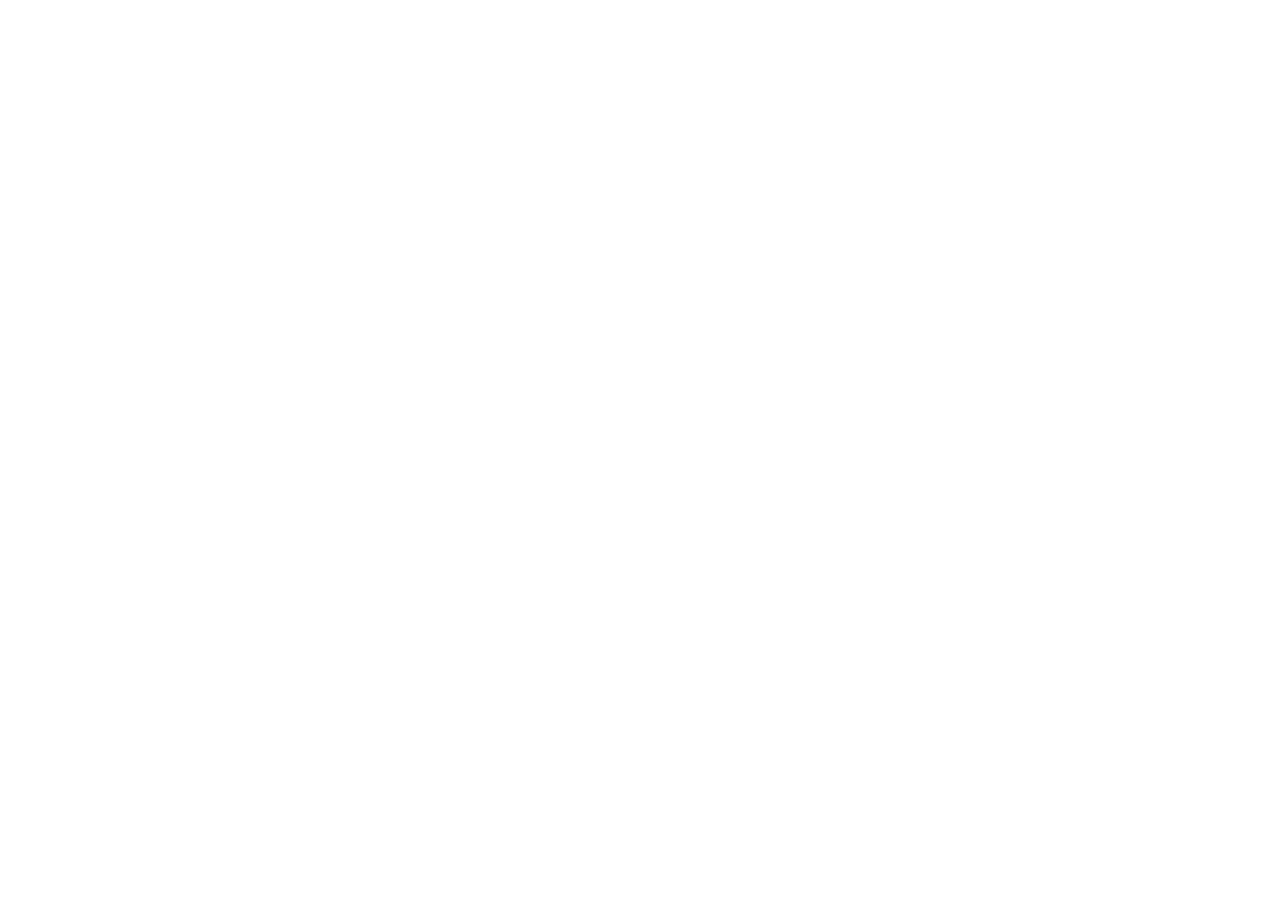
==== mini-games/index.html @ 5b11ca4d "added production for mini-games project" ====
<!doctype html><html lang=""><head><meta charset="utf-8"><meta http-equiv="X-UA-Compatible" content="IE=edge"><meta name="viewport" content="width=device-width,initial-scale=1"><link rel="icon" href="/favicon.ico"><title>mini-games</title><script defer="defer" type="module" src="/js/chunk-vendors.8a40d913.js"></script><script defer="defer" type="module" src="/js/app.040418e6.js"></script><link href="/css/app.bbcafe06.css" rel="stylesheet"><script defer="defer" src="/js/chunk-vendors-legacy.dfeb1d64.js" nomodule></script><script defer="defer" src="/js/app-legacy.09756540.js" nomodule></script></head><body><noscript><strong>We're sorry but mini-games doesn't work properly without JavaScript enabled. Please enable it to continue.</strong></noscript><div id="app"></div></body></html>
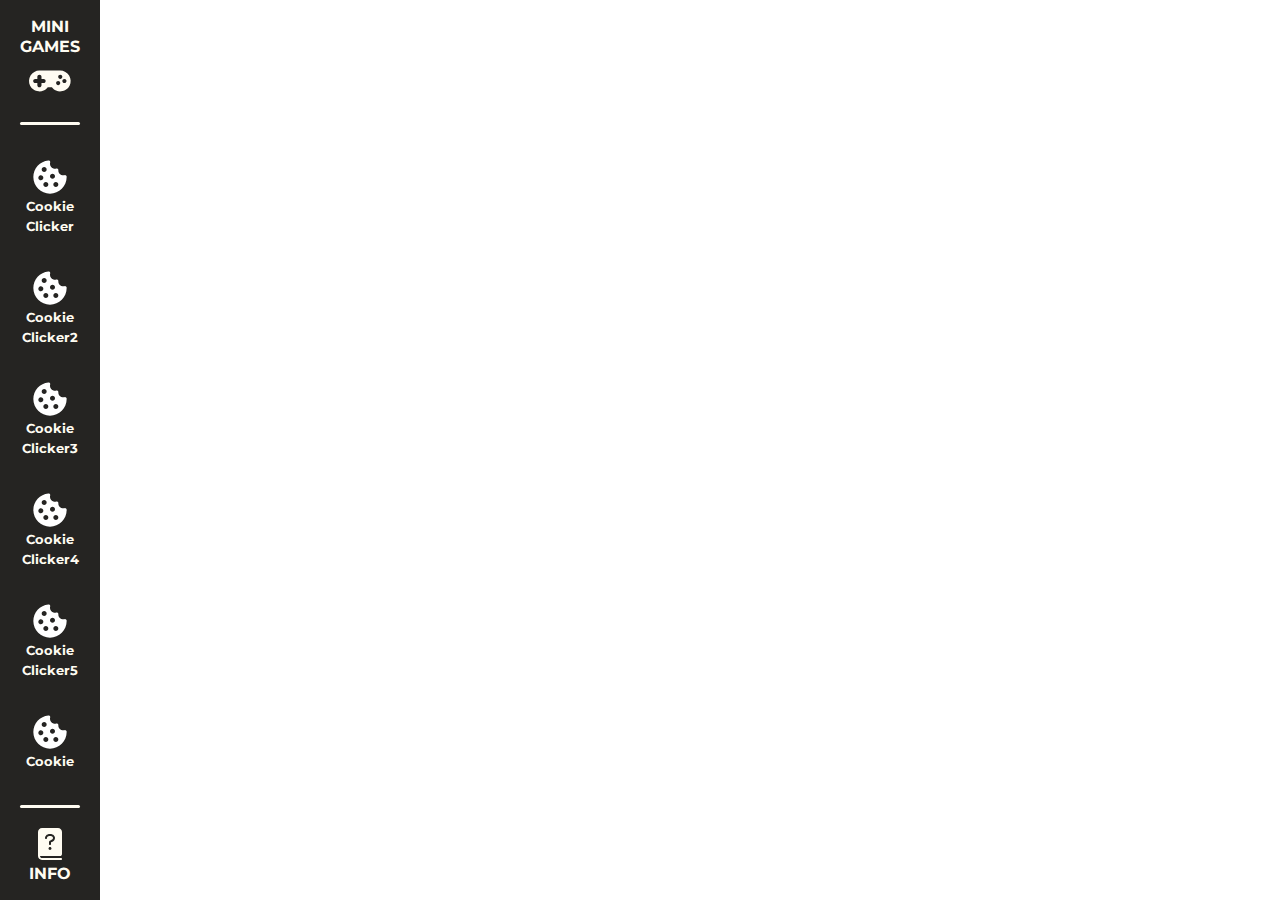
==== commit 63775aa1: "fix src for files" ====
--- a/mini-games/index.html
+++ b/mini-games/index.html
@@ -1 +1 @@
-<!doctype html><html lang=""><head><meta charset="utf-8"><meta http-equiv="X-UA-Compatible" content="IE=edge"><meta name="viewport" content="width=device-width,initial-scale=1"><link rel="icon" href="/favicon.ico"><title>mini-games</title><script defer="defer" type="module" src="/js/chunk-vendors.8a40d913.js"></script><script defer="defer" type="module" src="/js/app.040418e6.js"></script><link href="/css/app.bbcafe06.css" rel="stylesheet"><script defer="defer" src="/js/chunk-vendors-legacy.dfeb1d64.js" nomodule></script><script defer="defer" src="/js/app-legacy.09756540.js" nomodule></script></head><body><noscript><strong>We're sorry but mini-games doesn't work properly without JavaScript enabled. Please enable it to continue.</strong></noscript><div id="app"></div></body></html>+<!doctype html><html lang=""><head><meta charset="utf-8"><meta http-equiv="X-UA-Compatible" content="IE=edge"><meta name="viewport" content="width=device-width,initial-scale=1"><link rel="icon" href="./favicon.ico"><title>mini-games</title><script defer="defer" type="module" src="./js/chunk-vendors.8a40d913.js"></script><script defer="defer" type="module" src="./js/app.040418e6.js"></script><link href="./css/app.bbcafe06.css" rel="stylesheet"><script defer="defer" src="./js/chunk-vendors-legacy.dfeb1d64.js" nomodule></script><script defer="defer" src="./js/app-legacy.09756540.js" nomodule></script></head><body><noscript><strong>We're sorry but mini-games doesn't work properly without JavaScript enabled. Please enable it to continue.</strong></noscript><div id="app"></div></body></html>
--- a/mini-games/css/app.bbcafe06.css
+++ b/mini-games/css/app.bbcafe06.css
@@ -0,0 +1 @@
+@import url(https://fonts.googleapis.com/css2?family=Montserrat:ital,wght@0,100;0,200;0,300;0,400;0,500;0,600;0,700;0,800;0,900;1,100;1,200;1,300;1,400;1,500;1,600;1,700;1,800;1,900&display=swap);.navigation{background-color:#252422;width:100px;height:100vh;position:fixed;top:0;left:0;padding:17px 19.5px;justify-content:space-between;z-index:999}.navigation,.navigation__brand{display:flex;flex-direction:column;pointer-events:all}.navigation__brand{align-items:center;position:relative}.navigation__brand-text{text-align:center;color:#fffcf2;font-size:1rem;line-height:1.21875rem;font-weight:700;transition:color .3s ease-out}.navigation__brand-icon svg path{transition:fill .3s ease-out}.navigation__brand:hover .navigation__brand-icon svg path{fill:#eb5e28}.navigation__brand:hover .navigation__brand-text{color:#eb5e28}.navigation__brand-line{pointer-events:none}.navigation__brand-line,.navigation__line{background-color:#fffcf2;height:3px;width:calc(100% - 1px);border-radius:5px;margin-top:1rem}.navigation__line{margin-bottom:2rem}.navigation__wrapper{margin-top:2rem;margin-bottom:2rem;display:flex;flex-direction:column;row-gap:2rem;overflow-x:hidden;overflow-y:scroll;overscroll-behavior-inline:contain;-ms-scroll-snap-type:y mandatory;scroll-snap-type:y mandatory;scroll-snap-align:start;scrollbar-width:none}.navigation__wrapper::-webkit-scrollbar{display:none}.navigation__wrapper-link{display:flex;flex-direction:column;align-items:center;justify-content:center;pointer-events:all}.navigation__wrapper-link-text{text-align:center;color:#fffcf2;font-size:.8rem;line-height:1.21875rem;font-weight:700;transition:color .3s ease-out}.navigation__wrapper-link-icon svg path{transition:fill .3s ease-out}.navigation__wrapper-link:hover .navigation__wrapper-link-icon svg path{fill:#eb5e28}.navigation__wrapper-link:hover .navigation__wrapper-link-text{color:#eb5e28}.navigation__info{display:flex;flex-direction:column;align-items:center;position:relative;pointer-events:all}.navigation__info-text{text-align:center;color:#fffcf2;font-size:1rem;line-height:1.21875rem;font-weight:700;transition:color .3s ease-out}.navigation__info-icon svg path{transition:fill .3s ease-out}.navigation__info:hover .navigation__info-icon svg path{fill:#eb5e28}.navigation__info:hover .navigation__info-text{color:#eb5e28}.navigation__info-line{background-color:#fffcf2;height:3px;width:calc(100% - 1px);border-radius:5px;pointer-events:none;margin-bottom:1rem}.navigation .router-link-active .navigation__brand-text,.navigation .router-link-active .navigation__info-text,.navigation .router-link-active .navigation__wrapper-link-text{color:#eb5e28}.navigation .router-link-active svg path{fill:#eb5e28}@media screen and (max-width:991px){.navigation{width:100%;height:100%;top:0;bottom:0;flex-direction:row;align-items:center;background-color:unset;pointer-events:none}.navigation__brand{position:absolute;top:0;left:0;background-color:#252422;border-radius:50%;height:50px;width:50px;display:flex;justify-content:center;align-items:center;margin-top:1rem;margin-left:1rem}.navigation__brand-line,.navigation__brand-text{display:none}.navigation__wrapper{flex-direction:row;overflow-x:scroll;overflow-y:hidden;margin:0;-moz-column-gap:2rem;column-gap:2rem;position:absolute;bottom:0;left:0;width:100%;background-color:#252422;padding:1rem;pointer-events:all}.navigation__wrapper-link-text{display:none}.navigation__info{position:absolute;top:0;right:0;background-color:#252422;border-radius:50%;height:50px;width:50px;display:flex;justify-content:center;align-items:center;margin-top:1rem;margin-right:1rem}.navigation__info-line,.navigation__info-text{display:none}}a,a:hover{text-decoration:none!important}#app{font-family:Montserrat;-webkit-font-smoothing:antialiased;-moz-osx-font-smoothing:grayscale;text-align:center;color:#252422;background-color:#fffcf2}main{position:relative;z-index:1}*,:after,:before{box-sizing:border-box}html{font-family:sans-serif;line-height:1.15;-webkit-text-size-adjust:100%;-webkit-tap-highlight-color:rgba(0,0,0,0)}article,aside,figcaption,figure,footer,header,hgroup,main,nav,section{display:block}body{margin:0;font-family:-apple-system,BlinkMacSystemFont,Segoe UI,Roboto,Helvetica Neue,Arial,Noto Sans,Liberation Sans,sans-serif,Apple Color Emoji,Segoe UI Emoji,Segoe UI Symbol,Noto Color Emoji;font-size:1rem;font-weight:400;line-height:1.5;color:#212529;text-align:left;background-color:#fff}[tabindex="-1"]:focus:not(:focus-visible){outline:0!important}hr{box-sizing:content-box;height:0;overflow:visible}h1,h2,h3,h4,h5,h6{margin-top:0;margin-bottom:.5rem}p{margin-top:0;margin-bottom:1rem}abbr[data-original-title],abbr[title]{text-decoration:underline;-webkit-text-decoration:underline dotted;text-decoration:underline dotted;cursor:help;border-bottom:0;-webkit-text-decoration-skip-ink:none;text-decoration-skip-ink:none}address{font-style:normal;line-height:inherit}address,dl,ol,ul{margin-bottom:1rem}dl,ol,ul{margin-top:0}ol ol,ol ul,ul ol,ul ul{margin-bottom:0}dt{font-weight:700}dd{margin-bottom:.5rem;margin-left:0}blockquote{margin:0 0 1rem}b,strong{font-weight:bolder}small{font-size:80%}sub,sup{position:relative;font-size:75%;line-height:0;vertical-align:baseline}sub{bottom:-.25em}sup{top:-.5em}a{color:#007bff;text-decoration:none;background-color:transparent}a:hover{color:#0056b3;text-decoration:underline}a:not([href]):not([class]),a:not([href]):not([class]):hover{color:inherit;text-decoration:none}code,kbd,pre,samp{font-family:SFMono-Regular,Menlo,Monaco,Consolas,Liberation Mono,Courier New,monospace;font-size:1em}pre{margin-top:0;margin-bottom:1rem;overflow:auto;-ms-overflow-style:scrollbar}figure{margin:0 0 1rem}img{border-style:none}img,svg{vertical-align:middle}svg{overflow:hidden}table{border-collapse:collapse}caption{padding-top:.75rem;padding-bottom:.75rem;color:#6c757d;text-align:left;caption-side:bottom}th{text-align:inherit;text-align:-webkit-match-parent}label{display:inline-block;margin-bottom:.5rem}button{border-radius:0}button:focus:not(:focus-visible){outline:0}button,input,optgroup,select,textarea{margin:0;font-family:inherit;font-size:inherit;line-height:inherit}button,input{overflow:visible}button,select{text-transform:none}[role=button]{cursor:pointer}select{word-wrap:normal}[type=button],[type=reset],[type=submit],button{-webkit-appearance:button}[type=button]:not(:disabled),[type=reset]:not(:disabled),[type=submit]:not(:disabled),button:not(:disabled){cursor:pointer}[type=button]::-moz-focus-inner,[type=reset]::-moz-focus-inner,[type=submit]::-moz-focus-inner,button::-moz-focus-inner{padding:0;border-style:none}input[type=checkbox],input[type=radio]{box-sizing:border-box;padding:0}textarea{overflow:auto;resize:vertical}fieldset{min-width:0;padding:0;margin:0;border:0}legend{display:block;width:100%;max-width:100%;padding:0;margin-bottom:.5rem;font-size:1.5rem;line-height:inherit;color:inherit;white-space:normal}progress{vertical-align:baseline}[type=number]::-webkit-inner-spin-button,[type=number]::-webkit-outer-spin-button{height:auto}[type=search]{outline-offset:-2px;-webkit-appearance:none}[type=search]::-webkit-search-decoration{-webkit-appearance:none}::-webkit-file-upload-button{font:inherit;-webkit-appearance:button}output{display:inline-block}summary{display:list-item;cursor:pointer}template{display:none}[hidden]{display:none!important}.h1,.h2,.h3,.h4,.h5,.h6,h1,h2,h3,h4,h5,h6{margin-bottom:.5rem;font-weight:500;line-height:1.2}.h1,h1{font-size:2.5rem}.h2,h2{font-size:2rem}.h3,h3{font-size:1.75rem}.h4,h4{font-size:1.5rem}.h5,h5{font-size:1.25rem}.h6,h6{font-size:1rem}.lead{font-size:1.25rem;font-weight:300}.display-1{font-size:6rem}.display-1,.display-2{font-weight:300;line-height:1.2}.display-2{font-size:5.5rem}.display-3{font-size:4.5rem}.display-3,.display-4{font-weight:300;line-height:1.2}.display-4{font-size:3.5rem}hr{margin-top:1rem;margin-bottom:1rem;border:0;border-top:1px solid rgba(0,0,0,.1)}.small,small{font-size:80%;font-weight:400}.mark,mark{padding:.2em;background-color:#fcf8e3}.list-inline,.list-unstyled{padding-left:0;list-style:none}.list-inline-item{display:inline-block}.list-inline-item:not(:last-child){margin-right:.5rem}.initialism{font-size:90%;text-transform:uppercase}.blockquote{margin-bottom:1rem;font-size:1.25rem}.blockquote-footer{display:block;font-size:80%;color:#6c757d}.blockquote-footer:before{content:"— "}.img-fluid,.img-thumbnail{max-width:100%;height:auto}.img-thumbnail{padding:.25rem;background-color:#fff;border:1px solid #dee2e6;border-radius:.25rem}.figure{display:inline-block}.figure-img{margin-bottom:.5rem;line-height:1}.figure-caption{font-size:90%;color:#6c757d}.container,.container-fluid,.container-lg,.container-md,.container-sm,.container-xl{width:100%;padding-right:15px;padding-left:15px;margin-right:auto;margin-left:auto}@media(min-width:576px){.container,.container-sm{max-width:540px}}@media(min-width:768px){.container,.container-md,.container-sm{max-width:720px}}@media(min-width:992px){.container,.container-lg,.container-md,.container-sm{max-width:960px}}@media(min-width:1200px){.container,.container-lg,.container-md,.container-sm,.container-xl{max-width:1140px}}.row{display:flex;flex-wrap:wrap;margin-right:-15px;margin-left:-15px}.no-gutters{margin-right:0;margin-left:0}.no-gutters>.col,.no-gutters>[class*=col-]{padding-right:0;padding-left:0}.col,.col-1,.col-10,.col-11,.col-12,.col-2,.col-3,.col-4,.col-5,.col-6,.col-7,.col-8,.col-9,.col-auto,.col-lg,.col-lg-1,.col-lg-10,.col-lg-11,.col-lg-12,.col-lg-2,.col-lg-3,.col-lg-4,.col-lg-5,.col-lg-6,.col-lg-7,.col-lg-8,.col-lg-9,.col-lg-auto,.col-md,.col-md-1,.col-md-10,.col-md-11,.col-md-12,.col-md-2,.col-md-3,.col-md-4,.col-md-5,.col-md-6,.col-md-7,.col-md-8,.col-md-9,.col-md-auto,.col-sm,.col-sm-1,.col-sm-10,.col-sm-11,.col-sm-12,.col-sm-2,.col-sm-3,.col-sm-4,.col-sm-5,.col-sm-6,.col-sm-7,.col-sm-8,.col-sm-9,.col-sm-auto,.col-xl,.col-xl-1,.col-xl-10,.col-xl-11,.col-xl-12,.col-xl-2,.col-xl-3,.col-xl-4,.col-xl-5,.col-xl-6,.col-xl-7,.col-xl-8,.col-xl-9,.col-xl-auto{position:relative;width:100%;padding-right:15px;padding-left:15px}.col{flex-basis:0;flex-grow:1;max-width:100%}.row-cols-1>*{flex:0 0 100%;max-width:100%}.row-cols-2>*{flex:0 0 50%;max-width:50%}.row-cols-3>*{flex:0 0 33.3333333333%;max-width:33.3333333333%}.row-cols-4>*{flex:0 0 25%;max-width:25%}.row-cols-5>*{flex:0 0 20%;max-width:20%}.row-cols-6>*{flex:0 0 16.6666666667%;max-width:16.6666666667%}.col-auto{flex:0 0 auto;width:auto;max-width:100%}.col-1{flex:0 0 8.33333333%;max-width:8.33333333%}.col-2{flex:0 0 16.66666667%;max-width:16.66666667%}.col-3{flex:0 0 25%;max-width:25%}.col-4{flex:0 0 33.33333333%;max-width:33.33333333%}.col-5{flex:0 0 41.66666667%;max-width:41.66666667%}.col-6{flex:0 0 50%;max-width:50%}.col-7{flex:0 0 58.33333333%;max-width:58.33333333%}.col-8{flex:0 0 66.66666667%;max-width:66.66666667%}.col-9{flex:0 0 75%;max-width:75%}.col-10{flex:0 0 83.33333333%;max-width:83.33333333%}.col-11{flex:0 0 91.66666667%;max-width:91.66666667%}.col-12{flex:0 0 100%;max-width:100%}.order-first{order:-1}.order-last{order:13}.order-0{order:0}.order-1{order:1}.order-2{order:2}.order-3{order:3}.order-4{order:4}.order-5{order:5}.order-6{order:6}.order-7{order:7}.order-8{order:8}.order-9{order:9}.order-10{order:10}.order-11{order:11}.order-12{order:12}.offset-1{margin-left:8.33333333%}.offset-2{margin-left:16.66666667%}.offset-3{margin-left:25%}.offset-4{margin-left:33.33333333%}.offset-5{margin-left:41.66666667%}.offset-6{margin-left:50%}.offset-7{margin-left:58.33333333%}.offset-8{margin-left:66.66666667%}.offset-9{margin-left:75%}.offset-10{margin-left:83.33333333%}.offset-11{margin-left:91.66666667%}@media(min-width:576px){.col-sm{flex-basis:0;flex-grow:1;max-width:100%}.row-cols-sm-1>*{flex:0 0 100%;max-width:100%}.row-cols-sm-2>*{flex:0 0 50%;max-width:50%}.row-cols-sm-3>*{flex:0 0 33.3333333333%;max-width:33.3333333333%}.row-cols-sm-4>*{flex:0 0 25%;max-width:25%}.row-cols-sm-5>*{flex:0 0 20%;max-width:20%}.row-cols-sm-6>*{flex:0 0 16.6666666667%;max-width:16.6666666667%}.col-sm-auto{flex:0 0 auto;width:auto;max-width:100%}.col-sm-1{flex:0 0 8.33333333%;max-width:8.33333333%}.col-sm-2{flex:0 0 16.66666667%;max-width:16.66666667%}.col-sm-3{flex:0 0 25%;max-width:25%}.col-sm-4{flex:0 0 33.33333333%;max-width:33.33333333%}.col-sm-5{flex:0 0 41.66666667%;max-width:41.66666667%}.col-sm-6{flex:0 0 50%;max-width:50%}.col-sm-7{flex:0 0 58.33333333%;max-width:58.33333333%}.col-sm-8{flex:0 0 66.66666667%;max-width:66.66666667%}.col-sm-9{flex:0 0 75%;max-width:75%}.col-sm-10{flex:0 0 83.33333333%;max-width:83.33333333%}.col-sm-11{flex:0 0 91.66666667%;max-width:91.66666667%}.col-sm-12{flex:0 0 100%;max-width:100%}.order-sm-first{order:-1}.order-sm-last{order:13}.order-sm-0{order:0}.order-sm-1{order:1}.order-sm-2{order:2}.order-sm-3{order:3}.order-sm-4{order:4}.order-sm-5{order:5}.order-sm-6{order:6}.order-sm-7{order:7}.order-sm-8{order:8}.order-sm-9{order:9}.order-sm-10{order:10}.order-sm-11{order:11}.order-sm-12{order:12}.offset-sm-0{margin-left:0}.offset-sm-1{margin-left:8.33333333%}.offset-sm-2{margin-left:16.66666667%}.offset-sm-3{margin-left:25%}.offset-sm-4{margin-left:33.33333333%}.offset-sm-5{margin-left:41.66666667%}.offset-sm-6{margin-left:50%}.offset-sm-7{margin-left:58.33333333%}.offset-sm-8{margin-left:66.66666667%}.offset-sm-9{margin-left:75%}.offset-sm-10{margin-left:83.33333333%}.offset-sm-11{margin-left:91.66666667%}}@media(min-width:768px){.col-md{flex-basis:0;flex-grow:1;max-width:100%}.row-cols-md-1>*{flex:0 0 100%;max-width:100%}.row-cols-md-2>*{flex:0 0 50%;max-width:50%}.row-cols-md-3>*{flex:0 0 33.3333333333%;max-width:33.3333333333%}.row-cols-md-4>*{flex:0 0 25%;max-width:25%}.row-cols-md-5>*{flex:0 0 20%;max-width:20%}.row-cols-md-6>*{flex:0 0 16.6666666667%;max-width:16.6666666667%}.col-md-auto{flex:0 0 auto;width:auto;max-width:100%}.col-md-1{flex:0 0 8.33333333%;max-width:8.33333333%}.col-md-2{flex:0 0 16.66666667%;max-width:16.66666667%}.col-md-3{flex:0 0 25%;max-width:25%}.col-md-4{flex:0 0 33.33333333%;max-width:33.33333333%}.col-md-5{flex:0 0 41.66666667%;max-width:41.66666667%}.col-md-6{flex:0 0 50%;max-width:50%}.col-md-7{flex:0 0 58.33333333%;max-width:58.33333333%}.col-md-8{flex:0 0 66.66666667%;max-width:66.66666667%}.col-md-9{flex:0 0 75%;max-width:75%}.col-md-10{flex:0 0 83.33333333%;max-width:83.33333333%}.col-md-11{flex:0 0 91.66666667%;max-width:91.66666667%}.col-md-12{flex:0 0 100%;max-width:100%}.order-md-first{order:-1}.order-md-last{order:13}.order-md-0{order:0}.order-md-1{order:1}.order-md-2{order:2}.order-md-3{order:3}.order-md-4{order:4}.order-md-5{order:5}.order-md-6{order:6}.order-md-7{order:7}.order-md-8{order:8}.order-md-9{order:9}.order-md-10{order:10}.order-md-11{order:11}.order-md-12{order:12}.offset-md-0{margin-left:0}.offset-md-1{margin-left:8.33333333%}.offset-md-2{margin-left:16.66666667%}.offset-md-3{margin-left:25%}.offset-md-4{margin-left:33.33333333%}.offset-md-5{margin-left:41.66666667%}.offset-md-6{margin-left:50%}.offset-md-7{margin-left:58.33333333%}.offset-md-8{margin-left:66.66666667%}.offset-md-9{margin-left:75%}.offset-md-10{margin-left:83.33333333%}.offset-md-11{margin-left:91.66666667%}}@media(min-width:992px){.col-lg{flex-basis:0;flex-grow:1;max-width:100%}.row-cols-lg-1>*{flex:0 0 100%;max-width:100%}.row-cols-lg-2>*{flex:0 0 50%;max-width:50%}.row-cols-lg-3>*{flex:0 0 33.3333333333%;max-width:33.3333333333%}.row-cols-lg-4>*{flex:0 0 25%;max-width:25%}.row-cols-lg-5>*{flex:0 0 20%;max-width:20%}.row-cols-lg-6>*{flex:0 0 16.6666666667%;max-width:16.6666666667%}.col-lg-auto{flex:0 0 auto;width:auto;max-width:100%}.col-lg-1{flex:0 0 8.33333333%;max-width:8.33333333%}.col-lg-2{flex:0 0 16.66666667%;max-width:16.66666667%}.col-lg-3{flex:0 0 25%;max-width:25%}.col-lg-4{flex:0 0 33.33333333%;max-width:33.33333333%}.col-lg-5{flex:0 0 41.66666667%;max-width:41.66666667%}.col-lg-6{flex:0 0 50%;max-width:50%}.col-lg-7{flex:0 0 58.33333333%;max-width:58.33333333%}.col-lg-8{flex:0 0 66.66666667%;max-width:66.66666667%}.col-lg-9{flex:0 0 75%;max-width:75%}.col-lg-10{flex:0 0 83.33333333%;max-width:83.33333333%}.col-lg-11{flex:0 0 91.66666667%;max-width:91.66666667%}.col-lg-12{flex:0 0 100%;max-width:100%}.order-lg-first{order:-1}.order-lg-last{order:13}.order-lg-0{order:0}.order-lg-1{order:1}.order-lg-2{order:2}.order-lg-3{order:3}.order-lg-4{order:4}.order-lg-5{order:5}.order-lg-6{order:6}.order-lg-7{order:7}.order-lg-8{order:8}.order-lg-9{order:9}.order-lg-10{order:10}.order-lg-11{order:11}.order-lg-12{order:12}.offset-lg-0{margin-left:0}.offset-lg-1{margin-left:8.33333333%}.offset-lg-2{margin-left:16.66666667%}.offset-lg-3{margin-left:25%}.offset-lg-4{margin-left:33.33333333%}.offset-lg-5{margin-left:41.66666667%}.offset-lg-6{margin-left:50%}.offset-lg-7{margin-left:58.33333333%}.offset-lg-8{margin-left:66.66666667%}.offset-lg-9{margin-left:75%}.offset-lg-10{margin-left:83.33333333%}.offset-lg-11{margin-left:91.66666667%}}@media(min-width:1200px){.col-xl{flex-basis:0;flex-grow:1;max-width:100%}.row-cols-xl-1>*{flex:0 0 100%;max-width:100%}.row-cols-xl-2>*{flex:0 0 50%;max-width:50%}.row-cols-xl-3>*{flex:0 0 33.3333333333%;max-width:33.3333333333%}.row-cols-xl-4>*{flex:0 0 25%;max-width:25%}.row-cols-xl-5>*{flex:0 0 20%;max-width:20%}.row-cols-xl-6>*{flex:0 0 16.6666666667%;max-width:16.6666666667%}.col-xl-auto{flex:0 0 auto;width:auto;max-width:100%}.col-xl-1{flex:0 0 8.33333333%;max-width:8.33333333%}.col-xl-2{flex:0 0 16.66666667%;max-width:16.66666667%}.col-xl-3{flex:0 0 25%;max-width:25%}.col-xl-4{flex:0 0 33.33333333%;max-width:33.33333333%}.col-xl-5{flex:0 0 41.66666667%;max-width:41.66666667%}.col-xl-6{flex:0 0 50%;max-width:50%}.col-xl-7{flex:0 0 58.33333333%;max-width:58.33333333%}.col-xl-8{flex:0 0 66.66666667%;max-width:66.66666667%}.col-xl-9{flex:0 0 75%;max-width:75%}.col-xl-10{flex:0 0 83.33333333%;max-width:83.33333333%}.col-xl-11{flex:0 0 91.66666667%;max-width:91.66666667%}.col-xl-12{flex:0 0 100%;max-width:100%}.order-xl-first{order:-1}.order-xl-last{order:13}.order-xl-0{order:0}.order-xl-1{order:1}.order-xl-2{order:2}.order-xl-3{order:3}.order-xl-4{order:4}.order-xl-5{order:5}.order-xl-6{order:6}.order-xl-7{order:7}.order-xl-8{order:8}.order-xl-9{order:9}.order-xl-10{order:10}.order-xl-11{order:11}.order-xl-12{order:12}.offset-xl-0{margin-left:0}.offset-xl-1{margin-left:8.33333333%}.offset-xl-2{margin-left:16.66666667%}.offset-xl-3{margin-left:25%}.offset-xl-4{margin-left:33.33333333%}.offset-xl-5{margin-left:41.66666667%}.offset-xl-6{margin-left:50%}.offset-xl-7{margin-left:58.33333333%}.offset-xl-8{margin-left:66.66666667%}.offset-xl-9{margin-left:75%}.offset-xl-10{margin-left:83.33333333%}.offset-xl-11{margin-left:91.66666667%}}.form-control{display:block;width:100%;height:calc(1.5em + .75rem + 2px);padding:.375rem .75rem;font-size:1rem;font-weight:400;line-height:1.5;color:#495057;background-color:#fff;background-clip:padding-box;border:1px solid #ced4da;border-radius:.25rem;transition:border-color .15s ease-in-out,box-shadow .15s ease-in-out}@media(prefers-reduced-motion:reduce){.form-control{transition:none}}.form-control::-ms-expand{background-color:transparent;border:0}.form-control:focus{color:#495057;background-color:#fff;border-color:#80bdff;outline:0;box-shadow:0 0 0 .2rem rgba(0,123,255,.25)}.form-control::-moz-placeholder{color:#6c757d;opacity:1}.form-control:-ms-input-placeholder{color:#6c757d;opacity:1}.form-control::placeholder{color:#6c757d;opacity:1}.form-control:disabled,.form-control[readonly]{background-color:#e9ecef;opacity:1}input[type=date].form-control,input[type=datetime-local].form-control,input[type=month].form-control,input[type=time].form-control{-webkit-appearance:none;-moz-appearance:none;appearance:none}select.form-control:-moz-focusring{color:transparent;text-shadow:0 0 0 #495057}select.form-control:focus::-ms-value{color:#495057;background-color:#fff}.form-control-file,.form-control-range{display:block;width:100%}.col-form-label{padding-top:calc(.375rem + 1px);padding-bottom:calc(.375rem + 1px);margin-bottom:0;font-size:inherit;line-height:1.5}.col-form-label-lg{padding-top:calc(.5rem + 1px);padding-bottom:calc(.5rem + 1px);font-size:1.25rem;line-height:1.5}.col-form-label-sm{padding-top:calc(.25rem + 1px);padding-bottom:calc(.25rem + 1px);font-size:.875rem;line-height:1.5}.form-control-plaintext{display:block;width:100%;padding:.375rem 0;margin-bottom:0;font-size:1rem;line-height:1.5;color:#212529;background-color:transparent;border:solid transparent;border-width:1px 0}.form-control-plaintext.form-control-lg,.form-control-plaintext.form-control-sm{padding-right:0;padding-left:0}.form-control-sm{height:calc(1.5em + .5rem + 2px);padding:.25rem .5rem;font-size:.875rem;line-height:1.5;border-radius:.2rem}.form-control-lg{height:calc(1.5em + 1rem + 2px);padding:.5rem 1rem;font-size:1.25rem;line-height:1.5;border-radius:.3rem}select.form-control[multiple],select.form-control[size],textarea.form-control{height:auto}.form-group{margin-bottom:1rem}.form-text{display:block;margin-top:.25rem}.form-row{display:flex;flex-wrap:wrap;margin-right:-5px;margin-left:-5px}.form-row>.col,.form-row>[class*=col-]{padding-right:5px;padding-left:5px}.form-check{position:relative;display:block;padding-left:1.25rem}.form-check-input{position:absolute;margin-top:.3rem;margin-left:-1.25rem}.form-check-input:disabled~.form-check-label,.form-check-input[disabled]~.form-check-label{color:#6c757d}.form-check-label{margin-bottom:0}.form-check-inline{display:inline-flex;align-items:center;padding-left:0;margin-right:.75rem}.form-check-inline .form-check-input{position:static;margin-top:0;margin-right:.3125rem;margin-left:0}.valid-feedback{display:none;width:100%;margin-top:.25rem;font-size:80%;color:#28a745}.valid-tooltip{position:absolute;top:100%;left:0;z-index:5;display:none;max-width:100%;padding:.25rem .5rem;margin-top:.1rem;font-size:.875rem;line-height:1.5;color:#fff;background-color:rgba(40,167,69,.9);border-radius:.25rem}.form-row>.col>.valid-tooltip,.form-row>[class*=col-]>.valid-tooltip{left:5px}.is-valid~.valid-feedback,.is-valid~.valid-tooltip,.was-validated :valid~.valid-feedback,.was-validated :valid~.valid-tooltip{display:block}.form-control.is-valid,.was-validated .form-control:valid{border-color:#28a745;padding-right:calc(1.5em + .75rem)!important;background-image:url("data:image/svg+xml;charset=utf-8,%3Csvg xmlns='http://www.w3.org/2000/svg' width='8' height='8'%3E%3Cpath fill='%2328a745' d='M2.3 6.73.6 4.53c-.4-1.04.46-1.4 1.1-.8l1.1 1.4 3.4-3.8c.6-.63 1.6-.27 1.2.7l-4 4.6c-.43.5-.8.4-1.1.1z'/%3E%3C/svg%3E");background-repeat:no-repeat;background-position:right calc(.375em + .1875rem) center;background-size:calc(.75em + .375rem) calc(.75em + .375rem)}.form-control.is-valid:focus,.was-validated .form-control:valid:focus{border-color:#28a745;box-shadow:0 0 0 .2rem rgba(40,167,69,.25)}.was-validated select.form-control:valid,select.form-control.is-valid{padding-right:3rem!important;background-position:right 1.5rem center}.was-validated textarea.form-control:valid,textarea.form-control.is-valid{padding-right:calc(1.5em + .75rem);background-position:top calc(.375em + .1875rem) right calc(.375em + .1875rem)}.custom-select.is-valid,.was-validated .custom-select:valid{border-color:#28a745;padding-right:calc(.75em + 2.3125rem)!important;background:url("data:image/svg+xml;charset=utf-8,%3Csvg xmlns='http://www.w3.org/2000/svg' width='4' height='5'%3E%3Cpath fill='%23343a40' d='M2 0 0 2h4zm0 5L0 3h4z'/%3E%3C/svg%3E") right .75rem center/8px 10px no-repeat,#fff url("data:image/svg+xml;charset=utf-8,%3Csvg xmlns='http://www.w3.org/2000/svg' width='8' height='8'%3E%3Cpath fill='%2328a745' d='M2.3 6.73.6 4.53c-.4-1.04.46-1.4 1.1-.8l1.1 1.4 3.4-3.8c.6-.63 1.6-.27 1.2.7l-4 4.6c-.43.5-.8.4-1.1.1z'/%3E%3C/svg%3E") center right 1.75rem/calc(.75em + .375rem) calc(.75em + .375rem) no-repeat}.custom-select.is-valid:focus,.was-validated .custom-select:valid:focus{border-color:#28a745;box-shadow:0 0 0 .2rem rgba(40,167,69,.25)}.form-check-input.is-valid~.form-check-label,.was-validated .form-check-input:valid~.form-check-label{color:#28a745}.form-check-input.is-valid~.valid-feedback,.form-check-input.is-valid~.valid-tooltip,.was-validated .form-check-input:valid~.valid-feedback,.was-validated .form-check-input:valid~.valid-tooltip{display:block}.custom-control-input.is-valid~.custom-control-label,.was-validated .custom-control-input:valid~.custom-control-label{color:#28a745}.custom-control-input.is-valid~.custom-control-label:before,.was-validated .custom-control-input:valid~.custom-control-label:before{border-color:#28a745}.custom-control-input.is-valid:checked~.custom-control-label:before,.was-validated .custom-control-input:valid:checked~.custom-control-label:before{border-color:#34ce57;background-color:#34ce57}.custom-control-input.is-valid:focus~.custom-control-label:before,.was-validated .custom-control-input:valid:focus~.custom-control-label:before{box-shadow:0 0 0 .2rem rgba(40,167,69,.25)}.custom-control-input.is-valid:focus:not(:checked)~.custom-control-label:before,.was-validated .custom-control-input:valid:focus:not(:checked)~.custom-control-label:before{border-color:#28a745}.custom-file-input.is-valid~.custom-file-label,.was-validated .custom-file-input:valid~.custom-file-label{border-color:#28a745}.custom-file-input.is-valid:focus~.custom-file-label,.was-validated .custom-file-input:valid:focus~.custom-file-label{border-color:#28a745;box-shadow:0 0 0 .2rem rgba(40,167,69,.25)}.invalid-feedback{display:none;width:100%;margin-top:.25rem;font-size:80%;color:#dc3545}.invalid-tooltip{position:absolute;top:100%;left:0;z-index:5;display:none;max-width:100%;padding:.25rem .5rem;margin-top:.1rem;font-size:.875rem;line-height:1.5;color:#fff;background-color:rgba(220,53,69,.9);border-radius:.25rem}.form-row>.col>.invalid-tooltip,.form-row>[class*=col-]>.invalid-tooltip{left:5px}.is-invalid~.invalid-feedback,.is-invalid~.invalid-tooltip,.was-validated :invalid~.invalid-feedback,.was-validated :invalid~.invalid-tooltip{display:block}.form-control.is-invalid,.was-validated .form-control:invalid{border-color:#dc3545;padding-right:calc(1.5em + .75rem)!important;background-image:url("data:image/svg+xml;charset=utf-8,%3Csvg xmlns='http://www.w3.org/2000/svg' width='12' height='12' fill='none' stroke='%23dc3545'%3E%3Ccircle cx='6' cy='6' r='4.5'/%3E%3Cpath stroke-linejoin='round' d='M5.8 3.6h.4L6 6.5z'/%3E%3Ccircle cx='6' cy='8.2' r='.6' fill='%23dc3545' stroke='none'/%3E%3C/svg%3E");background-repeat:no-repeat;background-position:right calc(.375em + .1875rem) center;background-size:calc(.75em + .375rem) calc(.75em + .375rem)}.form-control.is-invalid:focus,.was-validated .form-control:invalid:focus{border-color:#dc3545;box-shadow:0 0 0 .2rem rgba(220,53,69,.25)}.was-validated select.form-control:invalid,select.form-control.is-invalid{padding-right:3rem!important;background-position:right 1.5rem center}.was-validated textarea.form-control:invalid,textarea.form-control.is-invalid{padding-right:calc(1.5em + .75rem);background-position:top calc(.375em + .1875rem) right calc(.375em + .1875rem)}.custom-select.is-invalid,.was-validated .custom-select:invalid{border-color:#dc3545;padding-right:calc(.75em + 2.3125rem)!important;background:url("data:image/svg+xml;charset=utf-8,%3Csvg xmlns='http://www.w3.org/2000/svg' width='4' height='5'%3E%3Cpath fill='%23343a40' d='M2 0 0 2h4zm0 5L0 3h4z'/%3E%3C/svg%3E") right .75rem center/8px 10px no-repeat,#fff url("data:image/svg+xml;charset=utf-8,%3Csvg xmlns='http://www.w3.org/2000/svg' width='12' height='12' fill='none' stroke='%23dc3545'%3E%3Ccircle cx='6' cy='6' r='4.5'/%3E%3Cpath stroke-linejoin='round' d='M5.8 3.6h.4L6 6.5z'/%3E%3Ccircle cx='6' cy='8.2' r='.6' fill='%23dc3545' stroke='none'/%3E%3C/svg%3E") center right 1.75rem/calc(.75em + .375rem) calc(.75em + .375rem) no-repeat}.custom-select.is-invalid:focus,.was-validated .custom-select:invalid:focus{border-color:#dc3545;box-shadow:0 0 0 .2rem rgba(220,53,69,.25)}.form-check-input.is-invalid~.form-check-label,.was-validated .form-check-input:invalid~.form-check-label{color:#dc3545}.form-check-input.is-invalid~.invalid-feedback,.form-check-input.is-invalid~.invalid-tooltip,.was-validated .form-check-input:invalid~.invalid-feedback,.was-validated .form-check-input:invalid~.invalid-tooltip{display:block}.custom-control-input.is-invalid~.custom-control-label,.was-validated .custom-control-input:invalid~.custom-control-label{color:#dc3545}.custom-control-input.is-invalid~.custom-control-label:before,.was-validated .custom-control-input:invalid~.custom-control-label:before{border-color:#dc3545}.custom-control-input.is-invalid:checked~.custom-control-label:before,.was-validated .custom-control-input:invalid:checked~.custom-control-label:before{border-color:#e4606d;background-color:#e4606d}.custom-control-input.is-invalid:focus~.custom-control-label:before,.was-validated .custom-control-input:invalid:focus~.custom-control-label:before{box-shadow:0 0 0 .2rem rgba(220,53,69,.25)}.custom-control-input.is-invalid:focus:not(:checked)~.custom-control-label:before,.was-validated .custom-control-input:invalid:focus:not(:checked)~.custom-control-label:before{border-color:#dc3545}.custom-file-input.is-invalid~.custom-file-label,.was-validated .custom-file-input:invalid~.custom-file-label{border-color:#dc3545}.custom-file-input.is-invalid:focus~.custom-file-label,.was-validated .custom-file-input:invalid:focus~.custom-file-label{border-color:#dc3545;box-shadow:0 0 0 .2rem rgba(220,53,69,.25)}.form-inline{display:flex;flex-flow:row wrap;align-items:center}.form-inline .form-check{width:100%}@media(min-width:576px){.form-inline label{justify-content:center}.form-inline .form-group,.form-inline label{display:flex;align-items:center;margin-bottom:0}.form-inline .form-group{flex:0 0 auto;flex-flow:row wrap}.form-inline .form-control{display:inline-block;width:auto;vertical-align:middle}.form-inline .form-control-plaintext{display:inline-block}.form-inline .custom-select,.form-inline .input-group{width:auto}.form-inline .form-check{display:flex;align-items:center;justify-content:center;width:auto;padding-left:0}.form-inline .form-check-input{position:relative;flex-shrink:0;margin-top:0;margin-right:.25rem;margin-left:0}.form-inline .custom-control{align-items:center;justify-content:center}.form-inline .custom-control-label{margin-bottom:0}}.btn{display:inline-block;font-weight:400;color:#212529;text-align:center;vertical-align:middle;-webkit-user-select:none;-moz-user-select:none;-ms-user-select:none;user-select:none;background-color:transparent;border:1px solid transparent;padding:.375rem .75rem;font-size:1rem;line-height:1.5;border-radius:.25rem;transition:color .15s ease-in-out,background-color .15s ease-in-out,border-color .15s ease-in-out,box-shadow .15s ease-in-out}@media(prefers-reduced-motion:reduce){.btn{transition:none}}.btn:hover{color:#212529;text-decoration:none}.btn.focus,.btn:focus{outline:0;box-shadow:0 0 0 .2rem rgba(0,123,255,.25)}.btn.disabled,.btn:disabled{opacity:.65}.btn:not(:disabled):not(.disabled){cursor:pointer}a.btn.disabled,fieldset:disabled a.btn{pointer-events:none}.btn-primary{color:#fff;background-color:#007bff;border-color:#007bff}.btn-primary.focus,.btn-primary:focus,.btn-primary:hover{color:#fff;background-color:#0069d9;border-color:#0062cc}.btn-primary.focus,.btn-primary:focus{box-shadow:0 0 0 .2rem rgba(38,143,255,.5)}.btn-primary.disabled,.btn-primary:disabled{color:#fff;background-color:#007bff;border-color:#007bff}.btn-primary:not(:disabled):not(.disabled).active,.btn-primary:not(:disabled):not(.disabled):active,.show>.btn-primary.dropdown-toggle{color:#fff;background-color:#0062cc;border-color:#005cbf}.btn-primary:not(:disabled):not(.disabled).active:focus,.btn-primary:not(:disabled):not(.disabled):active:focus,.show>.btn-primary.dropdown-toggle:focus{box-shadow:0 0 0 .2rem rgba(38,143,255,.5)}.btn-secondary{color:#fff;background-color:#6c757d;border-color:#6c757d}.btn-secondary.focus,.btn-secondary:focus,.btn-secondary:hover{color:#fff;background-color:#5a6268;border-color:#545b62}.btn-secondary.focus,.btn-secondary:focus{box-shadow:0 0 0 .2rem hsla(208,6%,54%,.5)}.btn-secondary.disabled,.btn-secondary:disabled{color:#fff;background-color:#6c757d;border-color:#6c757d}.btn-secondary:not(:disabled):not(.disabled).active,.btn-secondary:not(:disabled):not(.disabled):active,.show>.btn-secondary.dropdown-toggle{color:#fff;background-color:#545b62;border-color:#4e555b}.btn-secondary:not(:disabled):not(.disabled).active:focus,.btn-secondary:not(:disabled):not(.disabled):active:focus,.show>.btn-secondary.dropdown-toggle:focus{box-shadow:0 0 0 .2rem hsla(208,6%,54%,.5)}.btn-success{color:#fff;background-color:#28a745;border-color:#28a745}.btn-success.focus,.btn-success:focus,.btn-success:hover{color:#fff;background-color:#218838;border-color:#1e7e34}.btn-success.focus,.btn-success:focus{box-shadow:0 0 0 .2rem rgba(72,180,97,.5)}.btn-success.disabled,.btn-success:disabled{color:#fff;background-color:#28a745;border-color:#28a745}.btn-success:not(:disabled):not(.disabled).active,.btn-success:not(:disabled):not(.disabled):active,.show>.btn-success.dropdown-toggle{color:#fff;background-color:#1e7e34;border-color:#1c7430}.btn-success:not(:disabled):not(.disabled).active:focus,.btn-success:not(:disabled):not(.disabled):active:focus,.show>.btn-success.dropdown-toggle:focus{box-shadow:0 0 0 .2rem rgba(72,180,97,.5)}.btn-info{color:#fff;background-color:#17a2b8;border-color:#17a2b8}.btn-info.focus,.btn-info:focus,.btn-info:hover{color:#fff;background-color:#138496;border-color:#117a8b}.btn-info.focus,.btn-info:focus{box-shadow:0 0 0 .2rem rgba(58,176,195,.5)}.btn-info.disabled,.btn-info:disabled{color:#fff;background-color:#17a2b8;border-color:#17a2b8}.btn-info:not(:disabled):not(.disabled).active,.btn-info:not(:disabled):not(.disabled):active,.show>.btn-info.dropdown-toggle{color:#fff;background-color:#117a8b;border-color:#10707f}.btn-info:not(:disabled):not(.disabled).active:focus,.btn-info:not(:disabled):not(.disabled):active:focus,.show>.btn-info.dropdown-toggle:focus{box-shadow:0 0 0 .2rem rgba(58,176,195,.5)}.btn-warning{color:#212529;background-color:#ffc107;border-color:#ffc107}.btn-warning.focus,.btn-warning:focus,.btn-warning:hover{color:#212529;background-color:#e0a800;border-color:#d39e00}.btn-warning.focus,.btn-warning:focus{box-shadow:0 0 0 .2rem rgba(222,170,12,.5)}.btn-warning.disabled,.btn-warning:disabled{color:#212529;background-color:#ffc107;border-color:#ffc107}.btn-warning:not(:disabled):not(.disabled).active,.btn-warning:not(:disabled):not(.disabled):active,.show>.btn-warning.dropdown-toggle{color:#212529;background-color:#d39e00;border-color:#c69500}.btn-warning:not(:disabled):not(.disabled).active:focus,.btn-warning:not(:disabled):not(.disabled):active:focus,.show>.btn-warning.dropdown-toggle:focus{box-shadow:0 0 0 .2rem rgba(222,170,12,.5)}.btn-danger{color:#fff;background-color:#dc3545;border-color:#dc3545}.btn-danger.focus,.btn-danger:focus,.btn-danger:hover{color:#fff;background-color:#c82333;border-color:#bd2130}.btn-danger.focus,.btn-danger:focus{box-shadow:0 0 0 .2rem rgba(225,83,97,.5)}.btn-danger.disabled,.btn-danger:disabled{color:#fff;background-color:#dc3545;border-color:#dc3545}.btn-danger:not(:disabled):not(.disabled).active,.btn-danger:not(:disabled):not(.disabled):active,.show>.btn-danger.dropdown-toggle{color:#fff;background-color:#bd2130;border-color:#b21f2d}.btn-danger:not(:disabled):not(.disabled).active:focus,.btn-danger:not(:disabled):not(.disabled):active:focus,.show>.btn-danger.dropdown-toggle:focus{box-shadow:0 0 0 .2rem rgba(225,83,97,.5)}.btn-light{color:#212529;background-color:#f8f9fa;border-color:#f8f9fa}.btn-light.focus,.btn-light:focus,.btn-light:hover{color:#212529;background-color:#e2e6ea;border-color:#dae0e5}.btn-light.focus,.btn-light:focus{box-shadow:0 0 0 .2rem hsla(220,4%,85%,.5)}.btn-light.disabled,.btn-light:disabled{color:#212529;background-color:#f8f9fa;border-color:#f8f9fa}.btn-light:not(:disabled):not(.disabled).active,.btn-light:not(:disabled):not(.disabled):active,.show>.btn-light.dropdown-toggle{color:#212529;background-color:#dae0e5;border-color:#d3d9df}.btn-light:not(:disabled):not(.disabled).active:focus,.btn-light:not(:disabled):not(.disabled):active:focus,.show>.btn-light.dropdown-toggle:focus{box-shadow:0 0 0 .2rem hsla(220,4%,85%,.5)}.btn-dark{color:#fff;background-color:#343a40;border-color:#343a40}.btn-dark.focus,.btn-dark:focus,.btn-dark:hover{color:#fff;background-color:#23272b;border-color:#1d2124}.btn-dark.focus,.btn-dark:focus{box-shadow:0 0 0 .2rem rgba(82,88,93,.5)}.btn-dark.disabled,.btn-dark:disabled{color:#fff;background-color:#343a40;border-color:#343a40}.btn-dark:not(:disabled):not(.disabled).active,.btn-dark:not(:disabled):not(.disabled):active,.show>.btn-dark.dropdown-toggle{color:#fff;background-color:#1d2124;border-color:#171a1d}.btn-dark:not(:disabled):not(.disabled).active:focus,.btn-dark:not(:disabled):not(.disabled):active:focus,.show>.btn-dark.dropdown-toggle:focus{box-shadow:0 0 0 .2rem rgba(82,88,93,.5)}.btn-outline-primary{color:#007bff;border-color:#007bff}.btn-outline-primary:hover{color:#fff;background-color:#007bff;border-color:#007bff}.btn-outline-primary.focus,.btn-outline-primary:focus{box-shadow:0 0 0 .2rem rgba(0,123,255,.5)}.btn-outline-primary.disabled,.btn-outline-primary:disabled{color:#007bff;background-color:transparent}.btn-outline-primary:not(:disabled):not(.disabled).active,.btn-outline-primary:not(:disabled):not(.disabled):active,.show>.btn-outline-primary.dropdown-toggle{color:#fff;background-color:#007bff;border-color:#007bff}.btn-outline-primary:not(:disabled):not(.disabled).active:focus,.btn-outline-primary:not(:disabled):not(.disabled):active:focus,.show>.btn-outline-primary.dropdown-toggle:focus{box-shadow:0 0 0 .2rem rgba(0,123,255,.5)}.btn-outline-secondary{color:#6c757d;border-color:#6c757d}.btn-outline-secondary:hover{color:#fff;background-color:#6c757d;border-color:#6c757d}.btn-outline-secondary.focus,.btn-outline-secondary:focus{box-shadow:0 0 0 .2rem hsla(208,7%,46%,.5)}.btn-outline-secondary.disabled,.btn-outline-secondary:disabled{color:#6c757d;background-color:transparent}.btn-outline-secondary:not(:disabled):not(.disabled).active,.btn-outline-secondary:not(:disabled):not(.disabled):active,.show>.btn-outline-secondary.dropdown-toggle{color:#fff;background-color:#6c757d;border-color:#6c757d}.btn-outline-secondary:not(:disabled):not(.disabled).active:focus,.btn-outline-secondary:not(:disabled):not(.disabled):active:focus,.show>.btn-outline-secondary.dropdown-toggle:focus{box-shadow:0 0 0 .2rem hsla(208,7%,46%,.5)}.btn-outline-success{color:#28a745;border-color:#28a745}.btn-outline-success:hover{color:#fff;background-color:#28a745;border-color:#28a745}.btn-outline-success.focus,.btn-outline-success:focus{box-shadow:0 0 0 .2rem rgba(40,167,69,.5)}.btn-outline-success.disabled,.btn-outline-success:disabled{color:#28a745;background-color:transparent}.btn-outline-success:not(:disabled):not(.disabled).active,.btn-outline-success:not(:disabled):not(.disabled):active,.show>.btn-outline-success.dropdown-toggle{color:#fff;background-color:#28a745;border-color:#28a745}.btn-outline-success:not(:disabled):not(.disabled).active:focus,.btn-outline-success:not(:disabled):not(.disabled):active:focus,.show>.btn-outline-success.dropdown-toggle:focus{box-shadow:0 0 0 .2rem rgba(40,167,69,.5)}.btn-outline-info{color:#17a2b8;border-color:#17a2b8}.btn-outline-info:hover{color:#fff;background-color:#17a2b8;border-color:#17a2b8}.btn-outline-info.focus,.btn-outline-info:focus{box-shadow:0 0 0 .2rem rgba(23,162,184,.5)}.btn-outline-info.disabled,.btn-outline-info:disabled{color:#17a2b8;background-color:transparent}.btn-outline-info:not(:disabled):not(.disabled).active,.btn-outline-info:not(:disabled):not(.disabled):active,.show>.btn-outline-info.dropdown-toggle{color:#fff;background-color:#17a2b8;border-color:#17a2b8}.btn-outline-info:not(:disabled):not(.disabled).active:focus,.btn-outline-info:not(:disabled):not(.disabled):active:focus,.show>.btn-outline-info.dropdown-toggle:focus{box-shadow:0 0 0 .2rem rgba(23,162,184,.5)}.btn-outline-warning{color:#ffc107;border-color:#ffc107}.btn-outline-warning:hover{color:#212529;background-color:#ffc107;border-color:#ffc107}.btn-outline-warning.focus,.btn-outline-warning:focus{box-shadow:0 0 0 .2rem rgba(255,193,7,.5)}.btn-outline-warning.disabled,.btn-outline-warning:disabled{color:#ffc107;background-color:transparent}.btn-outline-warning:not(:disabled):not(.disabled).active,.btn-outline-warning:not(:disabled):not(.disabled):active,.show>.btn-outline-warning.dropdown-toggle{color:#212529;background-color:#ffc107;border-color:#ffc107}.btn-outline-warning:not(:disabled):not(.disabled).active:focus,.btn-outline-warning:not(:disabled):not(.disabled):active:focus,.show>.btn-outline-warning.dropdown-toggle:focus{box-shadow:0 0 0 .2rem rgba(255,193,7,.5)}.btn-outline-danger{color:#dc3545;border-color:#dc3545}.btn-outline-danger:hover{color:#fff;background-color:#dc3545;border-color:#dc3545}.btn-outline-danger.focus,.btn-outline-danger:focus{box-shadow:0 0 0 .2rem rgba(220,53,69,.5)}.btn-outline-danger.disabled,.btn-outline-danger:disabled{color:#dc3545;background-color:transparent}.btn-outline-danger:not(:disabled):not(.disabled).active,.btn-outline-danger:not(:disabled):not(.disabled):active,.show>.btn-outline-danger.dropdown-toggle{color:#fff;background-color:#dc3545;border-color:#dc3545}.btn-outline-danger:not(:disabled):not(.disabled).active:focus,.btn-outline-danger:not(:disabled):not(.disabled):active:focus,.show>.btn-outline-danger.dropdown-toggle:focus{box-shadow:0 0 0 .2rem rgba(220,53,69,.5)}.btn-outline-light{color:#f8f9fa;border-color:#f8f9fa}.btn-outline-light:hover{color:#212529;background-color:#f8f9fa;border-color:#f8f9fa}.btn-outline-light.focus,.btn-outline-light:focus{box-shadow:0 0 0 .2rem rgba(248,249,250,.5)}.btn-outline-light.disabled,.btn-outline-light:disabled{color:#f8f9fa;background-color:transparent}.btn-outline-light:not(:disabled):not(.disabled).active,.btn-outline-light:not(:disabled):not(.disabled):active,.show>.btn-outline-light.dropdown-toggle{color:#212529;background-color:#f8f9fa;border-color:#f8f9fa}.btn-outline-light:not(:disabled):not(.disabled).active:focus,.btn-outline-light:not(:disabled):not(.disabled):active:focus,.show>.btn-outline-light.dropdown-toggle:focus{box-shadow:0 0 0 .2rem rgba(248,249,250,.5)}.btn-outline-dark{color:#343a40;border-color:#343a40}.btn-outline-dark:hover{color:#fff;background-color:#343a40;border-color:#343a40}.btn-outline-dark.focus,.btn-outline-dark:focus{box-shadow:0 0 0 .2rem rgba(52,58,64,.5)}.btn-outline-dark.disabled,.btn-outline-dark:disabled{color:#343a40;background-color:transparent}.btn-outline-dark:not(:disabled):not(.disabled).active,.btn-outline-dark:not(:disabled):not(.disabled):active,.show>.btn-outline-dark.dropdown-toggle{color:#fff;background-color:#343a40;border-color:#343a40}.btn-outline-dark:not(:disabled):not(.disabled).active:focus,.btn-outline-dark:not(:disabled):not(.disabled):active:focus,.show>.btn-outline-dark.dropdown-toggle:focus{box-shadow:0 0 0 .2rem rgba(52,58,64,.5)}.btn-link{font-weight:400;color:#007bff;text-decoration:none}.btn-link:hover{color:#0056b3}.btn-link.focus,.btn-link:focus,.btn-link:hover{text-decoration:underline}.btn-link.disabled,.btn-link:disabled{color:#6c757d;pointer-events:none}.btn-lg{padding:.5rem 1rem;font-size:1.25rem;line-height:1.5;border-radius:.3rem}.btn-sm{padding:.25rem .5rem;font-size:.875rem;line-height:1.5;border-radius:.2rem}.btn-block{display:block;width:100%}.btn-block+.btn-block{margin-top:.5rem}input[type=button].btn-block,input[type=reset].btn-block,input[type=submit].btn-block{width:100%}.fade{transition:opacity .15s linear}@media(prefers-reduced-motion:reduce){.fade{transition:none}}.fade:not(.show){opacity:0}.collapse:not(.show){display:none}.collapsing{position:relative;height:0;overflow:hidden;transition:height .35s ease}@media(prefers-reduced-motion:reduce){.collapsing{transition:none}}.input-group{position:relative;display:flex;flex-wrap:wrap;align-items:stretch;width:100%}.input-group>.custom-file,.input-group>.custom-select,.input-group>.form-control,.input-group>.form-control-plaintext{position:relative;flex:1 1 auto;width:1%;min-width:0;margin-bottom:0}.input-group>.custom-file+.custom-file,.input-group>.custom-file+.custom-select,.input-group>.custom-file+.form-control,.input-group>.custom-select+.custom-file,.input-group>.custom-select+.custom-select,.input-group>.custom-select+.form-control,.input-group>.form-control+.custom-file,.input-group>.form-control+.custom-select,.input-group>.form-control+.form-control,.input-group>.form-control-plaintext+.custom-file,.input-group>.form-control-plaintext+.custom-select,.input-group>.form-control-plaintext+.form-control{margin-left:-1px}.input-group>.custom-file .custom-file-input:focus~.custom-file-label,.input-group>.custom-select:focus,.input-group>.form-control:focus{z-index:3}.input-group>.custom-file .custom-file-input:focus{z-index:4}.input-group>.custom-select:not(:first-child),.input-group>.form-control:not(:first-child){border-top-left-radius:0;border-bottom-left-radius:0}.input-group>.custom-file{display:flex;align-items:center}.input-group>.custom-file:not(:last-child) .custom-file-label,.input-group>.custom-file:not(:last-child) .custom-file-label:after{border-top-right-radius:0;border-bottom-right-radius:0}.input-group>.custom-file:not(:first-child) .custom-file-label{border-top-left-radius:0;border-bottom-left-radius:0}.input-group.has-validation>.custom-file:nth-last-child(n+3) .custom-file-label,.input-group.has-validation>.custom-file:nth-last-child(n+3) .custom-file-label:after,.input-group.has-validation>.custom-select:nth-last-child(n+3),.input-group.has-validation>.form-control:nth-last-child(n+3),.input-group:not(.has-validation)>.custom-file:not(:last-child) .custom-file-label,.input-group:not(.has-validation)>.custom-file:not(:last-child) .custom-file-label:after,.input-group:not(.has-validation)>.custom-select:not(:last-child),.input-group:not(.has-validation)>.form-control:not(:last-child){border-top-right-radius:0;border-bottom-right-radius:0}.input-group-append,.input-group-prepend{display:flex}.input-group-append .btn,.input-group-prepend .btn{position:relative;z-index:2}.input-group-append .btn:focus,.input-group-prepend .btn:focus{z-index:3}.input-group-append .btn+.btn,.input-group-append .btn+.input-group-text,.input-group-append .input-group-text+.btn,.input-group-append .input-group-text+.input-group-text,.input-group-prepend .btn+.btn,.input-group-prepend .btn+.input-group-text,.input-group-prepend .input-group-text+.btn,.input-group-prepend .input-group-text+.input-group-text{margin-left:-1px}.input-group-prepend{margin-right:-1px}.input-group-append{margin-left:-1px}.input-group-text{display:flex;align-items:center;padding:.375rem .75rem;margin-bottom:0;font-size:1rem;font-weight:400;line-height:1.5;color:#495057;text-align:center;white-space:nowrap;background-color:#e9ecef;border:1px solid #ced4da;border-radius:.25rem}.input-group-text input[type=checkbox],.input-group-text input[type=radio]{margin-top:0}.input-group-lg>.custom-select,.input-group-lg>.form-control:not(textarea){height:calc(1.5em + 1rem + 2px)}.input-group-lg>.custom-select,.input-group-lg>.form-control,.input-group-lg>.input-group-append>.btn,.input-group-lg>.input-group-append>.input-group-text,.input-group-lg>.input-group-prepend>.btn,.input-group-lg>.input-group-prepend>.input-group-text{padding:.5rem 1rem;font-size:1.25rem;line-height:1.5;border-radius:.3rem}.input-group-sm>.custom-select,.input-group-sm>.form-control:not(textarea){height:calc(1.5em + .5rem + 2px)}.input-group-sm>.custom-select,.input-group-sm>.form-control,.input-group-sm>.input-group-append>.btn,.input-group-sm>.input-group-append>.input-group-text,.input-group-sm>.input-group-prepend>.btn,.input-group-sm>.input-group-prepend>.input-group-text{padding:.25rem .5rem;font-size:.875rem;line-height:1.5;border-radius:.2rem}.input-group-lg>.custom-select,.input-group-sm>.custom-select{padding-right:1.75rem}.input-group.has-validation>.input-group-append:nth-last-child(n+3)>.btn,.input-group.has-validation>.input-group-append:nth-last-child(n+3)>.input-group-text,.input-group:not(.has-validation)>.input-group-append:not(:last-child)>.btn,.input-group:not(.has-validation)>.input-group-append:not(:last-child)>.input-group-text,.input-group>.input-group-append:last-child>.btn:not(:last-child):not(.dropdown-toggle),.input-group>.input-group-append:last-child>.input-group-text:not(:last-child),.input-group>.input-group-prepend>.btn,.input-group>.input-group-prepend>.input-group-text{border-top-right-radius:0;border-bottom-right-radius:0}.input-group>.input-group-append>.btn,.input-group>.input-group-append>.input-group-text,.input-group>.input-group-prepend:first-child>.btn:not(:first-child),.input-group>.input-group-prepend:first-child>.input-group-text:not(:first-child),.input-group>.input-group-prepend:not(:first-child)>.btn,.input-group>.input-group-prepend:not(:first-child)>.input-group-text{border-top-left-radius:0;border-bottom-left-radius:0}.custom-control{position:relative;z-index:1;display:block;min-height:1.5rem;padding-left:1.5rem;-webkit-print-color-adjust:exact;color-adjust:exact}.custom-control-inline{display:inline-flex;margin-right:1rem}.custom-control-input{position:absolute;left:0;z-index:-1;width:1rem;height:1.25rem;opacity:0}.custom-control-input:checked~.custom-control-label:before{color:#fff;border-color:#007bff;background-color:#007bff}.custom-control-input:focus~.custom-control-label:before{box-shadow:0 0 0 .2rem rgba(0,123,255,.25)}.custom-control-input:focus:not(:checked)~.custom-control-label:before{border-color:#80bdff}.custom-control-input:not(:disabled):active~.custom-control-label:before{color:#fff;background-color:#b3d7ff;border-color:#b3d7ff}.custom-control-input:disabled~.custom-control-label,.custom-control-input[disabled]~.custom-control-label{color:#6c757d}.custom-control-input:disabled~.custom-control-label:before,.custom-control-input[disabled]~.custom-control-label:before{background-color:#e9ecef}.custom-control-label{position:relative;margin-bottom:0;vertical-align:top}.custom-control-label:before{pointer-events:none;background-color:#fff;border:1px solid #adb5bd}.custom-control-label:after,.custom-control-label:before{position:absolute;top:.25rem;left:-1.5rem;display:block;width:1rem;height:1rem;content:""}.custom-control-label:after{background:50%/50% 50% no-repeat}.custom-checkbox .custom-control-label:before{border-radius:.25rem}.custom-checkbox .custom-control-input:checked~.custom-control-label:after{background-image:url("data:image/svg+xml;charset=utf-8,%3Csvg xmlns='http://www.w3.org/2000/svg' width='8' height='8'%3E%3Cpath fill='%23fff' d='m6.564.75-3.59 3.612-1.538-1.55L0 4.26l2.974 2.99L8 2.193z'/%3E%3C/svg%3E")}.custom-checkbox .custom-control-input:indeterminate~.custom-control-label:before{border-color:#007bff;background-color:#007bff}.custom-checkbox .custom-control-input:indeterminate~.custom-control-label:after{background-image:url("data:image/svg+xml;charset=utf-8,%3Csvg xmlns='http://www.w3.org/2000/svg' width='4' height='4'%3E%3Cpath stroke='%23fff' d='M0 2h4'/%3E%3C/svg%3E")}.custom-checkbox .custom-control-input:disabled:checked~.custom-control-label:before{background-color:rgba(0,123,255,.5)}.custom-checkbox .custom-control-input:disabled:indeterminate~.custom-control-label:before{background-color:rgba(0,123,255,.5)}.custom-radio .custom-control-label:before{border-radius:50%}.custom-radio .custom-control-input:checked~.custom-control-label:after{background-image:url("data:image/svg+xml;charset=utf-8,%3Csvg xmlns='http://www.w3.org/2000/svg' width='12' height='12' viewBox='-4 -4 8 8'%3E%3Ccircle r='3' fill='%23fff'/%3E%3C/svg%3E")}.custom-radio .custom-control-input:disabled:checked~.custom-control-label:before{background-color:rgba(0,123,255,.5)}.custom-switch{padding-left:2.25rem}.custom-switch .custom-control-label:before{left:-2.25rem;width:1.75rem;pointer-events:all;border-radius:.5rem}.custom-switch .custom-control-label:after{top:calc(.25rem + 2px);left:calc(-2.25rem + 2px);width:calc(1rem - 4px);height:calc(1rem - 4px);background-color:#adb5bd;border-radius:.5rem;transition:transform .15s ease-in-out,background-color .15s ease-in-out,border-color .15s ease-in-out,box-shadow .15s ease-in-out}@media(prefers-reduced-motion:reduce){.custom-switch .custom-control-label:after{transition:none}}.custom-switch .custom-control-input:checked~.custom-control-label:after{background-color:#fff;transform:translateX(.75rem)}.custom-switch .custom-control-input:disabled:checked~.custom-control-label:before{background-color:rgba(0,123,255,.5)}.custom-select{display:inline-block;width:100%;height:calc(1.5em + .75rem + 2px);padding:.375rem 1.75rem .375rem .75rem;font-size:1rem;font-weight:400;line-height:1.5;color:#495057;vertical-align:middle;background:#fff url("data:image/svg+xml;charset=utf-8,%3Csvg xmlns='http://www.w3.org/2000/svg' width='4' height='5'%3E%3Cpath fill='%23343a40' d='M2 0 0 2h4zm0 5L0 3h4z'/%3E%3C/svg%3E") right .75rem center/8px 10px no-repeat;border:1px solid #ced4da;border-radius:.25rem;-webkit-appearance:none;-moz-appearance:none;appearance:none}.custom-select:focus{border-color:#80bdff;outline:0;box-shadow:0 0 0 .2rem rgba(0,123,255,.25)}.custom-select:focus::-ms-value{color:#495057;background-color:#fff}.custom-select[multiple],.custom-select[size]:not([size="1"]){height:auto;padding-right:.75rem;background-image:none}.custom-select:disabled{color:#6c757d;background-color:#e9ecef}.custom-select::-ms-expand{display:none}.custom-select:-moz-focusring{color:transparent;text-shadow:0 0 0 #495057}.custom-select-sm{height:calc(1.5em + .5rem + 2px);padding-top:.25rem;padding-bottom:.25rem;padding-left:.5rem;font-size:.875rem}.custom-select-lg{height:calc(1.5em + 1rem + 2px);padding-top:.5rem;padding-bottom:.5rem;padding-left:1rem;font-size:1.25rem}.custom-file{display:inline-block;margin-bottom:0}.custom-file,.custom-file-input{position:relative;width:100%;height:calc(1.5em + .75rem + 2px)}.custom-file-input{z-index:2;margin:0;overflow:hidden;opacity:0}.custom-file-input:focus~.custom-file-label{border-color:#80bdff;box-shadow:0 0 0 .2rem rgba(0,123,255,.25)}.custom-file-input:disabled~.custom-file-label,.custom-file-input[disabled]~.custom-file-label{background-color:#e9ecef}.custom-file-input:lang(en)~.custom-file-label:after{content:"Browse"}.custom-file-input~.custom-file-label[data-browse]:after{content:attr(data-browse)}.custom-file-label{left:0;z-index:1;height:calc(1.5em + .75rem + 2px);overflow:hidden;font-weight:400;background-color:#fff;border:1px solid #ced4da;border-radius:.25rem}.custom-file-label,.custom-file-label:after{position:absolute;top:0;right:0;padding:.375rem .75rem;line-height:1.5;color:#495057}.custom-file-label:after{bottom:0;z-index:3;display:block;height:calc(1.5em + .75rem);content:"Browse";background-color:#e9ecef;border-left:inherit;border-radius:0 .25rem .25rem 0}.custom-range{width:100%;height:1.4rem;padding:0;background-color:transparent;-webkit-appearance:none;-moz-appearance:none;appearance:none}.custom-range:focus{outline:0}.custom-range:focus::-webkit-slider-thumb{box-shadow:0 0 0 1px #fff,0 0 0 .2rem rgba(0,123,255,.25)}.custom-range:focus::-moz-range-thumb{box-shadow:0 0 0 1px #fff,0 0 0 .2rem rgba(0,123,255,.25)}.custom-range:focus::-ms-thumb{box-shadow:0 0 0 1px #fff,0 0 0 .2rem rgba(0,123,255,.25)}.custom-range::-moz-focus-outer{border:0}.custom-range::-webkit-slider-thumb{width:1rem;height:1rem;margin-top:-.25rem;background-color:#007bff;border:0;border-radius:1rem;-webkit-transition:background-color .15s ease-in-out,border-color .15s ease-in-out,box-shadow .15s ease-in-out;transition:background-color .15s ease-in-out,border-color .15s ease-in-out,box-shadow .15s ease-in-out;-webkit-appearance:none;appearance:none}@media(prefers-reduced-motion:reduce){.custom-range::-webkit-slider-thumb{-webkit-transition:none;transition:none}}.custom-range::-webkit-slider-thumb:active{background-color:#b3d7ff}.custom-range::-webkit-slider-runnable-track{width:100%;height:.5rem;color:transparent;cursor:pointer;background-color:#dee2e6;border-color:transparent;border-radius:1rem}.custom-range::-moz-range-thumb{width:1rem;height:1rem;background-color:#007bff;border:0;border-radius:1rem;-moz-transition:background-color .15s ease-in-out,border-color .15s ease-in-out,box-shadow .15s ease-in-out;transition:background-color .15s ease-in-out,border-color .15s ease-in-out,box-shadow .15s ease-in-out;-moz-appearance:none;appearance:none}@media(prefers-reduced-motion:reduce){.custom-range::-moz-range-thumb{-moz-transition:none;transition:none}}.custom-range::-moz-range-thumb:active{background-color:#b3d7ff}.custom-range::-moz-range-track{width:100%;height:.5rem;color:transparent;cursor:pointer;background-color:#dee2e6;border-color:transparent;border-radius:1rem}.custom-range::-ms-thumb{width:1rem;height:1rem;margin-top:0;margin-right:.2rem;margin-left:.2rem;background-color:#007bff;border:0;border-radius:1rem;-ms-transition:background-color .15s ease-in-out,border-color .15s ease-in-out,box-shadow .15s ease-in-out;transition:background-color .15s ease-in-out,border-color .15s ease-in-out,box-shadow .15s ease-in-out;appearance:none}@media(prefers-reduced-motion:reduce){.custom-range::-ms-thumb{-ms-transition:none;transition:none}}.custom-range::-ms-thumb:active{background-color:#b3d7ff}.custom-range::-ms-track{width:100%;height:.5rem;color:transparent;cursor:pointer;background-color:transparent;border-color:transparent;border-width:.5rem}.custom-range::-ms-fill-lower,.custom-range::-ms-fill-upper{background-color:#dee2e6;border-radius:1rem}.custom-range::-ms-fill-upper{margin-right:15px}.custom-range:disabled::-webkit-slider-thumb{background-color:#adb5bd}.custom-range:disabled::-webkit-slider-runnable-track{cursor:default}.custom-range:disabled::-moz-range-thumb{background-color:#adb5bd}.custom-range:disabled::-moz-range-track{cursor:default}.custom-range:disabled::-ms-thumb{background-color:#adb5bd}.custom-control-label:before,.custom-file-label,.custom-select{transition:background-color .15s ease-in-out,border-color .15s ease-in-out,box-shadow .15s ease-in-out}@media(prefers-reduced-motion:reduce){.custom-control-label:before,.custom-file-label,.custom-select{transition:none}}.close{float:right;font-size:1.5rem;font-weight:700;line-height:1;color:#000;text-shadow:0 1px 0 #fff;opacity:.5}.close:hover{color:#000;text-decoration:none}.close:not(:disabled):not(.disabled):focus,.close:not(:disabled):not(.disabled):hover{opacity:.75}button.close{padding:0;background-color:transparent;border:0}a.close.disabled{pointer-events:none}.modal-open{overflow:hidden}.modal-open .modal{overflow-x:hidden;overflow-y:auto}.modal{position:fixed;top:0;left:0;z-index:1050;display:none;width:100%;height:100%;overflow:hidden;outline:0}.modal-dialog{position:relative;width:auto;margin:.5rem;pointer-events:none}.modal.fade .modal-dialog{transition:transform .3s ease-out;transform:translateY(-50px)}@media(prefers-reduced-motion:reduce){.modal.fade .modal-dialog{transition:none}}.modal.show .modal-dialog{transform:none}.modal.modal-static .modal-dialog{transform:scale(1.02)}.modal-dialog-scrollable{display:flex;max-height:calc(100% - 1rem)}.modal-dialog-scrollable .modal-content{max-height:calc(100vh - 1rem);overflow:hidden}.modal-dialog-scrollable .modal-footer,.modal-dialog-scrollable .modal-header{flex-shrink:0}.modal-dialog-scrollable .modal-body{overflow-y:auto}.modal-dialog-centered{display:flex;align-items:center;min-height:calc(100% - 1rem)}.modal-dialog-centered:before{display:block;height:calc(100vh - 1rem);height:-webkit-min-content;height:-moz-min-content;height:min-content;content:""}.modal-dialog-centered.modal-dialog-scrollable{flex-direction:column;justify-content:center;height:100%}.modal-dialog-centered.modal-dialog-scrollable .modal-content{max-height:none}.modal-dialog-centered.modal-dialog-scrollable:before{content:none}.modal-content{position:relative;display:flex;flex-direction:column;width:100%;pointer-events:auto;background-color:#fff;background-clip:padding-box;border:1px solid rgba(0,0,0,.2);border-radius:.3rem;outline:0}.modal-backdrop{position:fixed;top:0;left:0;z-index:1040;width:100vw;height:100vh;background-color:#000}.modal-backdrop.fade{opacity:0}.modal-backdrop.show{opacity:.5}.modal-header{display:flex;align-items:flex-start;justify-content:space-between;padding:1rem 1rem;border-bottom:1px solid #dee2e6;border-top-left-radius:calc(.3rem - 1px);border-top-right-radius:calc(.3rem - 1px)}.modal-header .close{padding:1rem 1rem;margin:-1rem -1rem -1rem auto}.modal-title{margin-bottom:0;line-height:1.5}.modal-body{position:relative;flex:1 1 auto;padding:1rem}.modal-footer{display:flex;flex-wrap:wrap;align-items:center;justify-content:flex-end;padding:.75rem;border-top:1px solid #dee2e6;border-bottom-right-radius:calc(.3rem - 1px);border-bottom-left-radius:calc(.3rem - 1px)}.modal-footer>*{margin:.25rem}.modal-scrollbar-measure{position:absolute;top:-9999px;width:50px;height:50px;overflow:scroll}@media(min-width:576px){.modal-dialog{max-width:500px;margin:1.75rem auto}.modal-dialog-scrollable{max-height:calc(100% - 3.5rem)}.modal-dialog-scrollable .modal-content{max-height:calc(100vh - 3.5rem)}.modal-dialog-centered{min-height:calc(100% - 3.5rem)}.modal-dialog-centered:before{height:calc(100vh - 3.5rem);height:-webkit-min-content;height:-moz-min-content;height:min-content}.modal-sm{max-width:300px}}@media(min-width:992px){.modal-lg,.modal-xl{max-width:800px}}@media(min-width:1200px){.modal-xl{max-width:1140px}}@-webkit-keyframes spinner-border{to{transform:rotate(1turn)}}@keyframes spinner-border{to{transform:rotate(1turn)}}.spinner-border{display:inline-block;width:2rem;height:2rem;vertical-align:-.125em;border:.25em solid currentColor;border-right-color:transparent;border-radius:50%;-webkit-animation:spinner-border .75s linear infinite;animation:spinner-border .75s linear infinite}.spinner-border-sm{width:1rem;height:1rem;border-width:.2em}@-webkit-keyframes spinner-grow{0%{transform:scale(0)}50%{opacity:1;transform:none}}@keyframes spinner-grow{0%{transform:scale(0)}50%{opacity:1;transform:none}}.spinner-grow{display:inline-block;width:2rem;height:2rem;vertical-align:-.125em;background-color:currentColor;border-radius:50%;opacity:0;-webkit-animation:spinner-grow .75s linear infinite;animation:spinner-grow .75s linear infinite}.spinner-grow-sm{width:1rem;height:1rem}@media(prefers-reduced-motion:reduce){.spinner-border,.spinner-grow{-webkit-animation-duration:1.5s;animation-duration:1.5s}}.bg-primary{background-color:#007bff!important}a.bg-primary:focus,a.bg-primary:hover,button.bg-primary:focus,button.bg-primary:hover{background-color:#0062cc!important}.bg-secondary{background-color:#6c757d!important}a.bg-secondary:focus,a.bg-secondary:hover,button.bg-secondary:focus,button.bg-secondary:hover{background-color:#545b62!important}.bg-success{background-color:#28a745!important}a.bg-success:focus,a.bg-success:hover,button.bg-success:focus,button.bg-success:hover{background-color:#1e7e34!important}.bg-info{background-color:#17a2b8!important}a.bg-info:focus,a.bg-info:hover,button.bg-info:focus,button.bg-info:hover{background-color:#117a8b!important}.bg-warning{background-color:#ffc107!important}a.bg-warning:focus,a.bg-warning:hover,button.bg-warning:focus,button.bg-warning:hover{background-color:#d39e00!important}.bg-danger{background-color:#dc3545!important}a.bg-danger:focus,a.bg-danger:hover,button.bg-danger:focus,button.bg-danger:hover{background-color:#bd2130!important}.bg-light{background-color:#f8f9fa!important}a.bg-light:focus,a.bg-light:hover,button.bg-light:focus,button.bg-light:hover{background-color:#dae0e5!important}.bg-dark{background-color:#343a40!important}a.bg-dark:focus,a.bg-dark:hover,button.bg-dark:focus,button.bg-dark:hover{background-color:#1d2124!important}.bg-white{background-color:#fff!important}.bg-transparent{background-color:transparent!important}.border{border:1px solid #dee2e6!important}.border-top{border-top:1px solid #dee2e6!important}.border-right{border-right:1px solid #dee2e6!important}.border-bottom{border-bottom:1px solid #dee2e6!important}.border-left{border-left:1px solid #dee2e6!important}.border-0{border:0!important}.border-top-0{border-top:0!important}.border-right-0{border-right:0!important}.border-bottom-0{border-bottom:0!important}.border-left-0{border-left:0!important}.border-primary{border-color:#007bff!important}.border-secondary{border-color:#6c757d!important}.border-success{border-color:#28a745!important}.border-info{border-color:#17a2b8!important}.border-warning{border-color:#ffc107!important}.border-danger{border-color:#dc3545!important}.border-light{border-color:#f8f9fa!important}.border-dark{border-color:#343a40!important}.border-white{border-color:#fff!important}.rounded-sm{border-radius:.2rem!important}.rounded{border-radius:.25rem!important}.rounded-top{border-top-left-radius:.25rem!important}.rounded-right,.rounded-top{border-top-right-radius:.25rem!important}.rounded-bottom,.rounded-right{border-bottom-right-radius:.25rem!important}.rounded-bottom,.rounded-left{border-bottom-left-radius:.25rem!important}.rounded-left{border-top-left-radius:.25rem!important}.rounded-lg{border-radius:.3rem!important}.rounded-circle{border-radius:50%!important}.rounded-pill{border-radius:50rem!important}.rounded-0{border-radius:0!important}.d-none{display:none!important}.d-inline{display:inline!important}.d-inline-block{display:inline-block!important}.d-block{display:block!important}.d-table{display:table!important}.d-table-row{display:table-row!important}.d-table-cell{display:table-cell!important}.d-flex{display:flex!important}.d-inline-flex{display:inline-flex!important}@media(min-width:576px){.d-sm-none{display:none!important}.d-sm-inline{display:inline!important}.d-sm-inline-block{display:inline-block!important}.d-sm-block{display:block!important}.d-sm-table{display:table!important}.d-sm-table-row{display:table-row!important}.d-sm-table-cell{display:table-cell!important}.d-sm-flex{display:flex!important}.d-sm-inline-flex{display:inline-flex!important}}@media(min-width:768px){.d-md-none{display:none!important}.d-md-inline{display:inline!important}.d-md-inline-block{display:inline-block!important}.d-md-block{display:block!important}.d-md-table{display:table!important}.d-md-table-row{display:table-row!important}.d-md-table-cell{display:table-cell!important}.d-md-flex{display:flex!important}.d-md-inline-flex{display:inline-flex!important}}@media(min-width:992px){.d-lg-none{display:none!important}.d-lg-inline{display:inline!important}.d-lg-inline-block{display:inline-block!important}.d-lg-block{display:block!important}.d-lg-table{display:table!important}.d-lg-table-row{display:table-row!important}.d-lg-table-cell{display:table-cell!important}.d-lg-flex{display:flex!important}.d-lg-inline-flex{display:inline-flex!important}}@media(min-width:1200px){.d-xl-none{display:none!important}.d-xl-inline{display:inline!important}.d-xl-inline-block{display:inline-block!important}.d-xl-block{display:block!important}.d-xl-table{display:table!important}.d-xl-table-row{display:table-row!important}.d-xl-table-cell{display:table-cell!important}.d-xl-flex{display:flex!important}.d-xl-inline-flex{display:inline-flex!important}}@media print{.d-print-none{display:none!important}.d-print-inline{display:inline!important}.d-print-inline-block{display:inline-block!important}.d-print-block{display:block!important}.d-print-table{display:table!important}.d-print-table-row{display:table-row!important}.d-print-table-cell{display:table-cell!important}.d-print-flex{display:flex!important}.d-print-inline-flex{display:inline-flex!important}}.flex-row{flex-direction:row!important}.flex-column{flex-direction:column!important}.flex-row-reverse{flex-direction:row-reverse!important}.flex-column-reverse{flex-direction:column-reverse!important}.flex-wrap{flex-wrap:wrap!important}.flex-nowrap{flex-wrap:nowrap!important}.flex-wrap-reverse{flex-wrap:wrap-reverse!important}.flex-fill{flex:1 1 auto!important}.flex-grow-0{flex-grow:0!important}.flex-grow-1{flex-grow:1!important}.flex-shrink-0{flex-shrink:0!important}.flex-shrink-1{flex-shrink:1!important}.justify-content-start{justify-content:flex-start!important}.justify-content-end{justify-content:flex-end!important}.justify-content-center{justify-content:center!important}.justify-content-between{justify-content:space-between!important}.justify-content-around{justify-content:space-around!important}.align-items-start{align-items:flex-start!important}.align-items-end{align-items:flex-end!important}.align-items-center{align-items:center!important}.align-items-baseline{align-items:baseline!important}.align-items-stretch{align-items:stretch!important}.align-content-start{align-content:flex-start!important}.align-content-end{align-content:flex-end!important}.align-content-center{align-content:center!important}.align-content-between{align-content:space-between!important}.align-content-around{align-content:space-around!important}.align-content-stretch{align-content:stretch!important}.align-self-auto{align-self:auto!important}.align-self-start{align-self:flex-start!important}.align-self-end{align-self:flex-end!important}.align-self-center{align-self:center!important}.align-self-baseline{align-self:baseline!important}.align-self-stretch{align-self:stretch!important}@media(min-width:576px){.flex-sm-row{flex-direction:row!important}.flex-sm-column{flex-direction:column!important}.flex-sm-row-reverse{flex-direction:row-reverse!important}.flex-sm-column-reverse{flex-direction:column-reverse!important}.flex-sm-wrap{flex-wrap:wrap!important}.flex-sm-nowrap{flex-wrap:nowrap!important}.flex-sm-wrap-reverse{flex-wrap:wrap-reverse!important}.flex-sm-fill{flex:1 1 auto!important}.flex-sm-grow-0{flex-grow:0!important}.flex-sm-grow-1{flex-grow:1!important}.flex-sm-shrink-0{flex-shrink:0!important}.flex-sm-shrink-1{flex-shrink:1!important}.justify-content-sm-start{justify-content:flex-start!important}.justify-content-sm-end{justify-content:flex-end!important}.justify-content-sm-center{justify-content:center!important}.justify-content-sm-between{justify-content:space-between!important}.justify-content-sm-around{justify-content:space-around!important}.align-items-sm-start{align-items:flex-start!important}.align-items-sm-end{align-items:flex-end!important}.align-items-sm-center{align-items:center!important}.align-items-sm-baseline{align-items:baseline!important}.align-items-sm-stretch{align-items:stretch!important}.align-content-sm-start{align-content:flex-start!important}.align-content-sm-end{align-content:flex-end!important}.align-content-sm-center{align-content:center!important}.align-content-sm-between{align-content:space-between!important}.align-content-sm-around{align-content:space-around!important}.align-content-sm-stretch{align-content:stretch!important}.align-self-sm-auto{align-self:auto!important}.align-self-sm-start{align-self:flex-start!important}.align-self-sm-end{align-self:flex-end!important}.align-self-sm-center{align-self:center!important}.align-self-sm-baseline{align-self:baseline!important}.align-self-sm-stretch{align-self:stretch!important}}@media(min-width:768px){.flex-md-row{flex-direction:row!important}.flex-md-column{flex-direction:column!important}.flex-md-row-reverse{flex-direction:row-reverse!important}.flex-md-column-reverse{flex-direction:column-reverse!important}.flex-md-wrap{flex-wrap:wrap!important}.flex-md-nowrap{flex-wrap:nowrap!important}.flex-md-wrap-reverse{flex-wrap:wrap-reverse!important}.flex-md-fill{flex:1 1 auto!important}.flex-md-grow-0{flex-grow:0!important}.flex-md-grow-1{flex-grow:1!important}.flex-md-shrink-0{flex-shrink:0!important}.flex-md-shrink-1{flex-shrink:1!important}.justify-content-md-start{justify-content:flex-start!important}.justify-content-md-end{justify-content:flex-end!important}.justify-content-md-center{justify-content:center!important}.justify-content-md-between{justify-content:space-between!important}.justify-content-md-around{justify-content:space-around!important}.align-items-md-start{align-items:flex-start!important}.align-items-md-end{align-items:flex-end!important}.align-items-md-center{align-items:center!important}.align-items-md-baseline{align-items:baseline!important}.align-items-md-stretch{align-items:stretch!important}.align-content-md-start{align-content:flex-start!important}.align-content-md-end{align-content:flex-end!important}.align-content-md-center{align-content:center!important}.align-content-md-between{align-content:space-between!important}.align-content-md-around{align-content:space-around!important}.align-content-md-stretch{align-content:stretch!important}.align-self-md-auto{align-self:auto!important}.align-self-md-start{align-self:flex-start!important}.align-self-md-end{align-self:flex-end!important}.align-self-md-center{align-self:center!important}.align-self-md-baseline{align-self:baseline!important}.align-self-md-stretch{align-self:stretch!important}}@media(min-width:992px){.flex-lg-row{flex-direction:row!important}.flex-lg-column{flex-direction:column!important}.flex-lg-row-reverse{flex-direction:row-reverse!important}.flex-lg-column-reverse{flex-direction:column-reverse!important}.flex-lg-wrap{flex-wrap:wrap!important}.flex-lg-nowrap{flex-wrap:nowrap!important}.flex-lg-wrap-reverse{flex-wrap:wrap-reverse!important}.flex-lg-fill{flex:1 1 auto!important}.flex-lg-grow-0{flex-grow:0!important}.flex-lg-grow-1{flex-grow:1!important}.flex-lg-shrink-0{flex-shrink:0!important}.flex-lg-shrink-1{flex-shrink:1!important}.justify-content-lg-start{justify-content:flex-start!important}.justify-content-lg-end{justify-content:flex-end!important}.justify-content-lg-center{justify-content:center!important}.justify-content-lg-between{justify-content:space-between!important}.justify-content-lg-around{justify-content:space-around!important}.align-items-lg-start{align-items:flex-start!important}.align-items-lg-end{align-items:flex-end!important}.align-items-lg-center{align-items:center!important}.align-items-lg-baseline{align-items:baseline!important}.align-items-lg-stretch{align-items:stretch!important}.align-content-lg-start{align-content:flex-start!important}.align-content-lg-end{align-content:flex-end!important}.align-content-lg-center{align-content:center!important}.align-content-lg-between{align-content:space-between!important}.align-content-lg-around{align-content:space-around!important}.align-content-lg-stretch{align-content:stretch!important}.align-self-lg-auto{align-self:auto!important}.align-self-lg-start{align-self:flex-start!important}.align-self-lg-end{align-self:flex-end!important}.align-self-lg-center{align-self:center!important}.align-self-lg-baseline{align-self:baseline!important}.align-self-lg-stretch{align-self:stretch!important}}@media(min-width:1200px){.flex-xl-row{flex-direction:row!important}.flex-xl-column{flex-direction:column!important}.flex-xl-row-reverse{flex-direction:row-reverse!important}.flex-xl-column-reverse{flex-direction:column-reverse!important}.flex-xl-wrap{flex-wrap:wrap!important}.flex-xl-nowrap{flex-wrap:nowrap!important}.flex-xl-wrap-reverse{flex-wrap:wrap-reverse!important}.flex-xl-fill{flex:1 1 auto!important}.flex-xl-grow-0{flex-grow:0!important}.flex-xl-grow-1{flex-grow:1!important}.flex-xl-shrink-0{flex-shrink:0!important}.flex-xl-shrink-1{flex-shrink:1!important}.justify-content-xl-start{justify-content:flex-start!important}.justify-content-xl-end{justify-content:flex-end!important}.justify-content-xl-center{justify-content:center!important}.justify-content-xl-between{justify-content:space-between!important}.justify-content-xl-around{justify-content:space-around!important}.align-items-xl-start{align-items:flex-start!important}.align-items-xl-end{align-items:flex-end!important}.align-items-xl-center{align-items:center!important}.align-items-xl-baseline{align-items:baseline!important}.align-items-xl-stretch{align-items:stretch!important}.align-content-xl-start{align-content:flex-start!important}.align-content-xl-end{align-content:flex-end!important}.align-content-xl-center{align-content:center!important}.align-content-xl-between{align-content:space-between!important}.align-content-xl-around{align-content:space-around!important}.align-content-xl-stretch{align-content:stretch!important}.align-self-xl-auto{align-self:auto!important}.align-self-xl-start{align-self:flex-start!important}.align-self-xl-end{align-self:flex-end!important}.align-self-xl-center{align-self:center!important}.align-self-xl-baseline{align-self:baseline!important}.align-self-xl-stretch{align-self:stretch!important}}.shadow-sm{box-shadow:0 .125rem .25rem rgba(0,0,0,.075)!important}.shadow{box-shadow:0 .5rem 1rem rgba(0,0,0,.15)!important}.shadow-lg{box-shadow:0 1rem 3rem rgba(0,0,0,.175)!important}.shadow-none{box-shadow:none!important}.w-25{width:25%!important}.w-50{width:50%!important}.w-75{width:75%!important}.w-100{width:100%!important}.w-auto{width:auto!important}.h-25{height:25%!important}.h-50{height:50%!important}.h-75{height:75%!important}.h-100{height:100%!important}.h-auto{height:auto!important}.mw-100{max-width:100%!important}.mh-100{max-height:100%!important}.min-vw-100{min-width:100vw!important}.min-vh-100{min-height:100vh!important}.vw-100{width:100vw!important}.vh-100{height:100vh!important}.m-0{margin:0!important}.mt-0,.my-0{margin-top:0!important}.mr-0,.mx-0{margin-right:0!important}.mb-0,.my-0{margin-bottom:0!important}.ml-0,.mx-0{margin-left:0!important}.m-1{margin:.25rem!important}.mt-1,.my-1{margin-top:.25rem!important}.mr-1,.mx-1{margin-right:.25rem!important}.mb-1,.my-1{margin-bottom:.25rem!important}.ml-1,.mx-1{margin-left:.25rem!important}.m-2{margin:.5rem!important}.mt-2,.my-2{margin-top:.5rem!important}.mr-2,.mx-2{margin-right:.5rem!important}.mb-2,.my-2{margin-bottom:.5rem!important}.ml-2,.mx-2{margin-left:.5rem!important}.m-3{margin:1rem!important}.mt-3,.my-3{margin-top:1rem!important}.mr-3,.mx-3{margin-right:1rem!important}.mb-3,.my-3{margin-bottom:1rem!important}.ml-3,.mx-3{margin-left:1rem!important}.m-4{margin:1.5rem!important}.mt-4,.my-4{margin-top:1.5rem!important}.mr-4,.mx-4{margin-right:1.5rem!important}.mb-4,.my-4{margin-bottom:1.5rem!important}.ml-4,.mx-4{margin-left:1.5rem!important}.m-5{margin:3rem!important}.mt-5,.my-5{margin-top:3rem!important}.mr-5,.mx-5{margin-right:3rem!important}.mb-5,.my-5{margin-bottom:3rem!important}.ml-5,.mx-5{margin-left:3rem!important}.p-0{padding:0!important}.pt-0,.py-0{padding-top:0!important}.pr-0,.px-0{padding-right:0!important}.pb-0,.py-0{padding-bottom:0!important}.pl-0,.px-0{padding-left:0!important}.p-1{padding:.25rem!important}.pt-1,.py-1{padding-top:.25rem!important}.pr-1,.px-1{padding-right:.25rem!important}.pb-1,.py-1{padding-bottom:.25rem!important}.pl-1,.px-1{padding-left:.25rem!important}.p-2{padding:.5rem!important}.pt-2,.py-2{padding-top:.5rem!important}.pr-2,.px-2{padding-right:.5rem!important}.pb-2,.py-2{padding-bottom:.5rem!important}.pl-2,.px-2{padding-left:.5rem!important}.p-3{padding:1rem!important}.pt-3,.py-3{padding-top:1rem!important}.pr-3,.px-3{padding-right:1rem!important}.pb-3,.py-3{padding-bottom:1rem!important}.pl-3,.px-3{padding-left:1rem!important}.p-4{padding:1.5rem!important}.pt-4,.py-4{padding-top:1.5rem!important}.pr-4,.px-4{padding-right:1.5rem!important}.pb-4,.py-4{padding-bottom:1.5rem!important}.pl-4,.px-4{padding-left:1.5rem!important}.p-5{padding:3rem!important}.pt-5,.py-5{padding-top:3rem!important}.pr-5,.px-5{padding-right:3rem!important}.pb-5,.py-5{padding-bottom:3rem!important}.pl-5,.px-5{padding-left:3rem!important}.m-n1{margin:-.25rem!important}.mt-n1,.my-n1{margin-top:-.25rem!important}.mr-n1,.mx-n1{margin-right:-.25rem!important}.mb-n1,.my-n1{margin-bottom:-.25rem!important}.ml-n1,.mx-n1{margin-left:-.25rem!important}.m-n2{margin:-.5rem!important}.mt-n2,.my-n2{margin-top:-.5rem!important}.mr-n2,.mx-n2{margin-right:-.5rem!important}.mb-n2,.my-n2{margin-bottom:-.5rem!important}.ml-n2,.mx-n2{margin-left:-.5rem!important}.m-n3{margin:-1rem!important}.mt-n3,.my-n3{margin-top:-1rem!important}.mr-n3,.mx-n3{margin-right:-1rem!important}.mb-n3,.my-n3{margin-bottom:-1rem!important}.ml-n3,.mx-n3{margin-left:-1rem!important}.m-n4{margin:-1.5rem!important}.mt-n4,.my-n4{margin-top:-1.5rem!important}.mr-n4,.mx-n4{margin-right:-1.5rem!important}.mb-n4,.my-n4{margin-bottom:-1.5rem!important}.ml-n4,.mx-n4{margin-left:-1.5rem!important}.m-n5{margin:-3rem!important}.mt-n5,.my-n5{margin-top:-3rem!important}.mr-n5,.mx-n5{margin-right:-3rem!important}.mb-n5,.my-n5{margin-bottom:-3rem!important}.ml-n5,.mx-n5{margin-left:-3rem!important}.m-auto{margin:auto!important}.mt-auto,.my-auto{margin-top:auto!important}.mr-auto,.mx-auto{margin-right:auto!important}.mb-auto,.my-auto{margin-bottom:auto!important}.ml-auto,.mx-auto{margin-left:auto!important}@media(min-width:576px){.m-sm-0{margin:0!important}.mt-sm-0,.my-sm-0{margin-top:0!important}.mr-sm-0,.mx-sm-0{margin-right:0!important}.mb-sm-0,.my-sm-0{margin-bottom:0!important}.ml-sm-0,.mx-sm-0{margin-left:0!important}.m-sm-1{margin:.25rem!important}.mt-sm-1,.my-sm-1{margin-top:.25rem!important}.mr-sm-1,.mx-sm-1{margin-right:.25rem!important}.mb-sm-1,.my-sm-1{margin-bottom:.25rem!important}.ml-sm-1,.mx-sm-1{margin-left:.25rem!important}.m-sm-2{margin:.5rem!important}.mt-sm-2,.my-sm-2{margin-top:.5rem!important}.mr-sm-2,.mx-sm-2{margin-right:.5rem!important}.mb-sm-2,.my-sm-2{margin-bottom:.5rem!important}.ml-sm-2,.mx-sm-2{margin-left:.5rem!important}.m-sm-3{margin:1rem!important}.mt-sm-3,.my-sm-3{margin-top:1rem!important}.mr-sm-3,.mx-sm-3{margin-right:1rem!important}.mb-sm-3,.my-sm-3{margin-bottom:1rem!important}.ml-sm-3,.mx-sm-3{margin-left:1rem!important}.m-sm-4{margin:1.5rem!important}.mt-sm-4,.my-sm-4{margin-top:1.5rem!important}.mr-sm-4,.mx-sm-4{margin-right:1.5rem!important}.mb-sm-4,.my-sm-4{margin-bottom:1.5rem!important}.ml-sm-4,.mx-sm-4{margin-left:1.5rem!important}.m-sm-5{margin:3rem!important}.mt-sm-5,.my-sm-5{margin-top:3rem!important}.mr-sm-5,.mx-sm-5{margin-right:3rem!important}.mb-sm-5,.my-sm-5{margin-bottom:3rem!important}.ml-sm-5,.mx-sm-5{margin-left:3rem!important}.p-sm-0{padding:0!important}.pt-sm-0,.py-sm-0{padding-top:0!important}.pr-sm-0,.px-sm-0{padding-right:0!important}.pb-sm-0,.py-sm-0{padding-bottom:0!important}.pl-sm-0,.px-sm-0{padding-left:0!important}.p-sm-1{padding:.25rem!important}.pt-sm-1,.py-sm-1{padding-top:.25rem!important}.pr-sm-1,.px-sm-1{padding-right:.25rem!important}.pb-sm-1,.py-sm-1{padding-bottom:.25rem!important}.pl-sm-1,.px-sm-1{padding-left:.25rem!important}.p-sm-2{padding:.5rem!important}.pt-sm-2,.py-sm-2{padding-top:.5rem!important}.pr-sm-2,.px-sm-2{padding-right:.5rem!important}.pb-sm-2,.py-sm-2{padding-bottom:.5rem!important}.pl-sm-2,.px-sm-2{padding-left:.5rem!important}.p-sm-3{padding:1rem!important}.pt-sm-3,.py-sm-3{padding-top:1rem!important}.pr-sm-3,.px-sm-3{padding-right:1rem!important}.pb-sm-3,.py-sm-3{padding-bottom:1rem!important}.pl-sm-3,.px-sm-3{padding-left:1rem!important}.p-sm-4{padding:1.5rem!important}.pt-sm-4,.py-sm-4{padding-top:1.5rem!important}.pr-sm-4,.px-sm-4{padding-right:1.5rem!important}.pb-sm-4,.py-sm-4{padding-bottom:1.5rem!important}.pl-sm-4,.px-sm-4{padding-left:1.5rem!important}.p-sm-5{padding:3rem!important}.pt-sm-5,.py-sm-5{padding-top:3rem!important}.pr-sm-5,.px-sm-5{padding-right:3rem!important}.pb-sm-5,.py-sm-5{padding-bottom:3rem!important}.pl-sm-5,.px-sm-5{padding-left:3rem!important}.m-sm-n1{margin:-.25rem!important}.mt-sm-n1,.my-sm-n1{margin-top:-.25rem!important}.mr-sm-n1,.mx-sm-n1{margin-right:-.25rem!important}.mb-sm-n1,.my-sm-n1{margin-bottom:-.25rem!important}.ml-sm-n1,.mx-sm-n1{margin-left:-.25rem!important}.m-sm-n2{margin:-.5rem!important}.mt-sm-n2,.my-sm-n2{margin-top:-.5rem!important}.mr-sm-n2,.mx-sm-n2{margin-right:-.5rem!important}.mb-sm-n2,.my-sm-n2{margin-bottom:-.5rem!important}.ml-sm-n2,.mx-sm-n2{margin-left:-.5rem!important}.m-sm-n3{margin:-1rem!important}.mt-sm-n3,.my-sm-n3{margin-top:-1rem!important}.mr-sm-n3,.mx-sm-n3{margin-right:-1rem!important}.mb-sm-n3,.my-sm-n3{margin-bottom:-1rem!important}.ml-sm-n3,.mx-sm-n3{margin-left:-1rem!important}.m-sm-n4{margin:-1.5rem!important}.mt-sm-n4,.my-sm-n4{margin-top:-1.5rem!important}.mr-sm-n4,.mx-sm-n4{margin-right:-1.5rem!important}.mb-sm-n4,.my-sm-n4{margin-bottom:-1.5rem!important}.ml-sm-n4,.mx-sm-n4{margin-left:-1.5rem!important}.m-sm-n5{margin:-3rem!important}.mt-sm-n5,.my-sm-n5{margin-top:-3rem!important}.mr-sm-n5,.mx-sm-n5{margin-right:-3rem!important}.mb-sm-n5,.my-sm-n5{margin-bottom:-3rem!important}.ml-sm-n5,.mx-sm-n5{margin-left:-3rem!important}.m-sm-auto{margin:auto!important}.mt-sm-auto,.my-sm-auto{margin-top:auto!important}.mr-sm-auto,.mx-sm-auto{margin-right:auto!important}.mb-sm-auto,.my-sm-auto{margin-bottom:auto!important}.ml-sm-auto,.mx-sm-auto{margin-left:auto!important}}@media(min-width:768px){.m-md-0{margin:0!important}.mt-md-0,.my-md-0{margin-top:0!important}.mr-md-0,.mx-md-0{margin-right:0!important}.mb-md-0,.my-md-0{margin-bottom:0!important}.ml-md-0,.mx-md-0{margin-left:0!important}.m-md-1{margin:.25rem!important}.mt-md-1,.my-md-1{margin-top:.25rem!important}.mr-md-1,.mx-md-1{margin-right:.25rem!important}.mb-md-1,.my-md-1{margin-bottom:.25rem!important}.ml-md-1,.mx-md-1{margin-left:.25rem!important}.m-md-2{margin:.5rem!important}.mt-md-2,.my-md-2{margin-top:.5rem!important}.mr-md-2,.mx-md-2{margin-right:.5rem!important}.mb-md-2,.my-md-2{margin-bottom:.5rem!important}.ml-md-2,.mx-md-2{margin-left:.5rem!important}.m-md-3{margin:1rem!important}.mt-md-3,.my-md-3{margin-top:1rem!important}.mr-md-3,.mx-md-3{margin-right:1rem!important}.mb-md-3,.my-md-3{margin-bottom:1rem!important}.ml-md-3,.mx-md-3{margin-left:1rem!important}.m-md-4{margin:1.5rem!important}.mt-md-4,.my-md-4{margin-top:1.5rem!important}.mr-md-4,.mx-md-4{margin-right:1.5rem!important}.mb-md-4,.my-md-4{margin-bottom:1.5rem!important}.ml-md-4,.mx-md-4{margin-left:1.5rem!important}.m-md-5{margin:3rem!important}.mt-md-5,.my-md-5{margin-top:3rem!important}.mr-md-5,.mx-md-5{margin-right:3rem!important}.mb-md-5,.my-md-5{margin-bottom:3rem!important}.ml-md-5,.mx-md-5{margin-left:3rem!important}.p-md-0{padding:0!important}.pt-md-0,.py-md-0{padding-top:0!important}.pr-md-0,.px-md-0{padding-right:0!important}.pb-md-0,.py-md-0{padding-bottom:0!important}.pl-md-0,.px-md-0{padding-left:0!important}.p-md-1{padding:.25rem!important}.pt-md-1,.py-md-1{padding-top:.25rem!important}.pr-md-1,.px-md-1{padding-right:.25rem!important}.pb-md-1,.py-md-1{padding-bottom:.25rem!important}.pl-md-1,.px-md-1{padding-left:.25rem!important}.p-md-2{padding:.5rem!important}.pt-md-2,.py-md-2{padding-top:.5rem!important}.pr-md-2,.px-md-2{padding-right:.5rem!important}.pb-md-2,.py-md-2{padding-bottom:.5rem!important}.pl-md-2,.px-md-2{padding-left:.5rem!important}.p-md-3{padding:1rem!important}.pt-md-3,.py-md-3{padding-top:1rem!important}.pr-md-3,.px-md-3{padding-right:1rem!important}.pb-md-3,.py-md-3{padding-bottom:1rem!important}.pl-md-3,.px-md-3{padding-left:1rem!important}.p-md-4{padding:1.5rem!important}.pt-md-4,.py-md-4{padding-top:1.5rem!important}.pr-md-4,.px-md-4{padding-right:1.5rem!important}.pb-md-4,.py-md-4{padding-bottom:1.5rem!important}.pl-md-4,.px-md-4{padding-left:1.5rem!important}.p-md-5{padding:3rem!important}.pt-md-5,.py-md-5{padding-top:3rem!important}.pr-md-5,.px-md-5{padding-right:3rem!important}.pb-md-5,.py-md-5{padding-bottom:3rem!important}.pl-md-5,.px-md-5{padding-left:3rem!important}.m-md-n1{margin:-.25rem!important}.mt-md-n1,.my-md-n1{margin-top:-.25rem!important}.mr-md-n1,.mx-md-n1{margin-right:-.25rem!important}.mb-md-n1,.my-md-n1{margin-bottom:-.25rem!important}.ml-md-n1,.mx-md-n1{margin-left:-.25rem!important}.m-md-n2{margin:-.5rem!important}.mt-md-n2,.my-md-n2{margin-top:-.5rem!important}.mr-md-n2,.mx-md-n2{margin-right:-.5rem!important}.mb-md-n2,.my-md-n2{margin-bottom:-.5rem!important}.ml-md-n2,.mx-md-n2{margin-left:-.5rem!important}.m-md-n3{margin:-1rem!important}.mt-md-n3,.my-md-n3{margin-top:-1rem!important}.mr-md-n3,.mx-md-n3{margin-right:-1rem!important}.mb-md-n3,.my-md-n3{margin-bottom:-1rem!important}.ml-md-n3,.mx-md-n3{margin-left:-1rem!important}.m-md-n4{margin:-1.5rem!important}.mt-md-n4,.my-md-n4{margin-top:-1.5rem!important}.mr-md-n4,.mx-md-n4{margin-right:-1.5rem!important}.mb-md-n4,.my-md-n4{margin-bottom:-1.5rem!important}.ml-md-n4,.mx-md-n4{margin-left:-1.5rem!important}.m-md-n5{margin:-3rem!important}.mt-md-n5,.my-md-n5{margin-top:-3rem!important}.mr-md-n5,.mx-md-n5{margin-right:-3rem!important}.mb-md-n5,.my-md-n5{margin-bottom:-3rem!important}.ml-md-n5,.mx-md-n5{margin-left:-3rem!important}.m-md-auto{margin:auto!important}.mt-md-auto,.my-md-auto{margin-top:auto!important}.mr-md-auto,.mx-md-auto{margin-right:auto!important}.mb-md-auto,.my-md-auto{margin-bottom:auto!important}.ml-md-auto,.mx-md-auto{margin-left:auto!important}}@media(min-width:992px){.m-lg-0{margin:0!important}.mt-lg-0,.my-lg-0{margin-top:0!important}.mr-lg-0,.mx-lg-0{margin-right:0!important}.mb-lg-0,.my-lg-0{margin-bottom:0!important}.ml-lg-0,.mx-lg-0{margin-left:0!important}.m-lg-1{margin:.25rem!important}.mt-lg-1,.my-lg-1{margin-top:.25rem!important}.mr-lg-1,.mx-lg-1{margin-right:.25rem!important}.mb-lg-1,.my-lg-1{margin-bottom:.25rem!important}.ml-lg-1,.mx-lg-1{margin-left:.25rem!important}.m-lg-2{margin:.5rem!important}.mt-lg-2,.my-lg-2{margin-top:.5rem!important}.mr-lg-2,.mx-lg-2{margin-right:.5rem!important}.mb-lg-2,.my-lg-2{margin-bottom:.5rem!important}.ml-lg-2,.mx-lg-2{margin-left:.5rem!important}.m-lg-3{margin:1rem!important}.mt-lg-3,.my-lg-3{margin-top:1rem!important}.mr-lg-3,.mx-lg-3{margin-right:1rem!important}.mb-lg-3,.my-lg-3{margin-bottom:1rem!important}.ml-lg-3,.mx-lg-3{margin-left:1rem!important}.m-lg-4{margin:1.5rem!important}.mt-lg-4,.my-lg-4{margin-top:1.5rem!important}.mr-lg-4,.mx-lg-4{margin-right:1.5rem!important}.mb-lg-4,.my-lg-4{margin-bottom:1.5rem!important}.ml-lg-4,.mx-lg-4{margin-left:1.5rem!important}.m-lg-5{margin:3rem!important}.mt-lg-5,.my-lg-5{margin-top:3rem!important}.mr-lg-5,.mx-lg-5{margin-right:3rem!important}.mb-lg-5,.my-lg-5{margin-bottom:3rem!important}.ml-lg-5,.mx-lg-5{margin-left:3rem!important}.p-lg-0{padding:0!important}.pt-lg-0,.py-lg-0{padding-top:0!important}.pr-lg-0,.px-lg-0{padding-right:0!important}.pb-lg-0,.py-lg-0{padding-bottom:0!important}.pl-lg-0,.px-lg-0{padding-left:0!important}.p-lg-1{padding:.25rem!important}.pt-lg-1,.py-lg-1{padding-top:.25rem!important}.pr-lg-1,.px-lg-1{padding-right:.25rem!important}.pb-lg-1,.py-lg-1{padding-bottom:.25rem!important}.pl-lg-1,.px-lg-1{padding-left:.25rem!important}.p-lg-2{padding:.5rem!important}.pt-lg-2,.py-lg-2{padding-top:.5rem!important}.pr-lg-2,.px-lg-2{padding-right:.5rem!important}.pb-lg-2,.py-lg-2{padding-bottom:.5rem!important}.pl-lg-2,.px-lg-2{padding-left:.5rem!important}.p-lg-3{padding:1rem!important}.pt-lg-3,.py-lg-3{padding-top:1rem!important}.pr-lg-3,.px-lg-3{padding-right:1rem!important}.pb-lg-3,.py-lg-3{padding-bottom:1rem!important}.pl-lg-3,.px-lg-3{padding-left:1rem!important}.p-lg-4{padding:1.5rem!important}.pt-lg-4,.py-lg-4{padding-top:1.5rem!important}.pr-lg-4,.px-lg-4{padding-right:1.5rem!important}.pb-lg-4,.py-lg-4{padding-bottom:1.5rem!important}.pl-lg-4,.px-lg-4{padding-left:1.5rem!important}.p-lg-5{padding:3rem!important}.pt-lg-5,.py-lg-5{padding-top:3rem!important}.pr-lg-5,.px-lg-5{padding-right:3rem!important}.pb-lg-5,.py-lg-5{padding-bottom:3rem!important}.pl-lg-5,.px-lg-5{padding-left:3rem!important}.m-lg-n1{margin:-.25rem!important}.mt-lg-n1,.my-lg-n1{margin-top:-.25rem!important}.mr-lg-n1,.mx-lg-n1{margin-right:-.25rem!important}.mb-lg-n1,.my-lg-n1{margin-bottom:-.25rem!important}.ml-lg-n1,.mx-lg-n1{margin-left:-.25rem!important}.m-lg-n2{margin:-.5rem!important}.mt-lg-n2,.my-lg-n2{margin-top:-.5rem!important}.mr-lg-n2,.mx-lg-n2{margin-right:-.5rem!important}.mb-lg-n2,.my-lg-n2{margin-bottom:-.5rem!important}.ml-lg-n2,.mx-lg-n2{margin-left:-.5rem!important}.m-lg-n3{margin:-1rem!important}.mt-lg-n3,.my-lg-n3{margin-top:-1rem!important}.mr-lg-n3,.mx-lg-n3{margin-right:-1rem!important}.mb-lg-n3,.my-lg-n3{margin-bottom:-1rem!important}.ml-lg-n3,.mx-lg-n3{margin-left:-1rem!important}.m-lg-n4{margin:-1.5rem!important}.mt-lg-n4,.my-lg-n4{margin-top:-1.5rem!important}.mr-lg-n4,.mx-lg-n4{margin-right:-1.5rem!important}.mb-lg-n4,.my-lg-n4{margin-bottom:-1.5rem!important}.ml-lg-n4,.mx-lg-n4{margin-left:-1.5rem!important}.m-lg-n5{margin:-3rem!important}.mt-lg-n5,.my-lg-n5{margin-top:-3rem!important}.mr-lg-n5,.mx-lg-n5{margin-right:-3rem!important}.mb-lg-n5,.my-lg-n5{margin-bottom:-3rem!important}.ml-lg-n5,.mx-lg-n5{margin-left:-3rem!important}.m-lg-auto{margin:auto!important}.mt-lg-auto,.my-lg-auto{margin-top:auto!important}.mr-lg-auto,.mx-lg-auto{margin-right:auto!important}.mb-lg-auto,.my-lg-auto{margin-bottom:auto!important}.ml-lg-auto,.mx-lg-auto{margin-left:auto!important}}@media(min-width:1200px){.m-xl-0{margin:0!important}.mt-xl-0,.my-xl-0{margin-top:0!important}.mr-xl-0,.mx-xl-0{margin-right:0!important}.mb-xl-0,.my-xl-0{margin-bottom:0!important}.ml-xl-0,.mx-xl-0{margin-left:0!important}.m-xl-1{margin:.25rem!important}.mt-xl-1,.my-xl-1{margin-top:.25rem!important}.mr-xl-1,.mx-xl-1{margin-right:.25rem!important}.mb-xl-1,.my-xl-1{margin-bottom:.25rem!important}.ml-xl-1,.mx-xl-1{margin-left:.25rem!important}.m-xl-2{margin:.5rem!important}.mt-xl-2,.my-xl-2{margin-top:.5rem!important}.mr-xl-2,.mx-xl-2{margin-right:.5rem!important}.mb-xl-2,.my-xl-2{margin-bottom:.5rem!important}.ml-xl-2,.mx-xl-2{margin-left:.5rem!important}.m-xl-3{margin:1rem!important}.mt-xl-3,.my-xl-3{margin-top:1rem!important}.mr-xl-3,.mx-xl-3{margin-right:1rem!important}.mb-xl-3,.my-xl-3{margin-bottom:1rem!important}.ml-xl-3,.mx-xl-3{margin-left:1rem!important}.m-xl-4{margin:1.5rem!important}.mt-xl-4,.my-xl-4{margin-top:1.5rem!important}.mr-xl-4,.mx-xl-4{margin-right:1.5rem!important}.mb-xl-4,.my-xl-4{margin-bottom:1.5rem!important}.ml-xl-4,.mx-xl-4{margin-left:1.5rem!important}.m-xl-5{margin:3rem!important}.mt-xl-5,.my-xl-5{margin-top:3rem!important}.mr-xl-5,.mx-xl-5{margin-right:3rem!important}.mb-xl-5,.my-xl-5{margin-bottom:3rem!important}.ml-xl-5,.mx-xl-5{margin-left:3rem!important}.p-xl-0{padding:0!important}.pt-xl-0,.py-xl-0{padding-top:0!important}.pr-xl-0,.px-xl-0{padding-right:0!important}.pb-xl-0,.py-xl-0{padding-bottom:0!important}.pl-xl-0,.px-xl-0{padding-left:0!important}.p-xl-1{padding:.25rem!important}.pt-xl-1,.py-xl-1{padding-top:.25rem!important}.pr-xl-1,.px-xl-1{padding-right:.25rem!important}.pb-xl-1,.py-xl-1{padding-bottom:.25rem!important}.pl-xl-1,.px-xl-1{padding-left:.25rem!important}.p-xl-2{padding:.5rem!important}.pt-xl-2,.py-xl-2{padding-top:.5rem!important}.pr-xl-2,.px-xl-2{padding-right:.5rem!important}.pb-xl-2,.py-xl-2{padding-bottom:.5rem!important}.pl-xl-2,.px-xl-2{padding-left:.5rem!important}.p-xl-3{padding:1rem!important}.pt-xl-3,.py-xl-3{padding-top:1rem!important}.pr-xl-3,.px-xl-3{padding-right:1rem!important}.pb-xl-3,.py-xl-3{padding-bottom:1rem!important}.pl-xl-3,.px-xl-3{padding-left:1rem!important}.p-xl-4{padding:1.5rem!important}.pt-xl-4,.py-xl-4{padding-top:1.5rem!important}.pr-xl-4,.px-xl-4{padding-right:1.5rem!important}.pb-xl-4,.py-xl-4{padding-bottom:1.5rem!important}.pl-xl-4,.px-xl-4{padding-left:1.5rem!important}.p-xl-5{padding:3rem!important}.pt-xl-5,.py-xl-5{padding-top:3rem!important}.pr-xl-5,.px-xl-5{padding-right:3rem!important}.pb-xl-5,.py-xl-5{padding-bottom:3rem!important}.pl-xl-5,.px-xl-5{padding-left:3rem!important}.m-xl-n1{margin:-.25rem!important}.mt-xl-n1,.my-xl-n1{margin-top:-.25rem!important}.mr-xl-n1,.mx-xl-n1{margin-right:-.25rem!important}.mb-xl-n1,.my-xl-n1{margin-bottom:-.25rem!important}.ml-xl-n1,.mx-xl-n1{margin-left:-.25rem!important}.m-xl-n2{margin:-.5rem!important}.mt-xl-n2,.my-xl-n2{margin-top:-.5rem!important}.mr-xl-n2,.mx-xl-n2{margin-right:-.5rem!important}.mb-xl-n2,.my-xl-n2{margin-bottom:-.5rem!important}.ml-xl-n2,.mx-xl-n2{margin-left:-.5rem!important}.m-xl-n3{margin:-1rem!important}.mt-xl-n3,.my-xl-n3{margin-top:-1rem!important}.mr-xl-n3,.mx-xl-n3{margin-right:-1rem!important}.mb-xl-n3,.my-xl-n3{margin-bottom:-1rem!important}.ml-xl-n3,.mx-xl-n3{margin-left:-1rem!important}.m-xl-n4{margin:-1.5rem!important}.mt-xl-n4,.my-xl-n4{margin-top:-1.5rem!important}.mr-xl-n4,.mx-xl-n4{margin-right:-1.5rem!important}.mb-xl-n4,.my-xl-n4{margin-bottom:-1.5rem!important}.ml-xl-n4,.mx-xl-n4{margin-left:-1.5rem!important}.m-xl-n5{margin:-3rem!important}.mt-xl-n5,.my-xl-n5{margin-top:-3rem!important}.mr-xl-n5,.mx-xl-n5{margin-right:-3rem!important}.mb-xl-n5,.my-xl-n5{margin-bottom:-3rem!important}.ml-xl-n5,.mx-xl-n5{margin-left:-3rem!important}.m-xl-auto{margin:auto!important}.mt-xl-auto,.my-xl-auto{margin-top:auto!important}.mr-xl-auto,.mx-xl-auto{margin-right:auto!important}.mb-xl-auto,.my-xl-auto{margin-bottom:auto!important}.ml-xl-auto,.mx-xl-auto{margin-left:auto!important}}.text-monospace{font-family:SFMono-Regular,Menlo,Monaco,Consolas,Liberation Mono,Courier New,monospace!important}.text-justify{text-align:justify!important}.text-wrap{white-space:normal!important}.text-nowrap{white-space:nowrap!important}.text-truncate{overflow:hidden;text-overflow:ellipsis;white-space:nowrap}.text-left{text-align:left!important}.text-right{text-align:right!important}.text-center{text-align:center!important}@media(min-width:576px){.text-sm-left{text-align:left!important}.text-sm-right{text-align:right!important}.text-sm-center{text-align:center!important}}@media(min-width:768px){.text-md-left{text-align:left!important}.text-md-right{text-align:right!important}.text-md-center{text-align:center!important}}@media(min-width:992px){.text-lg-left{text-align:left!important}.text-lg-right{text-align:right!important}.text-lg-center{text-align:center!important}}@media(min-width:1200px){.text-xl-left{text-align:left!important}.text-xl-right{text-align:right!important}.text-xl-center{text-align:center!important}}.text-lowercase{text-transform:lowercase!important}.text-uppercase{text-transform:uppercase!important}.text-capitalize{text-transform:capitalize!important}.font-weight-light{font-weight:300!important}.font-weight-lighter{font-weight:lighter!important}.font-weight-normal{font-weight:400!important}.font-weight-bold{font-weight:700!important}.font-weight-bolder{font-weight:bolder!important}.font-italic{font-style:italic!important}.text-white{color:#fff!important}.text-primary{color:#007bff!important}a.text-primary:focus,a.text-primary:hover{color:#0056b3!important}.text-secondary{color:#6c757d!important}a.text-secondary:focus,a.text-secondary:hover{color:#494f54!important}.text-success{color:#28a745!important}a.text-success:focus,a.text-success:hover{color:#19692c!important}.text-info{color:#17a2b8!important}a.text-info:focus,a.text-info:hover{color:#0f6674!important}.text-warning{color:#ffc107!important}a.text-warning:focus,a.text-warning:hover{color:#ba8b00!important}.text-danger{color:#dc3545!important}a.text-danger:focus,a.text-danger:hover{color:#a71d2a!important}.text-light{color:#f8f9fa!important}a.text-light:focus,a.text-light:hover{color:#cbd3da!important}.text-dark{color:#343a40!important}a.text-dark:focus,a.text-dark:hover{color:#121416!important}.text-body{color:#212529!important}.text-muted{color:#6c757d!important}.text-black-50{color:rgba(0,0,0,.5)!important}.text-white-50{color:hsla(0,0%,100%,.5)!important}.text-hide{font:0/0 a;color:transparent;text-shadow:none;background-color:transparent;border:0}.text-decoration-none{text-decoration:none!important}.text-break{word-break:break-word!important;word-wrap:break-word!important}.text-reset{color:inherit!important}.bv-no-focus-ring:focus{outline:none}@media(max-width:575.98px){.bv-d-xs-down-none{display:none!important}}@media(max-width:767.98px){.bv-d-sm-down-none{display:none!important}}@media(max-width:991.98px){.bv-d-md-down-none{display:none!important}}@media(max-width:1199.98px){.bv-d-lg-down-none{display:none!important}}.bv-d-xl-down-none{display:none!important}.form-control.focus{color:#495057;background-color:#fff;border-color:#80bdff;outline:0;box-shadow:0 0 0 .2rem rgba(0,123,255,.25)}.form-control.focus.is-valid{border-color:#28a745;box-shadow:0 0 0 .2rem rgba(40,167,69,.25)}.form-control.focus.is-invalid{border-color:#dc3545;box-shadow:0 0 0 .2rem rgba(220,53,69,.25)}.custom-checkbox.b-custom-control-lg,.input-group-lg .custom-checkbox{font-size:1.25rem;line-height:1.5;padding-left:1.875rem}.custom-checkbox.b-custom-control-lg .custom-control-label:before,.input-group-lg .custom-checkbox .custom-control-label:before{top:.3125rem;left:-1.875rem;width:1.25rem;height:1.25rem;border-radius:.3rem}.custom-checkbox.b-custom-control-lg .custom-control-label:after,.input-group-lg .custom-checkbox .custom-control-label:after{top:.3125rem;left:-1.875rem;width:1.25rem;height:1.25rem;background-size:50% 50%}.custom-checkbox.b-custom-control-sm,.input-group-sm .custom-checkbox{font-size:.875rem;line-height:1.5;padding-left:1.3125rem}.custom-checkbox.b-custom-control-sm .custom-control-label:before,.input-group-sm .custom-checkbox .custom-control-label:before{top:.21875rem;left:-1.3125rem;width:.875rem;height:.875rem;border-radius:.2rem}.custom-checkbox.b-custom-control-sm .custom-control-label:after,.input-group-sm .custom-checkbox .custom-control-label:after{top:.21875rem;left:-1.3125rem;width:.875rem;height:.875rem;background-size:50% 50%}.custom-switch.b-custom-control-lg,.input-group-lg .custom-switch{padding-left:2.8125rem}.custom-switch.b-custom-control-lg .custom-control-label,.input-group-lg .custom-switch .custom-control-label{font-size:1.25rem;line-height:1.5}.custom-switch.b-custom-control-lg .custom-control-label:before,.input-group-lg .custom-switch .custom-control-label:before{top:.3125rem;height:1.25rem;left:-2.8125rem;width:2.1875rem;border-radius:.625rem}.custom-switch.b-custom-control-lg .custom-control-label:after,.input-group-lg .custom-switch .custom-control-label:after{top:calc(.3125rem + 2px);left:calc(-2.8125rem + 2px);width:calc(1.25rem - 4px);height:calc(1.25rem - 4px);border-radius:.625rem;background-size:50% 50%}.custom-switch.b-custom-control-lg .custom-control-input:checked~.custom-control-label:after,.input-group-lg .custom-switch .custom-control-input:checked~.custom-control-label:after{transform:translateX(.9375rem)}.custom-switch.b-custom-control-sm,.input-group-sm .custom-switch{padding-left:1.96875rem}.custom-switch.b-custom-control-sm .custom-control-label,.input-group-sm .custom-switch .custom-control-label{font-size:.875rem;line-height:1.5}.custom-switch.b-custom-control-sm .custom-control-label:before,.input-group-sm .custom-switch .custom-control-label:before{top:.21875rem;left:-1.96875rem;width:1.53125rem;height:.875rem;border-radius:.4375rem}.custom-switch.b-custom-control-sm .custom-control-label:after,.input-group-sm .custom-switch .custom-control-label:after{top:calc(.21875rem + 2px);left:calc(-1.96875rem + 2px);width:calc(.875rem - 4px);height:calc(.875rem - 4px);border-radius:.4375rem;background-size:50% 50%}.custom-switch.b-custom-control-sm .custom-control-input:checked~.custom-control-label:after,.input-group-sm .custom-switch .custom-control-input:checked~.custom-control-label:after{transform:translateX(.65625rem)}.input-group>.input-group-append:last-child>.btn-group:not(:last-child):not(.dropdown-toggle)>.btn,.input-group>.input-group-append:not(:last-child)>.btn-group>.btn,.input-group>.input-group-prepend>.btn-group>.btn{border-top-right-radius:0;border-bottom-right-radius:0}.input-group>.input-group-append>.btn-group>.btn,.input-group>.input-group-prepend:first-child>.btn-group:not(:first-child)>.btn,.input-group>.input-group-prepend:not(:first-child)>.btn-group>.btn{border-top-left-radius:0;border-bottom-left-radius:0}.form-control.is-invalid,.form-control.is-valid,.was-validated .form-control:invalid,.was-validated .form-control:valid{background-position:right calc(.375em + .1875rem) center}input[type=color].form-control{height:calc(1.5em + .75rem + 2px);padding:.125rem .25rem}.input-group-sm input[type=color].form-control,input[type=color].form-control.form-control-sm{height:calc(1.5em + .5rem + 2px);padding:.125rem .25rem}.input-group-lg input[type=color].form-control,input[type=color].form-control.form-control-lg{height:calc(1.5em + 1rem + 2px);padding:.125rem .25rem}input[type=color].form-control:disabled{background-color:#adb5bd;opacity:.65}.input-group>.custom-range{position:relative;flex:1 1 auto;width:1%;margin-bottom:0}.input-group>.custom-file+.custom-range,.input-group>.custom-range+.custom-file,.input-group>.custom-range+.custom-range,.input-group>.custom-range+.custom-select,.input-group>.custom-range+.form-control,.input-group>.custom-range+.form-control-plaintext,.input-group>.custom-select+.custom-range,.input-group>.form-control+.custom-range,.input-group>.form-control-plaintext+.custom-range{margin-left:-1px}.input-group>.custom-range:focus{z-index:3}.input-group>.custom-range:not(:last-child){border-top-right-radius:0;border-bottom-right-radius:0}.input-group>.custom-range:not(:first-child){border-top-left-radius:0;border-bottom-left-radius:0}.input-group>.custom-range{padding:0 .75rem;background-color:#fff;background-clip:padding-box;border:1px solid #ced4da;height:calc(1.5em + .75rem + 2px);border-radius:.25rem;transition:border-color .15s ease-in-out,box-shadow .15s ease-in-out}@media(prefers-reduced-motion:reduce){.input-group>.custom-range{transition:none}}.input-group>.custom-range:focus{color:#495057;background-color:#fff;border-color:#80bdff;outline:0;box-shadow:0 0 0 .2rem rgba(0,123,255,.25)}.input-group>.custom-range:disabled,.input-group>.custom-range[readonly]{background-color:#e9ecef}.input-group-lg>.custom-range{height:calc(1.5em + 1rem + 2px);padding:0 1rem;border-radius:.3rem}.input-group-sm>.custom-range{height:calc(1.5em + .5rem + 2px);padding:0 .5rem;border-radius:.2rem}.input-group .custom-range.is-valid,.was-validated .input-group .custom-range:valid{border-color:#28a745}.input-group .custom-range.is-valid:focus,.was-validated .input-group .custom-range:valid:focus{border-color:#28a745;box-shadow:0 0 0 .2rem rgba(40,167,69,.25)}.custom-range.is-valid:focus::-webkit-slider-thumb,.was-validated .custom-range:valid:focus::-webkit-slider-thumb{box-shadow:0 0 0 1px #fff,0 0 0 .2rem #9be7ac}.custom-range.is-valid:focus::-moz-range-thumb,.was-validated .custom-range:valid:focus::-moz-range-thumb{box-shadow:0 0 0 1px #fff,0 0 0 .2rem #9be7ac}.custom-range.is-valid:focus::-ms-thumb,.was-validated .custom-range:valid:focus::-ms-thumb{box-shadow:0 0 0 1px #fff,0 0 0 .2rem #9be7ac}.custom-range.is-valid::-webkit-slider-thumb,.was-validated .custom-range:valid::-webkit-slider-thumb{background-color:#28a745;background-image:none}.custom-range.is-valid::-webkit-slider-thumb:active,.was-validated .custom-range:valid::-webkit-slider-thumb:active{background-color:#9be7ac;background-image:none}.custom-range.is-valid::-webkit-slider-runnable-track,.was-validated .custom-range:valid::-webkit-slider-runnable-track{background-color:rgba(40,167,69,.35)}.custom-range.is-valid::-moz-range-thumb,.was-validated .custom-range:valid::-moz-range-thumb{background-color:#28a745;background-image:none}.custom-range.is-valid::-moz-range-thumb:active,.was-validated .custom-range:valid::-moz-range-thumb:active{background-color:#9be7ac;background-image:none}.custom-range.is-valid::-moz-range-track,.was-validated .custom-range:valid::-moz-range-track{background:rgba(40,167,69,.35)}.custom-range.is-valid~.valid-feedback,.custom-range.is-valid~.valid-tooltip,.was-validated .custom-range:valid~.valid-feedback,.was-validated .custom-range:valid~.valid-tooltip{display:block}.custom-range.is-valid::-ms-thumb,.was-validated .custom-range:valid::-ms-thumb{background-color:#28a745;background-image:none}.custom-range.is-valid::-ms-thumb:active,.was-validated .custom-range:valid::-ms-thumb:active{background-color:#9be7ac;background-image:none}.custom-range.is-valid::-ms-track-lower,.was-validated .custom-range:valid::-ms-track-lower{background:rgba(40,167,69,.35)}.custom-range.is-valid::-ms-track-upper,.was-validated .custom-range:valid::-ms-track-upper{background:rgba(40,167,69,.35)}.input-group .custom-range.is-invalid,.was-validated .input-group .custom-range:invalid{border-color:#dc3545}.input-group .custom-range.is-invalid:focus,.was-validated .input-group .custom-range:invalid:focus{border-color:#dc3545;box-shadow:0 0 0 .2rem rgba(220,53,69,.25)}.custom-range.is-invalid:focus::-webkit-slider-thumb,.was-validated .custom-range:invalid:focus::-webkit-slider-thumb{box-shadow:0 0 0 1px #fff,0 0 0 .2rem #f6cdd1}.custom-range.is-invalid:focus::-moz-range-thumb,.was-validated .custom-range:invalid:focus::-moz-range-thumb{box-shadow:0 0 0 1px #fff,0 0 0 .2rem #f6cdd1}.custom-range.is-invalid:focus::-ms-thumb,.was-validated .custom-range:invalid:focus::-ms-thumb{box-shadow:0 0 0 1px #fff,0 0 0 .2rem #f6cdd1}.custom-range.is-invalid::-webkit-slider-thumb,.was-validated .custom-range:invalid::-webkit-slider-thumb{background-color:#dc3545;background-image:none}.custom-range.is-invalid::-webkit-slider-thumb:active,.was-validated .custom-range:invalid::-webkit-slider-thumb:active{background-color:#f6cdd1;background-image:none}.custom-range.is-invalid::-webkit-slider-runnable-track,.was-validated .custom-range:invalid::-webkit-slider-runnable-track{background-color:rgba(220,53,69,.35)}.custom-range.is-invalid::-moz-range-thumb,.was-validated .custom-range:invalid::-moz-range-thumb{background-color:#dc3545;background-image:none}.custom-range.is-invalid::-moz-range-thumb:active,.was-validated .custom-range:invalid::-moz-range-thumb:active{background-color:#f6cdd1;background-image:none}.custom-range.is-invalid::-moz-range-track,.was-validated .custom-range:invalid::-moz-range-track{background:rgba(220,53,69,.35)}.custom-range.is-invalid~.invalid-feedback,.custom-range.is-invalid~.invalid-tooltip,.was-validated .custom-range:invalid~.invalid-feedback,.was-validated .custom-range:invalid~.invalid-tooltip{display:block}.custom-range.is-invalid::-ms-thumb,.was-validated .custom-range:invalid::-ms-thumb{background-color:#dc3545;background-image:none}.custom-range.is-invalid::-ms-thumb:active,.was-validated .custom-range:invalid::-ms-thumb:active{background-color:#f6cdd1;background-image:none}.custom-range.is-invalid::-ms-track-lower,.was-validated .custom-range:invalid::-ms-track-lower{background:rgba(220,53,69,.35)}.custom-range.is-invalid::-ms-track-upper,.was-validated .custom-range:invalid::-ms-track-upper{background:rgba(220,53,69,.35)}.modal-backdrop{opacity:.5}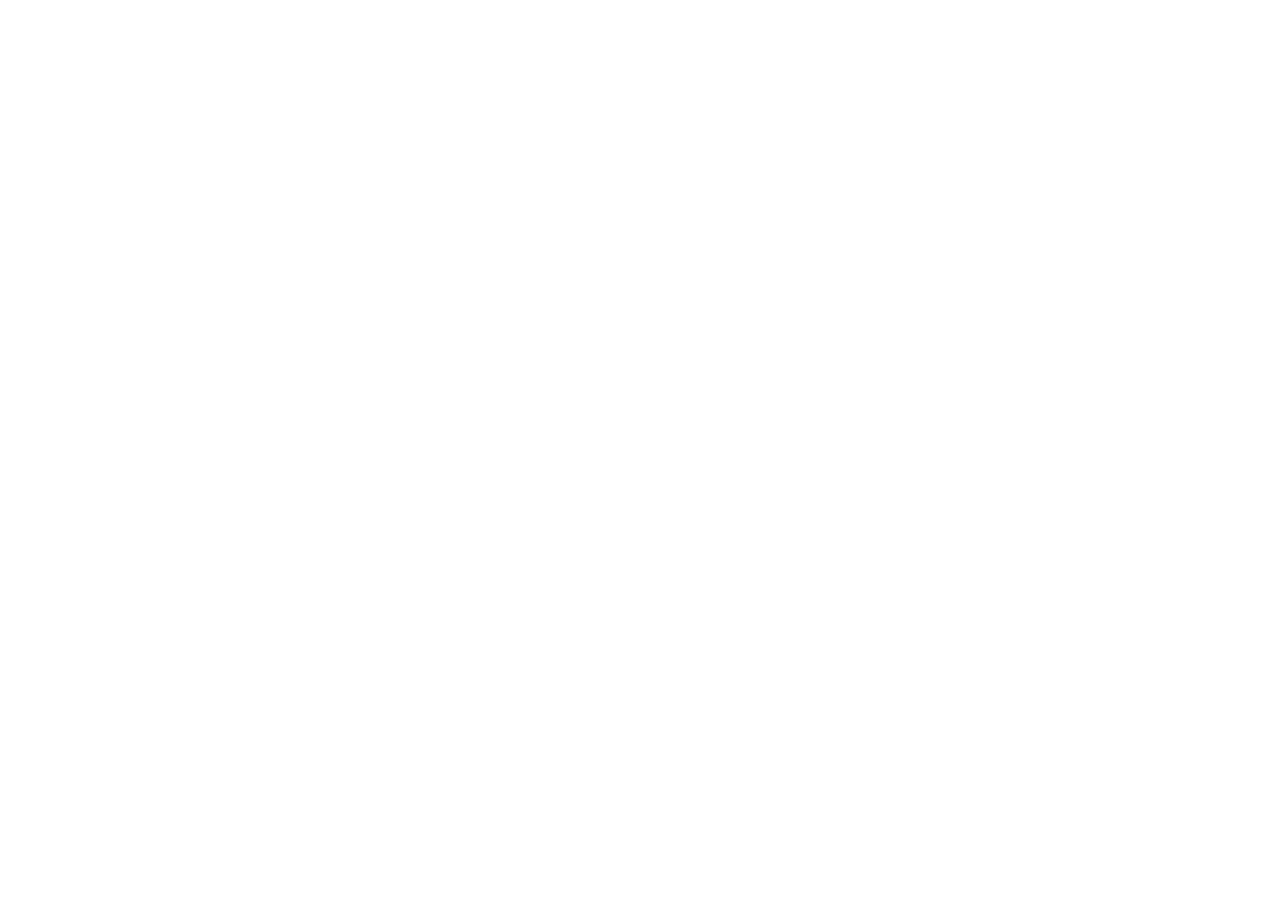
==== commit 04833f19: "changed paths to mini-games/" ====
--- a/mini-games/index.html
+++ b/mini-games/index.html
@@ -1 +1 @@
-<!doctype html><html lang=""><head><meta charset="utf-8"><meta http-equiv="X-UA-Compatible" content="IE=edge"><meta name="viewport" content="width=device-width,initial-scale=1"><link rel="icon" href="./favicon.ico"><title>mini-games</title><script defer="defer" type="module" src="./js/chunk-vendors.8a40d913.js"></script><script defer="defer" type="module" src="./js/app.040418e6.js"></script><link href="./css/app.bbcafe06.css" rel="stylesheet"><script defer="defer" src="./js/chunk-vendors-legacy.dfeb1d64.js" nomodule></script><script defer="defer" src="./js/app-legacy.09756540.js" nomodule></script></head><body><noscript><strong>We're sorry but mini-games doesn't work properly without JavaScript enabled. Please enable it to continue.</strong></noscript><div id="app"></div></body></html>
+<!doctype html><html lang=""><head><meta charset="utf-8"><meta http-equiv="X-UA-Compatible" content="IE=edge"><meta name="viewport" content="width=device-width,initial-scale=1"><link rel="icon" href="mini-games/favicon.ico"><title>mini-games</title><script defer="defer" type="module" src="mini-games/js/chunk-vendors.8a40d913.js"></script><script defer="defer" type="module" src="mini-games/js/app.040418e6.js"></script><link href="mini-games/css/app.bbcafe06.css" rel="stylesheet"></head><body><noscript><strong>We're sorry but mini-games doesn't work properly without JavaScript enabled. Please enable it to continue.</strong></noscript><div id="app"></div></body></html>
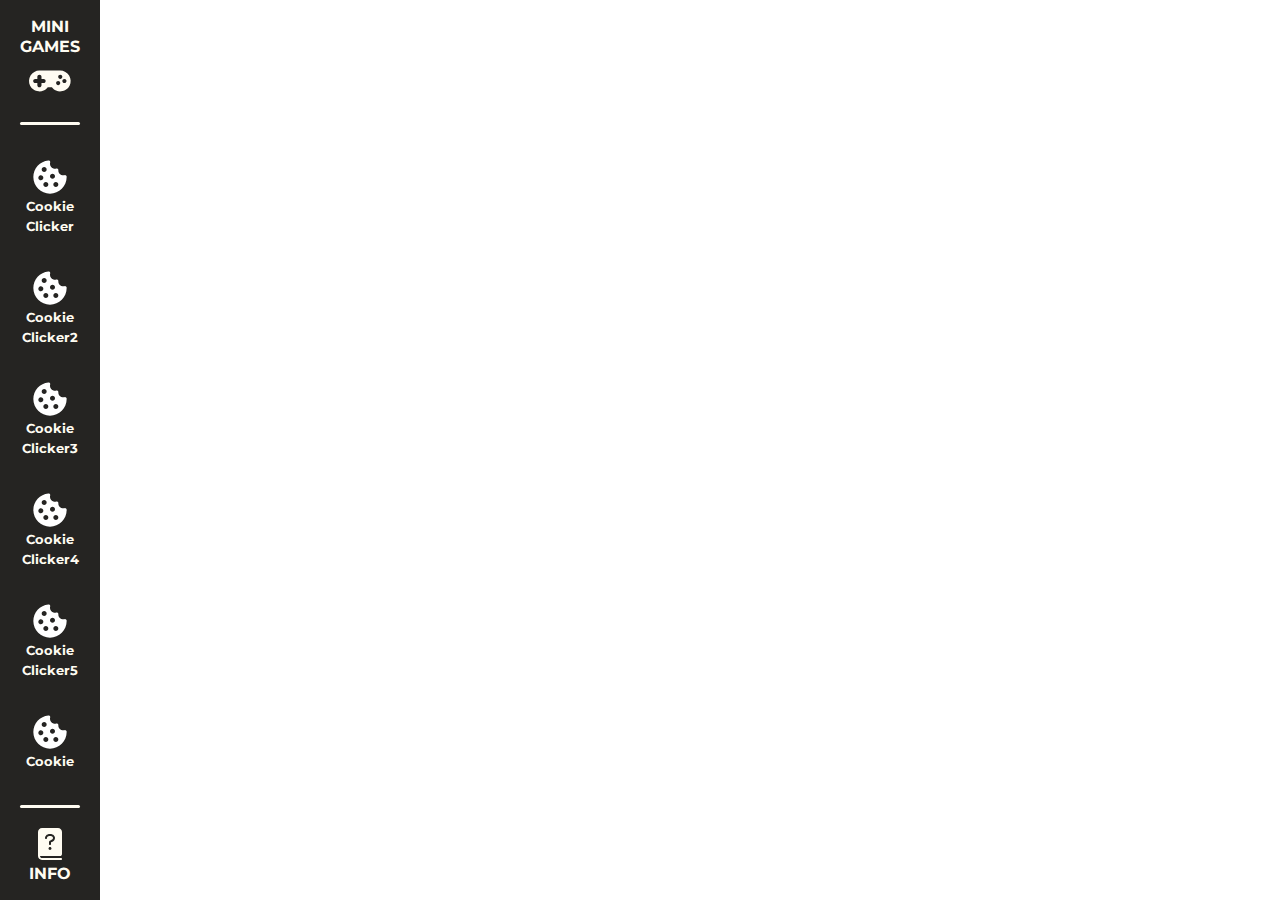
==== commit 53d378cc: "changed paths to /mini-games/" ====
--- a/mini-games/index.html
+++ b/mini-games/index.html
@@ -1 +1 @@
-<!doctype html><html lang=""><head><meta charset="utf-8"><meta http-equiv="X-UA-Compatible" content="IE=edge"><meta name="viewport" content="width=device-width,initial-scale=1"><link rel="icon" href="mini-games/favicon.ico"><title>mini-games</title><script defer="defer" type="module" src="mini-games/js/chunk-vendors.8a40d913.js"></script><script defer="defer" type="module" src="mini-games/js/app.040418e6.js"></script><link href="mini-games/css/app.bbcafe06.css" rel="stylesheet"></head><body><noscript><strong>We're sorry but mini-games doesn't work properly without JavaScript enabled. Please enable it to continue.</strong></noscript><div id="app"></div></body></html>
+<!doctype html><html lang=""><head><meta charset="utf-8"><meta http-equiv="X-UA-Compatible" content="IE=edge"><meta name="viewport" content="width=device-width,initial-scale=1"><link rel="icon" href="/mini-games/favicon.ico"><title>mini-games</title><script defer="defer" type="module" src="/mini-games/js/chunk-vendors.8a40d913.js"></script><script defer="defer" type="module" src="/mini-games/js/app.040418e6.js"></script><link href="/mini-games/css/app.bbcafe06.css" rel="stylesheet"></head><body><noscript><strong>We're sorry but mini-games doesn't work properly without JavaScript enabled. Please enable it to continue.</strong></noscript><div id="app"></div></body></html>
--- a/mini-games/css/app.bbcafe06.css
+++ b/mini-games/css/app.bbcafe06.css
@@ -0,0 +1 @@
+@import url(https://fonts.googleapis.com/css2?family=Montserrat:ital,wght@0,100;0,200;0,300;0,400;0,500;0,600;0,700;0,800;0,900;1,100;1,200;1,300;1,400;1,500;1,600;1,700;1,800;1,900&display=swap);.navigation{background-color:#252422;width:100px;height:100vh;position:fixed;top:0;left:0;padding:17px 19.5px;justify-content:space-between;z-index:999}.navigation,.navigation__brand{display:flex;flex-direction:column;pointer-events:all}.navigation__brand{align-items:center;position:relative}.navigation__brand-text{text-align:center;color:#fffcf2;font-size:1rem;line-height:1.21875rem;font-weight:700;transition:color .3s ease-out}.navigation__brand-icon svg path{transition:fill .3s ease-out}.navigation__brand:hover .navigation__brand-icon svg path{fill:#eb5e28}.navigation__brand:hover .navigation__brand-text{color:#eb5e28}.navigation__brand-line{pointer-events:none}.navigation__brand-line,.navigation__line{background-color:#fffcf2;height:3px;width:calc(100% - 1px);border-radius:5px;margin-top:1rem}.navigation__line{margin-bottom:2rem}.navigation__wrapper{margin-top:2rem;margin-bottom:2rem;display:flex;flex-direction:column;row-gap:2rem;overflow-x:hidden;overflow-y:scroll;overscroll-behavior-inline:contain;-ms-scroll-snap-type:y mandatory;scroll-snap-type:y mandatory;scroll-snap-align:start;scrollbar-width:none}.navigation__wrapper::-webkit-scrollbar{display:none}.navigation__wrapper-link{display:flex;flex-direction:column;align-items:center;justify-content:center;pointer-events:all}.navigation__wrapper-link-text{text-align:center;color:#fffcf2;font-size:.8rem;line-height:1.21875rem;font-weight:700;transition:color .3s ease-out}.navigation__wrapper-link-icon svg path{transition:fill .3s ease-out}.navigation__wrapper-link:hover .navigation__wrapper-link-icon svg path{fill:#eb5e28}.navigation__wrapper-link:hover .navigation__wrapper-link-text{color:#eb5e28}.navigation__info{display:flex;flex-direction:column;align-items:center;position:relative;pointer-events:all}.navigation__info-text{text-align:center;color:#fffcf2;font-size:1rem;line-height:1.21875rem;font-weight:700;transition:color .3s ease-out}.navigation__info-icon svg path{transition:fill .3s ease-out}.navigation__info:hover .navigation__info-icon svg path{fill:#eb5e28}.navigation__info:hover .navigation__info-text{color:#eb5e28}.navigation__info-line{background-color:#fffcf2;height:3px;width:calc(100% - 1px);border-radius:5px;pointer-events:none;margin-bottom:1rem}.navigation .router-link-active .navigation__brand-text,.navigation .router-link-active .navigation__info-text,.navigation .router-link-active .navigation__wrapper-link-text{color:#eb5e28}.navigation .router-link-active svg path{fill:#eb5e28}@media screen and (max-width:991px){.navigation{width:100%;height:100%;top:0;bottom:0;flex-direction:row;align-items:center;background-color:unset;pointer-events:none}.navigation__brand{position:absolute;top:0;left:0;background-color:#252422;border-radius:50%;height:50px;width:50px;display:flex;justify-content:center;align-items:center;margin-top:1rem;margin-left:1rem}.navigation__brand-line,.navigation__brand-text{display:none}.navigation__wrapper{flex-direction:row;overflow-x:scroll;overflow-y:hidden;margin:0;-moz-column-gap:2rem;column-gap:2rem;position:absolute;bottom:0;left:0;width:100%;background-color:#252422;padding:1rem;pointer-events:all}.navigation__wrapper-link-text{display:none}.navigation__info{position:absolute;top:0;right:0;background-color:#252422;border-radius:50%;height:50px;width:50px;display:flex;justify-content:center;align-items:center;margin-top:1rem;margin-right:1rem}.navigation__info-line,.navigation__info-text{display:none}}a,a:hover{text-decoration:none!important}#app{font-family:Montserrat;-webkit-font-smoothing:antialiased;-moz-osx-font-smoothing:grayscale;text-align:center;color:#252422;background-color:#fffcf2}main{position:relative;z-index:1}*,:after,:before{box-sizing:border-box}html{font-family:sans-serif;line-height:1.15;-webkit-text-size-adjust:100%;-webkit-tap-highlight-color:rgba(0,0,0,0)}article,aside,figcaption,figure,footer,header,hgroup,main,nav,section{display:block}body{margin:0;font-family:-apple-system,BlinkMacSystemFont,Segoe UI,Roboto,Helvetica Neue,Arial,Noto Sans,Liberation Sans,sans-serif,Apple Color Emoji,Segoe UI Emoji,Segoe UI Symbol,Noto Color Emoji;font-size:1rem;font-weight:400;line-height:1.5;color:#212529;text-align:left;background-color:#fff}[tabindex="-1"]:focus:not(:focus-visible){outline:0!important}hr{box-sizing:content-box;height:0;overflow:visible}h1,h2,h3,h4,h5,h6{margin-top:0;margin-bottom:.5rem}p{margin-top:0;margin-bottom:1rem}abbr[data-original-title],abbr[title]{text-decoration:underline;-webkit-text-decoration:underline dotted;text-decoration:underline dotted;cursor:help;border-bottom:0;-webkit-text-decoration-skip-ink:none;text-decoration-skip-ink:none}address{font-style:normal;line-height:inherit}address,dl,ol,ul{margin-bottom:1rem}dl,ol,ul{margin-top:0}ol ol,ol ul,ul ol,ul ul{margin-bottom:0}dt{font-weight:700}dd{margin-bottom:.5rem;margin-left:0}blockquote{margin:0 0 1rem}b,strong{font-weight:bolder}small{font-size:80%}sub,sup{position:relative;font-size:75%;line-height:0;vertical-align:baseline}sub{bottom:-.25em}sup{top:-.5em}a{color:#007bff;text-decoration:none;background-color:transparent}a:hover{color:#0056b3;text-decoration:underline}a:not([href]):not([class]),a:not([href]):not([class]):hover{color:inherit;text-decoration:none}code,kbd,pre,samp{font-family:SFMono-Regular,Menlo,Monaco,Consolas,Liberation Mono,Courier New,monospace;font-size:1em}pre{margin-top:0;margin-bottom:1rem;overflow:auto;-ms-overflow-style:scrollbar}figure{margin:0 0 1rem}img{border-style:none}img,svg{vertical-align:middle}svg{overflow:hidden}table{border-collapse:collapse}caption{padding-top:.75rem;padding-bottom:.75rem;color:#6c757d;text-align:left;caption-side:bottom}th{text-align:inherit;text-align:-webkit-match-parent}label{display:inline-block;margin-bottom:.5rem}button{border-radius:0}button:focus:not(:focus-visible){outline:0}button,input,optgroup,select,textarea{margin:0;font-family:inherit;font-size:inherit;line-height:inherit}button,input{overflow:visible}button,select{text-transform:none}[role=button]{cursor:pointer}select{word-wrap:normal}[type=button],[type=reset],[type=submit],button{-webkit-appearance:button}[type=button]:not(:disabled),[type=reset]:not(:disabled),[type=submit]:not(:disabled),button:not(:disabled){cursor:pointer}[type=button]::-moz-focus-inner,[type=reset]::-moz-focus-inner,[type=submit]::-moz-focus-inner,button::-moz-focus-inner{padding:0;border-style:none}input[type=checkbox],input[type=radio]{box-sizing:border-box;padding:0}textarea{overflow:auto;resize:vertical}fieldset{min-width:0;padding:0;margin:0;border:0}legend{display:block;width:100%;max-width:100%;padding:0;margin-bottom:.5rem;font-size:1.5rem;line-height:inherit;color:inherit;white-space:normal}progress{vertical-align:baseline}[type=number]::-webkit-inner-spin-button,[type=number]::-webkit-outer-spin-button{height:auto}[type=search]{outline-offset:-2px;-webkit-appearance:none}[type=search]::-webkit-search-decoration{-webkit-appearance:none}::-webkit-file-upload-button{font:inherit;-webkit-appearance:button}output{display:inline-block}summary{display:list-item;cursor:pointer}template{display:none}[hidden]{display:none!important}.h1,.h2,.h3,.h4,.h5,.h6,h1,h2,h3,h4,h5,h6{margin-bottom:.5rem;font-weight:500;line-height:1.2}.h1,h1{font-size:2.5rem}.h2,h2{font-size:2rem}.h3,h3{font-size:1.75rem}.h4,h4{font-size:1.5rem}.h5,h5{font-size:1.25rem}.h6,h6{font-size:1rem}.lead{font-size:1.25rem;font-weight:300}.display-1{font-size:6rem}.display-1,.display-2{font-weight:300;line-height:1.2}.display-2{font-size:5.5rem}.display-3{font-size:4.5rem}.display-3,.display-4{font-weight:300;line-height:1.2}.display-4{font-size:3.5rem}hr{margin-top:1rem;margin-bottom:1rem;border:0;border-top:1px solid rgba(0,0,0,.1)}.small,small{font-size:80%;font-weight:400}.mark,mark{padding:.2em;background-color:#fcf8e3}.list-inline,.list-unstyled{padding-left:0;list-style:none}.list-inline-item{display:inline-block}.list-inline-item:not(:last-child){margin-right:.5rem}.initialism{font-size:90%;text-transform:uppercase}.blockquote{margin-bottom:1rem;font-size:1.25rem}.blockquote-footer{display:block;font-size:80%;color:#6c757d}.blockquote-footer:before{content:"— "}.img-fluid,.img-thumbnail{max-width:100%;height:auto}.img-thumbnail{padding:.25rem;background-color:#fff;border:1px solid #dee2e6;border-radius:.25rem}.figure{display:inline-block}.figure-img{margin-bottom:.5rem;line-height:1}.figure-caption{font-size:90%;color:#6c757d}.container,.container-fluid,.container-lg,.container-md,.container-sm,.container-xl{width:100%;padding-right:15px;padding-left:15px;margin-right:auto;margin-left:auto}@media(min-width:576px){.container,.container-sm{max-width:540px}}@media(min-width:768px){.container,.container-md,.container-sm{max-width:720px}}@media(min-width:992px){.container,.container-lg,.container-md,.container-sm{max-width:960px}}@media(min-width:1200px){.container,.container-lg,.container-md,.container-sm,.container-xl{max-width:1140px}}.row{display:flex;flex-wrap:wrap;margin-right:-15px;margin-left:-15px}.no-gutters{margin-right:0;margin-left:0}.no-gutters>.col,.no-gutters>[class*=col-]{padding-right:0;padding-left:0}.col,.col-1,.col-10,.col-11,.col-12,.col-2,.col-3,.col-4,.col-5,.col-6,.col-7,.col-8,.col-9,.col-auto,.col-lg,.col-lg-1,.col-lg-10,.col-lg-11,.col-lg-12,.col-lg-2,.col-lg-3,.col-lg-4,.col-lg-5,.col-lg-6,.col-lg-7,.col-lg-8,.col-lg-9,.col-lg-auto,.col-md,.col-md-1,.col-md-10,.col-md-11,.col-md-12,.col-md-2,.col-md-3,.col-md-4,.col-md-5,.col-md-6,.col-md-7,.col-md-8,.col-md-9,.col-md-auto,.col-sm,.col-sm-1,.col-sm-10,.col-sm-11,.col-sm-12,.col-sm-2,.col-sm-3,.col-sm-4,.col-sm-5,.col-sm-6,.col-sm-7,.col-sm-8,.col-sm-9,.col-sm-auto,.col-xl,.col-xl-1,.col-xl-10,.col-xl-11,.col-xl-12,.col-xl-2,.col-xl-3,.col-xl-4,.col-xl-5,.col-xl-6,.col-xl-7,.col-xl-8,.col-xl-9,.col-xl-auto{position:relative;width:100%;padding-right:15px;padding-left:15px}.col{flex-basis:0;flex-grow:1;max-width:100%}.row-cols-1>*{flex:0 0 100%;max-width:100%}.row-cols-2>*{flex:0 0 50%;max-width:50%}.row-cols-3>*{flex:0 0 33.3333333333%;max-width:33.3333333333%}.row-cols-4>*{flex:0 0 25%;max-width:25%}.row-cols-5>*{flex:0 0 20%;max-width:20%}.row-cols-6>*{flex:0 0 16.6666666667%;max-width:16.6666666667%}.col-auto{flex:0 0 auto;width:auto;max-width:100%}.col-1{flex:0 0 8.33333333%;max-width:8.33333333%}.col-2{flex:0 0 16.66666667%;max-width:16.66666667%}.col-3{flex:0 0 25%;max-width:25%}.col-4{flex:0 0 33.33333333%;max-width:33.33333333%}.col-5{flex:0 0 41.66666667%;max-width:41.66666667%}.col-6{flex:0 0 50%;max-width:50%}.col-7{flex:0 0 58.33333333%;max-width:58.33333333%}.col-8{flex:0 0 66.66666667%;max-width:66.66666667%}.col-9{flex:0 0 75%;max-width:75%}.col-10{flex:0 0 83.33333333%;max-width:83.33333333%}.col-11{flex:0 0 91.66666667%;max-width:91.66666667%}.col-12{flex:0 0 100%;max-width:100%}.order-first{order:-1}.order-last{order:13}.order-0{order:0}.order-1{order:1}.order-2{order:2}.order-3{order:3}.order-4{order:4}.order-5{order:5}.order-6{order:6}.order-7{order:7}.order-8{order:8}.order-9{order:9}.order-10{order:10}.order-11{order:11}.order-12{order:12}.offset-1{margin-left:8.33333333%}.offset-2{margin-left:16.66666667%}.offset-3{margin-left:25%}.offset-4{margin-left:33.33333333%}.offset-5{margin-left:41.66666667%}.offset-6{margin-left:50%}.offset-7{margin-left:58.33333333%}.offset-8{margin-left:66.66666667%}.offset-9{margin-left:75%}.offset-10{margin-left:83.33333333%}.offset-11{margin-left:91.66666667%}@media(min-width:576px){.col-sm{flex-basis:0;flex-grow:1;max-width:100%}.row-cols-sm-1>*{flex:0 0 100%;max-width:100%}.row-cols-sm-2>*{flex:0 0 50%;max-width:50%}.row-cols-sm-3>*{flex:0 0 33.3333333333%;max-width:33.3333333333%}.row-cols-sm-4>*{flex:0 0 25%;max-width:25%}.row-cols-sm-5>*{flex:0 0 20%;max-width:20%}.row-cols-sm-6>*{flex:0 0 16.6666666667%;max-width:16.6666666667%}.col-sm-auto{flex:0 0 auto;width:auto;max-width:100%}.col-sm-1{flex:0 0 8.33333333%;max-width:8.33333333%}.col-sm-2{flex:0 0 16.66666667%;max-width:16.66666667%}.col-sm-3{flex:0 0 25%;max-width:25%}.col-sm-4{flex:0 0 33.33333333%;max-width:33.33333333%}.col-sm-5{flex:0 0 41.66666667%;max-width:41.66666667%}.col-sm-6{flex:0 0 50%;max-width:50%}.col-sm-7{flex:0 0 58.33333333%;max-width:58.33333333%}.col-sm-8{flex:0 0 66.66666667%;max-width:66.66666667%}.col-sm-9{flex:0 0 75%;max-width:75%}.col-sm-10{flex:0 0 83.33333333%;max-width:83.33333333%}.col-sm-11{flex:0 0 91.66666667%;max-width:91.66666667%}.col-sm-12{flex:0 0 100%;max-width:100%}.order-sm-first{order:-1}.order-sm-last{order:13}.order-sm-0{order:0}.order-sm-1{order:1}.order-sm-2{order:2}.order-sm-3{order:3}.order-sm-4{order:4}.order-sm-5{order:5}.order-sm-6{order:6}.order-sm-7{order:7}.order-sm-8{order:8}.order-sm-9{order:9}.order-sm-10{order:10}.order-sm-11{order:11}.order-sm-12{order:12}.offset-sm-0{margin-left:0}.offset-sm-1{margin-left:8.33333333%}.offset-sm-2{margin-left:16.66666667%}.offset-sm-3{margin-left:25%}.offset-sm-4{margin-left:33.33333333%}.offset-sm-5{margin-left:41.66666667%}.offset-sm-6{margin-left:50%}.offset-sm-7{margin-left:58.33333333%}.offset-sm-8{margin-left:66.66666667%}.offset-sm-9{margin-left:75%}.offset-sm-10{margin-left:83.33333333%}.offset-sm-11{margin-left:91.66666667%}}@media(min-width:768px){.col-md{flex-basis:0;flex-grow:1;max-width:100%}.row-cols-md-1>*{flex:0 0 100%;max-width:100%}.row-cols-md-2>*{flex:0 0 50%;max-width:50%}.row-cols-md-3>*{flex:0 0 33.3333333333%;max-width:33.3333333333%}.row-cols-md-4>*{flex:0 0 25%;max-width:25%}.row-cols-md-5>*{flex:0 0 20%;max-width:20%}.row-cols-md-6>*{flex:0 0 16.6666666667%;max-width:16.6666666667%}.col-md-auto{flex:0 0 auto;width:auto;max-width:100%}.col-md-1{flex:0 0 8.33333333%;max-width:8.33333333%}.col-md-2{flex:0 0 16.66666667%;max-width:16.66666667%}.col-md-3{flex:0 0 25%;max-width:25%}.col-md-4{flex:0 0 33.33333333%;max-width:33.33333333%}.col-md-5{flex:0 0 41.66666667%;max-width:41.66666667%}.col-md-6{flex:0 0 50%;max-width:50%}.col-md-7{flex:0 0 58.33333333%;max-width:58.33333333%}.col-md-8{flex:0 0 66.66666667%;max-width:66.66666667%}.col-md-9{flex:0 0 75%;max-width:75%}.col-md-10{flex:0 0 83.33333333%;max-width:83.33333333%}.col-md-11{flex:0 0 91.66666667%;max-width:91.66666667%}.col-md-12{flex:0 0 100%;max-width:100%}.order-md-first{order:-1}.order-md-last{order:13}.order-md-0{order:0}.order-md-1{order:1}.order-md-2{order:2}.order-md-3{order:3}.order-md-4{order:4}.order-md-5{order:5}.order-md-6{order:6}.order-md-7{order:7}.order-md-8{order:8}.order-md-9{order:9}.order-md-10{order:10}.order-md-11{order:11}.order-md-12{order:12}.offset-md-0{margin-left:0}.offset-md-1{margin-left:8.33333333%}.offset-md-2{margin-left:16.66666667%}.offset-md-3{margin-left:25%}.offset-md-4{margin-left:33.33333333%}.offset-md-5{margin-left:41.66666667%}.offset-md-6{margin-left:50%}.offset-md-7{margin-left:58.33333333%}.offset-md-8{margin-left:66.66666667%}.offset-md-9{margin-left:75%}.offset-md-10{margin-left:83.33333333%}.offset-md-11{margin-left:91.66666667%}}@media(min-width:992px){.col-lg{flex-basis:0;flex-grow:1;max-width:100%}.row-cols-lg-1>*{flex:0 0 100%;max-width:100%}.row-cols-lg-2>*{flex:0 0 50%;max-width:50%}.row-cols-lg-3>*{flex:0 0 33.3333333333%;max-width:33.3333333333%}.row-cols-lg-4>*{flex:0 0 25%;max-width:25%}.row-cols-lg-5>*{flex:0 0 20%;max-width:20%}.row-cols-lg-6>*{flex:0 0 16.6666666667%;max-width:16.6666666667%}.col-lg-auto{flex:0 0 auto;width:auto;max-width:100%}.col-lg-1{flex:0 0 8.33333333%;max-width:8.33333333%}.col-lg-2{flex:0 0 16.66666667%;max-width:16.66666667%}.col-lg-3{flex:0 0 25%;max-width:25%}.col-lg-4{flex:0 0 33.33333333%;max-width:33.33333333%}.col-lg-5{flex:0 0 41.66666667%;max-width:41.66666667%}.col-lg-6{flex:0 0 50%;max-width:50%}.col-lg-7{flex:0 0 58.33333333%;max-width:58.33333333%}.col-lg-8{flex:0 0 66.66666667%;max-width:66.66666667%}.col-lg-9{flex:0 0 75%;max-width:75%}.col-lg-10{flex:0 0 83.33333333%;max-width:83.33333333%}.col-lg-11{flex:0 0 91.66666667%;max-width:91.66666667%}.col-lg-12{flex:0 0 100%;max-width:100%}.order-lg-first{order:-1}.order-lg-last{order:13}.order-lg-0{order:0}.order-lg-1{order:1}.order-lg-2{order:2}.order-lg-3{order:3}.order-lg-4{order:4}.order-lg-5{order:5}.order-lg-6{order:6}.order-lg-7{order:7}.order-lg-8{order:8}.order-lg-9{order:9}.order-lg-10{order:10}.order-lg-11{order:11}.order-lg-12{order:12}.offset-lg-0{margin-left:0}.offset-lg-1{margin-left:8.33333333%}.offset-lg-2{margin-left:16.66666667%}.offset-lg-3{margin-left:25%}.offset-lg-4{margin-left:33.33333333%}.offset-lg-5{margin-left:41.66666667%}.offset-lg-6{margin-left:50%}.offset-lg-7{margin-left:58.33333333%}.offset-lg-8{margin-left:66.66666667%}.offset-lg-9{margin-left:75%}.offset-lg-10{margin-left:83.33333333%}.offset-lg-11{margin-left:91.66666667%}}@media(min-width:1200px){.col-xl{flex-basis:0;flex-grow:1;max-width:100%}.row-cols-xl-1>*{flex:0 0 100%;max-width:100%}.row-cols-xl-2>*{flex:0 0 50%;max-width:50%}.row-cols-xl-3>*{flex:0 0 33.3333333333%;max-width:33.3333333333%}.row-cols-xl-4>*{flex:0 0 25%;max-width:25%}.row-cols-xl-5>*{flex:0 0 20%;max-width:20%}.row-cols-xl-6>*{flex:0 0 16.6666666667%;max-width:16.6666666667%}.col-xl-auto{flex:0 0 auto;width:auto;max-width:100%}.col-xl-1{flex:0 0 8.33333333%;max-width:8.33333333%}.col-xl-2{flex:0 0 16.66666667%;max-width:16.66666667%}.col-xl-3{flex:0 0 25%;max-width:25%}.col-xl-4{flex:0 0 33.33333333%;max-width:33.33333333%}.col-xl-5{flex:0 0 41.66666667%;max-width:41.66666667%}.col-xl-6{flex:0 0 50%;max-width:50%}.col-xl-7{flex:0 0 58.33333333%;max-width:58.33333333%}.col-xl-8{flex:0 0 66.66666667%;max-width:66.66666667%}.col-xl-9{flex:0 0 75%;max-width:75%}.col-xl-10{flex:0 0 83.33333333%;max-width:83.33333333%}.col-xl-11{flex:0 0 91.66666667%;max-width:91.66666667%}.col-xl-12{flex:0 0 100%;max-width:100%}.order-xl-first{order:-1}.order-xl-last{order:13}.order-xl-0{order:0}.order-xl-1{order:1}.order-xl-2{order:2}.order-xl-3{order:3}.order-xl-4{order:4}.order-xl-5{order:5}.order-xl-6{order:6}.order-xl-7{order:7}.order-xl-8{order:8}.order-xl-9{order:9}.order-xl-10{order:10}.order-xl-11{order:11}.order-xl-12{order:12}.offset-xl-0{margin-left:0}.offset-xl-1{margin-left:8.33333333%}.offset-xl-2{margin-left:16.66666667%}.offset-xl-3{margin-left:25%}.offset-xl-4{margin-left:33.33333333%}.offset-xl-5{margin-left:41.66666667%}.offset-xl-6{margin-left:50%}.offset-xl-7{margin-left:58.33333333%}.offset-xl-8{margin-left:66.66666667%}.offset-xl-9{margin-left:75%}.offset-xl-10{margin-left:83.33333333%}.offset-xl-11{margin-left:91.66666667%}}.form-control{display:block;width:100%;height:calc(1.5em + .75rem + 2px);padding:.375rem .75rem;font-size:1rem;font-weight:400;line-height:1.5;color:#495057;background-color:#fff;background-clip:padding-box;border:1px solid #ced4da;border-radius:.25rem;transition:border-color .15s ease-in-out,box-shadow .15s ease-in-out}@media(prefers-reduced-motion:reduce){.form-control{transition:none}}.form-control::-ms-expand{background-color:transparent;border:0}.form-control:focus{color:#495057;background-color:#fff;border-color:#80bdff;outline:0;box-shadow:0 0 0 .2rem rgba(0,123,255,.25)}.form-control::-moz-placeholder{color:#6c757d;opacity:1}.form-control:-ms-input-placeholder{color:#6c757d;opacity:1}.form-control::placeholder{color:#6c757d;opacity:1}.form-control:disabled,.form-control[readonly]{background-color:#e9ecef;opacity:1}input[type=date].form-control,input[type=datetime-local].form-control,input[type=month].form-control,input[type=time].form-control{-webkit-appearance:none;-moz-appearance:none;appearance:none}select.form-control:-moz-focusring{color:transparent;text-shadow:0 0 0 #495057}select.form-control:focus::-ms-value{color:#495057;background-color:#fff}.form-control-file,.form-control-range{display:block;width:100%}.col-form-label{padding-top:calc(.375rem + 1px);padding-bottom:calc(.375rem + 1px);margin-bottom:0;font-size:inherit;line-height:1.5}.col-form-label-lg{padding-top:calc(.5rem + 1px);padding-bottom:calc(.5rem + 1px);font-size:1.25rem;line-height:1.5}.col-form-label-sm{padding-top:calc(.25rem + 1px);padding-bottom:calc(.25rem + 1px);font-size:.875rem;line-height:1.5}.form-control-plaintext{display:block;width:100%;padding:.375rem 0;margin-bottom:0;font-size:1rem;line-height:1.5;color:#212529;background-color:transparent;border:solid transparent;border-width:1px 0}.form-control-plaintext.form-control-lg,.form-control-plaintext.form-control-sm{padding-right:0;padding-left:0}.form-control-sm{height:calc(1.5em + .5rem + 2px);padding:.25rem .5rem;font-size:.875rem;line-height:1.5;border-radius:.2rem}.form-control-lg{height:calc(1.5em + 1rem + 2px);padding:.5rem 1rem;font-size:1.25rem;line-height:1.5;border-radius:.3rem}select.form-control[multiple],select.form-control[size],textarea.form-control{height:auto}.form-group{margin-bottom:1rem}.form-text{display:block;margin-top:.25rem}.form-row{display:flex;flex-wrap:wrap;margin-right:-5px;margin-left:-5px}.form-row>.col,.form-row>[class*=col-]{padding-right:5px;padding-left:5px}.form-check{position:relative;display:block;padding-left:1.25rem}.form-check-input{position:absolute;margin-top:.3rem;margin-left:-1.25rem}.form-check-input:disabled~.form-check-label,.form-check-input[disabled]~.form-check-label{color:#6c757d}.form-check-label{margin-bottom:0}.form-check-inline{display:inline-flex;align-items:center;padding-left:0;margin-right:.75rem}.form-check-inline .form-check-input{position:static;margin-top:0;margin-right:.3125rem;margin-left:0}.valid-feedback{display:none;width:100%;margin-top:.25rem;font-size:80%;color:#28a745}.valid-tooltip{position:absolute;top:100%;left:0;z-index:5;display:none;max-width:100%;padding:.25rem .5rem;margin-top:.1rem;font-size:.875rem;line-height:1.5;color:#fff;background-color:rgba(40,167,69,.9);border-radius:.25rem}.form-row>.col>.valid-tooltip,.form-row>[class*=col-]>.valid-tooltip{left:5px}.is-valid~.valid-feedback,.is-valid~.valid-tooltip,.was-validated :valid~.valid-feedback,.was-validated :valid~.valid-tooltip{display:block}.form-control.is-valid,.was-validated .form-control:valid{border-color:#28a745;padding-right:calc(1.5em + .75rem)!important;background-image:url("data:image/svg+xml;charset=utf-8,%3Csvg xmlns='http://www.w3.org/2000/svg' width='8' height='8'%3E%3Cpath fill='%2328a745' d='M2.3 6.73.6 4.53c-.4-1.04.46-1.4 1.1-.8l1.1 1.4 3.4-3.8c.6-.63 1.6-.27 1.2.7l-4 4.6c-.43.5-.8.4-1.1.1z'/%3E%3C/svg%3E");background-repeat:no-repeat;background-position:right calc(.375em + .1875rem) center;background-size:calc(.75em + .375rem) calc(.75em + .375rem)}.form-control.is-valid:focus,.was-validated .form-control:valid:focus{border-color:#28a745;box-shadow:0 0 0 .2rem rgba(40,167,69,.25)}.was-validated select.form-control:valid,select.form-control.is-valid{padding-right:3rem!important;background-position:right 1.5rem center}.was-validated textarea.form-control:valid,textarea.form-control.is-valid{padding-right:calc(1.5em + .75rem);background-position:top calc(.375em + .1875rem) right calc(.375em + .1875rem)}.custom-select.is-valid,.was-validated .custom-select:valid{border-color:#28a745;padding-right:calc(.75em + 2.3125rem)!important;background:url("data:image/svg+xml;charset=utf-8,%3Csvg xmlns='http://www.w3.org/2000/svg' width='4' height='5'%3E%3Cpath fill='%23343a40' d='M2 0 0 2h4zm0 5L0 3h4z'/%3E%3C/svg%3E") right .75rem center/8px 10px no-repeat,#fff url("data:image/svg+xml;charset=utf-8,%3Csvg xmlns='http://www.w3.org/2000/svg' width='8' height='8'%3E%3Cpath fill='%2328a745' d='M2.3 6.73.6 4.53c-.4-1.04.46-1.4 1.1-.8l1.1 1.4 3.4-3.8c.6-.63 1.6-.27 1.2.7l-4 4.6c-.43.5-.8.4-1.1.1z'/%3E%3C/svg%3E") center right 1.75rem/calc(.75em + .375rem) calc(.75em + .375rem) no-repeat}.custom-select.is-valid:focus,.was-validated .custom-select:valid:focus{border-color:#28a745;box-shadow:0 0 0 .2rem rgba(40,167,69,.25)}.form-check-input.is-valid~.form-check-label,.was-validated .form-check-input:valid~.form-check-label{color:#28a745}.form-check-input.is-valid~.valid-feedback,.form-check-input.is-valid~.valid-tooltip,.was-validated .form-check-input:valid~.valid-feedback,.was-validated .form-check-input:valid~.valid-tooltip{display:block}.custom-control-input.is-valid~.custom-control-label,.was-validated .custom-control-input:valid~.custom-control-label{color:#28a745}.custom-control-input.is-valid~.custom-control-label:before,.was-validated .custom-control-input:valid~.custom-control-label:before{border-color:#28a745}.custom-control-input.is-valid:checked~.custom-control-label:before,.was-validated .custom-control-input:valid:checked~.custom-control-label:before{border-color:#34ce57;background-color:#34ce57}.custom-control-input.is-valid:focus~.custom-control-label:before,.was-validated .custom-control-input:valid:focus~.custom-control-label:before{box-shadow:0 0 0 .2rem rgba(40,167,69,.25)}.custom-control-input.is-valid:focus:not(:checked)~.custom-control-label:before,.was-validated .custom-control-input:valid:focus:not(:checked)~.custom-control-label:before{border-color:#28a745}.custom-file-input.is-valid~.custom-file-label,.was-validated .custom-file-input:valid~.custom-file-label{border-color:#28a745}.custom-file-input.is-valid:focus~.custom-file-label,.was-validated .custom-file-input:valid:focus~.custom-file-label{border-color:#28a745;box-shadow:0 0 0 .2rem rgba(40,167,69,.25)}.invalid-feedback{display:none;width:100%;margin-top:.25rem;font-size:80%;color:#dc3545}.invalid-tooltip{position:absolute;top:100%;left:0;z-index:5;display:none;max-width:100%;padding:.25rem .5rem;margin-top:.1rem;font-size:.875rem;line-height:1.5;color:#fff;background-color:rgba(220,53,69,.9);border-radius:.25rem}.form-row>.col>.invalid-tooltip,.form-row>[class*=col-]>.invalid-tooltip{left:5px}.is-invalid~.invalid-feedback,.is-invalid~.invalid-tooltip,.was-validated :invalid~.invalid-feedback,.was-validated :invalid~.invalid-tooltip{display:block}.form-control.is-invalid,.was-validated .form-control:invalid{border-color:#dc3545;padding-right:calc(1.5em + .75rem)!important;background-image:url("data:image/svg+xml;charset=utf-8,%3Csvg xmlns='http://www.w3.org/2000/svg' width='12' height='12' fill='none' stroke='%23dc3545'%3E%3Ccircle cx='6' cy='6' r='4.5'/%3E%3Cpath stroke-linejoin='round' d='M5.8 3.6h.4L6 6.5z'/%3E%3Ccircle cx='6' cy='8.2' r='.6' fill='%23dc3545' stroke='none'/%3E%3C/svg%3E");background-repeat:no-repeat;background-position:right calc(.375em + .1875rem) center;background-size:calc(.75em + .375rem) calc(.75em + .375rem)}.form-control.is-invalid:focus,.was-validated .form-control:invalid:focus{border-color:#dc3545;box-shadow:0 0 0 .2rem rgba(220,53,69,.25)}.was-validated select.form-control:invalid,select.form-control.is-invalid{padding-right:3rem!important;background-position:right 1.5rem center}.was-validated textarea.form-control:invalid,textarea.form-control.is-invalid{padding-right:calc(1.5em + .75rem);background-position:top calc(.375em + .1875rem) right calc(.375em + .1875rem)}.custom-select.is-invalid,.was-validated .custom-select:invalid{border-color:#dc3545;padding-right:calc(.75em + 2.3125rem)!important;background:url("data:image/svg+xml;charset=utf-8,%3Csvg xmlns='http://www.w3.org/2000/svg' width='4' height='5'%3E%3Cpath fill='%23343a40' d='M2 0 0 2h4zm0 5L0 3h4z'/%3E%3C/svg%3E") right .75rem center/8px 10px no-repeat,#fff url("data:image/svg+xml;charset=utf-8,%3Csvg xmlns='http://www.w3.org/2000/svg' width='12' height='12' fill='none' stroke='%23dc3545'%3E%3Ccircle cx='6' cy='6' r='4.5'/%3E%3Cpath stroke-linejoin='round' d='M5.8 3.6h.4L6 6.5z'/%3E%3Ccircle cx='6' cy='8.2' r='.6' fill='%23dc3545' stroke='none'/%3E%3C/svg%3E") center right 1.75rem/calc(.75em + .375rem) calc(.75em + .375rem) no-repeat}.custom-select.is-invalid:focus,.was-validated .custom-select:invalid:focus{border-color:#dc3545;box-shadow:0 0 0 .2rem rgba(220,53,69,.25)}.form-check-input.is-invalid~.form-check-label,.was-validated .form-check-input:invalid~.form-check-label{color:#dc3545}.form-check-input.is-invalid~.invalid-feedback,.form-check-input.is-invalid~.invalid-tooltip,.was-validated .form-check-input:invalid~.invalid-feedback,.was-validated .form-check-input:invalid~.invalid-tooltip{display:block}.custom-control-input.is-invalid~.custom-control-label,.was-validated .custom-control-input:invalid~.custom-control-label{color:#dc3545}.custom-control-input.is-invalid~.custom-control-label:before,.was-validated .custom-control-input:invalid~.custom-control-label:before{border-color:#dc3545}.custom-control-input.is-invalid:checked~.custom-control-label:before,.was-validated .custom-control-input:invalid:checked~.custom-control-label:before{border-color:#e4606d;background-color:#e4606d}.custom-control-input.is-invalid:focus~.custom-control-label:before,.was-validated .custom-control-input:invalid:focus~.custom-control-label:before{box-shadow:0 0 0 .2rem rgba(220,53,69,.25)}.custom-control-input.is-invalid:focus:not(:checked)~.custom-control-label:before,.was-validated .custom-control-input:invalid:focus:not(:checked)~.custom-control-label:before{border-color:#dc3545}.custom-file-input.is-invalid~.custom-file-label,.was-validated .custom-file-input:invalid~.custom-file-label{border-color:#dc3545}.custom-file-input.is-invalid:focus~.custom-file-label,.was-validated .custom-file-input:invalid:focus~.custom-file-label{border-color:#dc3545;box-shadow:0 0 0 .2rem rgba(220,53,69,.25)}.form-inline{display:flex;flex-flow:row wrap;align-items:center}.form-inline .form-check{width:100%}@media(min-width:576px){.form-inline label{justify-content:center}.form-inline .form-group,.form-inline label{display:flex;align-items:center;margin-bottom:0}.form-inline .form-group{flex:0 0 auto;flex-flow:row wrap}.form-inline .form-control{display:inline-block;width:auto;vertical-align:middle}.form-inline .form-control-plaintext{display:inline-block}.form-inline .custom-select,.form-inline .input-group{width:auto}.form-inline .form-check{display:flex;align-items:center;justify-content:center;width:auto;padding-left:0}.form-inline .form-check-input{position:relative;flex-shrink:0;margin-top:0;margin-right:.25rem;margin-left:0}.form-inline .custom-control{align-items:center;justify-content:center}.form-inline .custom-control-label{margin-bottom:0}}.btn{display:inline-block;font-weight:400;color:#212529;text-align:center;vertical-align:middle;-webkit-user-select:none;-moz-user-select:none;-ms-user-select:none;user-select:none;background-color:transparent;border:1px solid transparent;padding:.375rem .75rem;font-size:1rem;line-height:1.5;border-radius:.25rem;transition:color .15s ease-in-out,background-color .15s ease-in-out,border-color .15s ease-in-out,box-shadow .15s ease-in-out}@media(prefers-reduced-motion:reduce){.btn{transition:none}}.btn:hover{color:#212529;text-decoration:none}.btn.focus,.btn:focus{outline:0;box-shadow:0 0 0 .2rem rgba(0,123,255,.25)}.btn.disabled,.btn:disabled{opacity:.65}.btn:not(:disabled):not(.disabled){cursor:pointer}a.btn.disabled,fieldset:disabled a.btn{pointer-events:none}.btn-primary{color:#fff;background-color:#007bff;border-color:#007bff}.btn-primary.focus,.btn-primary:focus,.btn-primary:hover{color:#fff;background-color:#0069d9;border-color:#0062cc}.btn-primary.focus,.btn-primary:focus{box-shadow:0 0 0 .2rem rgba(38,143,255,.5)}.btn-primary.disabled,.btn-primary:disabled{color:#fff;background-color:#007bff;border-color:#007bff}.btn-primary:not(:disabled):not(.disabled).active,.btn-primary:not(:disabled):not(.disabled):active,.show>.btn-primary.dropdown-toggle{color:#fff;background-color:#0062cc;border-color:#005cbf}.btn-primary:not(:disabled):not(.disabled).active:focus,.btn-primary:not(:disabled):not(.disabled):active:focus,.show>.btn-primary.dropdown-toggle:focus{box-shadow:0 0 0 .2rem rgba(38,143,255,.5)}.btn-secondary{color:#fff;background-color:#6c757d;border-color:#6c757d}.btn-secondary.focus,.btn-secondary:focus,.btn-secondary:hover{color:#fff;background-color:#5a6268;border-color:#545b62}.btn-secondary.focus,.btn-secondary:focus{box-shadow:0 0 0 .2rem hsla(208,6%,54%,.5)}.btn-secondary.disabled,.btn-secondary:disabled{color:#fff;background-color:#6c757d;border-color:#6c757d}.btn-secondary:not(:disabled):not(.disabled).active,.btn-secondary:not(:disabled):not(.disabled):active,.show>.btn-secondary.dropdown-toggle{color:#fff;background-color:#545b62;border-color:#4e555b}.btn-secondary:not(:disabled):not(.disabled).active:focus,.btn-secondary:not(:disabled):not(.disabled):active:focus,.show>.btn-secondary.dropdown-toggle:focus{box-shadow:0 0 0 .2rem hsla(208,6%,54%,.5)}.btn-success{color:#fff;background-color:#28a745;border-color:#28a745}.btn-success.focus,.btn-success:focus,.btn-success:hover{color:#fff;background-color:#218838;border-color:#1e7e34}.btn-success.focus,.btn-success:focus{box-shadow:0 0 0 .2rem rgba(72,180,97,.5)}.btn-success.disabled,.btn-success:disabled{color:#fff;background-color:#28a745;border-color:#28a745}.btn-success:not(:disabled):not(.disabled).active,.btn-success:not(:disabled):not(.disabled):active,.show>.btn-success.dropdown-toggle{color:#fff;background-color:#1e7e34;border-color:#1c7430}.btn-success:not(:disabled):not(.disabled).active:focus,.btn-success:not(:disabled):not(.disabled):active:focus,.show>.btn-success.dropdown-toggle:focus{box-shadow:0 0 0 .2rem rgba(72,180,97,.5)}.btn-info{color:#fff;background-color:#17a2b8;border-color:#17a2b8}.btn-info.focus,.btn-info:focus,.btn-info:hover{color:#fff;background-color:#138496;border-color:#117a8b}.btn-info.focus,.btn-info:focus{box-shadow:0 0 0 .2rem rgba(58,176,195,.5)}.btn-info.disabled,.btn-info:disabled{color:#fff;background-color:#17a2b8;border-color:#17a2b8}.btn-info:not(:disabled):not(.disabled).active,.btn-info:not(:disabled):not(.disabled):active,.show>.btn-info.dropdown-toggle{color:#fff;background-color:#117a8b;border-color:#10707f}.btn-info:not(:disabled):not(.disabled).active:focus,.btn-info:not(:disabled):not(.disabled):active:focus,.show>.btn-info.dropdown-toggle:focus{box-shadow:0 0 0 .2rem rgba(58,176,195,.5)}.btn-warning{color:#212529;background-color:#ffc107;border-color:#ffc107}.btn-warning.focus,.btn-warning:focus,.btn-warning:hover{color:#212529;background-color:#e0a800;border-color:#d39e00}.btn-warning.focus,.btn-warning:focus{box-shadow:0 0 0 .2rem rgba(222,170,12,.5)}.btn-warning.disabled,.btn-warning:disabled{color:#212529;background-color:#ffc107;border-color:#ffc107}.btn-warning:not(:disabled):not(.disabled).active,.btn-warning:not(:disabled):not(.disabled):active,.show>.btn-warning.dropdown-toggle{color:#212529;background-color:#d39e00;border-color:#c69500}.btn-warning:not(:disabled):not(.disabled).active:focus,.btn-warning:not(:disabled):not(.disabled):active:focus,.show>.btn-warning.dropdown-toggle:focus{box-shadow:0 0 0 .2rem rgba(222,170,12,.5)}.btn-danger{color:#fff;background-color:#dc3545;border-color:#dc3545}.btn-danger.focus,.btn-danger:focus,.btn-danger:hover{color:#fff;background-color:#c82333;border-color:#bd2130}.btn-danger.focus,.btn-danger:focus{box-shadow:0 0 0 .2rem rgba(225,83,97,.5)}.btn-danger.disabled,.btn-danger:disabled{color:#fff;background-color:#dc3545;border-color:#dc3545}.btn-danger:not(:disabled):not(.disabled).active,.btn-danger:not(:disabled):not(.disabled):active,.show>.btn-danger.dropdown-toggle{color:#fff;background-color:#bd2130;border-color:#b21f2d}.btn-danger:not(:disabled):not(.disabled).active:focus,.btn-danger:not(:disabled):not(.disabled):active:focus,.show>.btn-danger.dropdown-toggle:focus{box-shadow:0 0 0 .2rem rgba(225,83,97,.5)}.btn-light{color:#212529;background-color:#f8f9fa;border-color:#f8f9fa}.btn-light.focus,.btn-light:focus,.btn-light:hover{color:#212529;background-color:#e2e6ea;border-color:#dae0e5}.btn-light.focus,.btn-light:focus{box-shadow:0 0 0 .2rem hsla(220,4%,85%,.5)}.btn-light.disabled,.btn-light:disabled{color:#212529;background-color:#f8f9fa;border-color:#f8f9fa}.btn-light:not(:disabled):not(.disabled).active,.btn-light:not(:disabled):not(.disabled):active,.show>.btn-light.dropdown-toggle{color:#212529;background-color:#dae0e5;border-color:#d3d9df}.btn-light:not(:disabled):not(.disabled).active:focus,.btn-light:not(:disabled):not(.disabled):active:focus,.show>.btn-light.dropdown-toggle:focus{box-shadow:0 0 0 .2rem hsla(220,4%,85%,.5)}.btn-dark{color:#fff;background-color:#343a40;border-color:#343a40}.btn-dark.focus,.btn-dark:focus,.btn-dark:hover{color:#fff;background-color:#23272b;border-color:#1d2124}.btn-dark.focus,.btn-dark:focus{box-shadow:0 0 0 .2rem rgba(82,88,93,.5)}.btn-dark.disabled,.btn-dark:disabled{color:#fff;background-color:#343a40;border-color:#343a40}.btn-dark:not(:disabled):not(.disabled).active,.btn-dark:not(:disabled):not(.disabled):active,.show>.btn-dark.dropdown-toggle{color:#fff;background-color:#1d2124;border-color:#171a1d}.btn-dark:not(:disabled):not(.disabled).active:focus,.btn-dark:not(:disabled):not(.disabled):active:focus,.show>.btn-dark.dropdown-toggle:focus{box-shadow:0 0 0 .2rem rgba(82,88,93,.5)}.btn-outline-primary{color:#007bff;border-color:#007bff}.btn-outline-primary:hover{color:#fff;background-color:#007bff;border-color:#007bff}.btn-outline-primary.focus,.btn-outline-primary:focus{box-shadow:0 0 0 .2rem rgba(0,123,255,.5)}.btn-outline-primary.disabled,.btn-outline-primary:disabled{color:#007bff;background-color:transparent}.btn-outline-primary:not(:disabled):not(.disabled).active,.btn-outline-primary:not(:disabled):not(.disabled):active,.show>.btn-outline-primary.dropdown-toggle{color:#fff;background-color:#007bff;border-color:#007bff}.btn-outline-primary:not(:disabled):not(.disabled).active:focus,.btn-outline-primary:not(:disabled):not(.disabled):active:focus,.show>.btn-outline-primary.dropdown-toggle:focus{box-shadow:0 0 0 .2rem rgba(0,123,255,.5)}.btn-outline-secondary{color:#6c757d;border-color:#6c757d}.btn-outline-secondary:hover{color:#fff;background-color:#6c757d;border-color:#6c757d}.btn-outline-secondary.focus,.btn-outline-secondary:focus{box-shadow:0 0 0 .2rem hsla(208,7%,46%,.5)}.btn-outline-secondary.disabled,.btn-outline-secondary:disabled{color:#6c757d;background-color:transparent}.btn-outline-secondary:not(:disabled):not(.disabled).active,.btn-outline-secondary:not(:disabled):not(.disabled):active,.show>.btn-outline-secondary.dropdown-toggle{color:#fff;background-color:#6c757d;border-color:#6c757d}.btn-outline-secondary:not(:disabled):not(.disabled).active:focus,.btn-outline-secondary:not(:disabled):not(.disabled):active:focus,.show>.btn-outline-secondary.dropdown-toggle:focus{box-shadow:0 0 0 .2rem hsla(208,7%,46%,.5)}.btn-outline-success{color:#28a745;border-color:#28a745}.btn-outline-success:hover{color:#fff;background-color:#28a745;border-color:#28a745}.btn-outline-success.focus,.btn-outline-success:focus{box-shadow:0 0 0 .2rem rgba(40,167,69,.5)}.btn-outline-success.disabled,.btn-outline-success:disabled{color:#28a745;background-color:transparent}.btn-outline-success:not(:disabled):not(.disabled).active,.btn-outline-success:not(:disabled):not(.disabled):active,.show>.btn-outline-success.dropdown-toggle{color:#fff;background-color:#28a745;border-color:#28a745}.btn-outline-success:not(:disabled):not(.disabled).active:focus,.btn-outline-success:not(:disabled):not(.disabled):active:focus,.show>.btn-outline-success.dropdown-toggle:focus{box-shadow:0 0 0 .2rem rgba(40,167,69,.5)}.btn-outline-info{color:#17a2b8;border-color:#17a2b8}.btn-outline-info:hover{color:#fff;background-color:#17a2b8;border-color:#17a2b8}.btn-outline-info.focus,.btn-outline-info:focus{box-shadow:0 0 0 .2rem rgba(23,162,184,.5)}.btn-outline-info.disabled,.btn-outline-info:disabled{color:#17a2b8;background-color:transparent}.btn-outline-info:not(:disabled):not(.disabled).active,.btn-outline-info:not(:disabled):not(.disabled):active,.show>.btn-outline-info.dropdown-toggle{color:#fff;background-color:#17a2b8;border-color:#17a2b8}.btn-outline-info:not(:disabled):not(.disabled).active:focus,.btn-outline-info:not(:disabled):not(.disabled):active:focus,.show>.btn-outline-info.dropdown-toggle:focus{box-shadow:0 0 0 .2rem rgba(23,162,184,.5)}.btn-outline-warning{color:#ffc107;border-color:#ffc107}.btn-outline-warning:hover{color:#212529;background-color:#ffc107;border-color:#ffc107}.btn-outline-warning.focus,.btn-outline-warning:focus{box-shadow:0 0 0 .2rem rgba(255,193,7,.5)}.btn-outline-warning.disabled,.btn-outline-warning:disabled{color:#ffc107;background-color:transparent}.btn-outline-warning:not(:disabled):not(.disabled).active,.btn-outline-warning:not(:disabled):not(.disabled):active,.show>.btn-outline-warning.dropdown-toggle{color:#212529;background-color:#ffc107;border-color:#ffc107}.btn-outline-warning:not(:disabled):not(.disabled).active:focus,.btn-outline-warning:not(:disabled):not(.disabled):active:focus,.show>.btn-outline-warning.dropdown-toggle:focus{box-shadow:0 0 0 .2rem rgba(255,193,7,.5)}.btn-outline-danger{color:#dc3545;border-color:#dc3545}.btn-outline-danger:hover{color:#fff;background-color:#dc3545;border-color:#dc3545}.btn-outline-danger.focus,.btn-outline-danger:focus{box-shadow:0 0 0 .2rem rgba(220,53,69,.5)}.btn-outline-danger.disabled,.btn-outline-danger:disabled{color:#dc3545;background-color:transparent}.btn-outline-danger:not(:disabled):not(.disabled).active,.btn-outline-danger:not(:disabled):not(.disabled):active,.show>.btn-outline-danger.dropdown-toggle{color:#fff;background-color:#dc3545;border-color:#dc3545}.btn-outline-danger:not(:disabled):not(.disabled).active:focus,.btn-outline-danger:not(:disabled):not(.disabled):active:focus,.show>.btn-outline-danger.dropdown-toggle:focus{box-shadow:0 0 0 .2rem rgba(220,53,69,.5)}.btn-outline-light{color:#f8f9fa;border-color:#f8f9fa}.btn-outline-light:hover{color:#212529;background-color:#f8f9fa;border-color:#f8f9fa}.btn-outline-light.focus,.btn-outline-light:focus{box-shadow:0 0 0 .2rem rgba(248,249,250,.5)}.btn-outline-light.disabled,.btn-outline-light:disabled{color:#f8f9fa;background-color:transparent}.btn-outline-light:not(:disabled):not(.disabled).active,.btn-outline-light:not(:disabled):not(.disabled):active,.show>.btn-outline-light.dropdown-toggle{color:#212529;background-color:#f8f9fa;border-color:#f8f9fa}.btn-outline-light:not(:disabled):not(.disabled).active:focus,.btn-outline-light:not(:disabled):not(.disabled):active:focus,.show>.btn-outline-light.dropdown-toggle:focus{box-shadow:0 0 0 .2rem rgba(248,249,250,.5)}.btn-outline-dark{color:#343a40;border-color:#343a40}.btn-outline-dark:hover{color:#fff;background-color:#343a40;border-color:#343a40}.btn-outline-dark.focus,.btn-outline-dark:focus{box-shadow:0 0 0 .2rem rgba(52,58,64,.5)}.btn-outline-dark.disabled,.btn-outline-dark:disabled{color:#343a40;background-color:transparent}.btn-outline-dark:not(:disabled):not(.disabled).active,.btn-outline-dark:not(:disabled):not(.disabled):active,.show>.btn-outline-dark.dropdown-toggle{color:#fff;background-color:#343a40;border-color:#343a40}.btn-outline-dark:not(:disabled):not(.disabled).active:focus,.btn-outline-dark:not(:disabled):not(.disabled):active:focus,.show>.btn-outline-dark.dropdown-toggle:focus{box-shadow:0 0 0 .2rem rgba(52,58,64,.5)}.btn-link{font-weight:400;color:#007bff;text-decoration:none}.btn-link:hover{color:#0056b3}.btn-link.focus,.btn-link:focus,.btn-link:hover{text-decoration:underline}.btn-link.disabled,.btn-link:disabled{color:#6c757d;pointer-events:none}.btn-lg{padding:.5rem 1rem;font-size:1.25rem;line-height:1.5;border-radius:.3rem}.btn-sm{padding:.25rem .5rem;font-size:.875rem;line-height:1.5;border-radius:.2rem}.btn-block{display:block;width:100%}.btn-block+.btn-block{margin-top:.5rem}input[type=button].btn-block,input[type=reset].btn-block,input[type=submit].btn-block{width:100%}.fade{transition:opacity .15s linear}@media(prefers-reduced-motion:reduce){.fade{transition:none}}.fade:not(.show){opacity:0}.collapse:not(.show){display:none}.collapsing{position:relative;height:0;overflow:hidden;transition:height .35s ease}@media(prefers-reduced-motion:reduce){.collapsing{transition:none}}.input-group{position:relative;display:flex;flex-wrap:wrap;align-items:stretch;width:100%}.input-group>.custom-file,.input-group>.custom-select,.input-group>.form-control,.input-group>.form-control-plaintext{position:relative;flex:1 1 auto;width:1%;min-width:0;margin-bottom:0}.input-group>.custom-file+.custom-file,.input-group>.custom-file+.custom-select,.input-group>.custom-file+.form-control,.input-group>.custom-select+.custom-file,.input-group>.custom-select+.custom-select,.input-group>.custom-select+.form-control,.input-group>.form-control+.custom-file,.input-group>.form-control+.custom-select,.input-group>.form-control+.form-control,.input-group>.form-control-plaintext+.custom-file,.input-group>.form-control-plaintext+.custom-select,.input-group>.form-control-plaintext+.form-control{margin-left:-1px}.input-group>.custom-file .custom-file-input:focus~.custom-file-label,.input-group>.custom-select:focus,.input-group>.form-control:focus{z-index:3}.input-group>.custom-file .custom-file-input:focus{z-index:4}.input-group>.custom-select:not(:first-child),.input-group>.form-control:not(:first-child){border-top-left-radius:0;border-bottom-left-radius:0}.input-group>.custom-file{display:flex;align-items:center}.input-group>.custom-file:not(:last-child) .custom-file-label,.input-group>.custom-file:not(:last-child) .custom-file-label:after{border-top-right-radius:0;border-bottom-right-radius:0}.input-group>.custom-file:not(:first-child) .custom-file-label{border-top-left-radius:0;border-bottom-left-radius:0}.input-group.has-validation>.custom-file:nth-last-child(n+3) .custom-file-label,.input-group.has-validation>.custom-file:nth-last-child(n+3) .custom-file-label:after,.input-group.has-validation>.custom-select:nth-last-child(n+3),.input-group.has-validation>.form-control:nth-last-child(n+3),.input-group:not(.has-validation)>.custom-file:not(:last-child) .custom-file-label,.input-group:not(.has-validation)>.custom-file:not(:last-child) .custom-file-label:after,.input-group:not(.has-validation)>.custom-select:not(:last-child),.input-group:not(.has-validation)>.form-control:not(:last-child){border-top-right-radius:0;border-bottom-right-radius:0}.input-group-append,.input-group-prepend{display:flex}.input-group-append .btn,.input-group-prepend .btn{position:relative;z-index:2}.input-group-append .btn:focus,.input-group-prepend .btn:focus{z-index:3}.input-group-append .btn+.btn,.input-group-append .btn+.input-group-text,.input-group-append .input-group-text+.btn,.input-group-append .input-group-text+.input-group-text,.input-group-prepend .btn+.btn,.input-group-prepend .btn+.input-group-text,.input-group-prepend .input-group-text+.btn,.input-group-prepend .input-group-text+.input-group-text{margin-left:-1px}.input-group-prepend{margin-right:-1px}.input-group-append{margin-left:-1px}.input-group-text{display:flex;align-items:center;padding:.375rem .75rem;margin-bottom:0;font-size:1rem;font-weight:400;line-height:1.5;color:#495057;text-align:center;white-space:nowrap;background-color:#e9ecef;border:1px solid #ced4da;border-radius:.25rem}.input-group-text input[type=checkbox],.input-group-text input[type=radio]{margin-top:0}.input-group-lg>.custom-select,.input-group-lg>.form-control:not(textarea){height:calc(1.5em + 1rem + 2px)}.input-group-lg>.custom-select,.input-group-lg>.form-control,.input-group-lg>.input-group-append>.btn,.input-group-lg>.input-group-append>.input-group-text,.input-group-lg>.input-group-prepend>.btn,.input-group-lg>.input-group-prepend>.input-group-text{padding:.5rem 1rem;font-size:1.25rem;line-height:1.5;border-radius:.3rem}.input-group-sm>.custom-select,.input-group-sm>.form-control:not(textarea){height:calc(1.5em + .5rem + 2px)}.input-group-sm>.custom-select,.input-group-sm>.form-control,.input-group-sm>.input-group-append>.btn,.input-group-sm>.input-group-append>.input-group-text,.input-group-sm>.input-group-prepend>.btn,.input-group-sm>.input-group-prepend>.input-group-text{padding:.25rem .5rem;font-size:.875rem;line-height:1.5;border-radius:.2rem}.input-group-lg>.custom-select,.input-group-sm>.custom-select{padding-right:1.75rem}.input-group.has-validation>.input-group-append:nth-last-child(n+3)>.btn,.input-group.has-validation>.input-group-append:nth-last-child(n+3)>.input-group-text,.input-group:not(.has-validation)>.input-group-append:not(:last-child)>.btn,.input-group:not(.has-validation)>.input-group-append:not(:last-child)>.input-group-text,.input-group>.input-group-append:last-child>.btn:not(:last-child):not(.dropdown-toggle),.input-group>.input-group-append:last-child>.input-group-text:not(:last-child),.input-group>.input-group-prepend>.btn,.input-group>.input-group-prepend>.input-group-text{border-top-right-radius:0;border-bottom-right-radius:0}.input-group>.input-group-append>.btn,.input-group>.input-group-append>.input-group-text,.input-group>.input-group-prepend:first-child>.btn:not(:first-child),.input-group>.input-group-prepend:first-child>.input-group-text:not(:first-child),.input-group>.input-group-prepend:not(:first-child)>.btn,.input-group>.input-group-prepend:not(:first-child)>.input-group-text{border-top-left-radius:0;border-bottom-left-radius:0}.custom-control{position:relative;z-index:1;display:block;min-height:1.5rem;padding-left:1.5rem;-webkit-print-color-adjust:exact;color-adjust:exact}.custom-control-inline{display:inline-flex;margin-right:1rem}.custom-control-input{position:absolute;left:0;z-index:-1;width:1rem;height:1.25rem;opacity:0}.custom-control-input:checked~.custom-control-label:before{color:#fff;border-color:#007bff;background-color:#007bff}.custom-control-input:focus~.custom-control-label:before{box-shadow:0 0 0 .2rem rgba(0,123,255,.25)}.custom-control-input:focus:not(:checked)~.custom-control-label:before{border-color:#80bdff}.custom-control-input:not(:disabled):active~.custom-control-label:before{color:#fff;background-color:#b3d7ff;border-color:#b3d7ff}.custom-control-input:disabled~.custom-control-label,.custom-control-input[disabled]~.custom-control-label{color:#6c757d}.custom-control-input:disabled~.custom-control-label:before,.custom-control-input[disabled]~.custom-control-label:before{background-color:#e9ecef}.custom-control-label{position:relative;margin-bottom:0;vertical-align:top}.custom-control-label:before{pointer-events:none;background-color:#fff;border:1px solid #adb5bd}.custom-control-label:after,.custom-control-label:before{position:absolute;top:.25rem;left:-1.5rem;display:block;width:1rem;height:1rem;content:""}.custom-control-label:after{background:50%/50% 50% no-repeat}.custom-checkbox .custom-control-label:before{border-radius:.25rem}.custom-checkbox .custom-control-input:checked~.custom-control-label:after{background-image:url("data:image/svg+xml;charset=utf-8,%3Csvg xmlns='http://www.w3.org/2000/svg' width='8' height='8'%3E%3Cpath fill='%23fff' d='m6.564.75-3.59 3.612-1.538-1.55L0 4.26l2.974 2.99L8 2.193z'/%3E%3C/svg%3E")}.custom-checkbox .custom-control-input:indeterminate~.custom-control-label:before{border-color:#007bff;background-color:#007bff}.custom-checkbox .custom-control-input:indeterminate~.custom-control-label:after{background-image:url("data:image/svg+xml;charset=utf-8,%3Csvg xmlns='http://www.w3.org/2000/svg' width='4' height='4'%3E%3Cpath stroke='%23fff' d='M0 2h4'/%3E%3C/svg%3E")}.custom-checkbox .custom-control-input:disabled:checked~.custom-control-label:before{background-color:rgba(0,123,255,.5)}.custom-checkbox .custom-control-input:disabled:indeterminate~.custom-control-label:before{background-color:rgba(0,123,255,.5)}.custom-radio .custom-control-label:before{border-radius:50%}.custom-radio .custom-control-input:checked~.custom-control-label:after{background-image:url("data:image/svg+xml;charset=utf-8,%3Csvg xmlns='http://www.w3.org/2000/svg' width='12' height='12' viewBox='-4 -4 8 8'%3E%3Ccircle r='3' fill='%23fff'/%3E%3C/svg%3E")}.custom-radio .custom-control-input:disabled:checked~.custom-control-label:before{background-color:rgba(0,123,255,.5)}.custom-switch{padding-left:2.25rem}.custom-switch .custom-control-label:before{left:-2.25rem;width:1.75rem;pointer-events:all;border-radius:.5rem}.custom-switch .custom-control-label:after{top:calc(.25rem + 2px);left:calc(-2.25rem + 2px);width:calc(1rem - 4px);height:calc(1rem - 4px);background-color:#adb5bd;border-radius:.5rem;transition:transform .15s ease-in-out,background-color .15s ease-in-out,border-color .15s ease-in-out,box-shadow .15s ease-in-out}@media(prefers-reduced-motion:reduce){.custom-switch .custom-control-label:after{transition:none}}.custom-switch .custom-control-input:checked~.custom-control-label:after{background-color:#fff;transform:translateX(.75rem)}.custom-switch .custom-control-input:disabled:checked~.custom-control-label:before{background-color:rgba(0,123,255,.5)}.custom-select{display:inline-block;width:100%;height:calc(1.5em + .75rem + 2px);padding:.375rem 1.75rem .375rem .75rem;font-size:1rem;font-weight:400;line-height:1.5;color:#495057;vertical-align:middle;background:#fff url("data:image/svg+xml;charset=utf-8,%3Csvg xmlns='http://www.w3.org/2000/svg' width='4' height='5'%3E%3Cpath fill='%23343a40' d='M2 0 0 2h4zm0 5L0 3h4z'/%3E%3C/svg%3E") right .75rem center/8px 10px no-repeat;border:1px solid #ced4da;border-radius:.25rem;-webkit-appearance:none;-moz-appearance:none;appearance:none}.custom-select:focus{border-color:#80bdff;outline:0;box-shadow:0 0 0 .2rem rgba(0,123,255,.25)}.custom-select:focus::-ms-value{color:#495057;background-color:#fff}.custom-select[multiple],.custom-select[size]:not([size="1"]){height:auto;padding-right:.75rem;background-image:none}.custom-select:disabled{color:#6c757d;background-color:#e9ecef}.custom-select::-ms-expand{display:none}.custom-select:-moz-focusring{color:transparent;text-shadow:0 0 0 #495057}.custom-select-sm{height:calc(1.5em + .5rem + 2px);padding-top:.25rem;padding-bottom:.25rem;padding-left:.5rem;font-size:.875rem}.custom-select-lg{height:calc(1.5em + 1rem + 2px);padding-top:.5rem;padding-bottom:.5rem;padding-left:1rem;font-size:1.25rem}.custom-file{display:inline-block;margin-bottom:0}.custom-file,.custom-file-input{position:relative;width:100%;height:calc(1.5em + .75rem + 2px)}.custom-file-input{z-index:2;margin:0;overflow:hidden;opacity:0}.custom-file-input:focus~.custom-file-label{border-color:#80bdff;box-shadow:0 0 0 .2rem rgba(0,123,255,.25)}.custom-file-input:disabled~.custom-file-label,.custom-file-input[disabled]~.custom-file-label{background-color:#e9ecef}.custom-file-input:lang(en)~.custom-file-label:after{content:"Browse"}.custom-file-input~.custom-file-label[data-browse]:after{content:attr(data-browse)}.custom-file-label{left:0;z-index:1;height:calc(1.5em + .75rem + 2px);overflow:hidden;font-weight:400;background-color:#fff;border:1px solid #ced4da;border-radius:.25rem}.custom-file-label,.custom-file-label:after{position:absolute;top:0;right:0;padding:.375rem .75rem;line-height:1.5;color:#495057}.custom-file-label:after{bottom:0;z-index:3;display:block;height:calc(1.5em + .75rem);content:"Browse";background-color:#e9ecef;border-left:inherit;border-radius:0 .25rem .25rem 0}.custom-range{width:100%;height:1.4rem;padding:0;background-color:transparent;-webkit-appearance:none;-moz-appearance:none;appearance:none}.custom-range:focus{outline:0}.custom-range:focus::-webkit-slider-thumb{box-shadow:0 0 0 1px #fff,0 0 0 .2rem rgba(0,123,255,.25)}.custom-range:focus::-moz-range-thumb{box-shadow:0 0 0 1px #fff,0 0 0 .2rem rgba(0,123,255,.25)}.custom-range:focus::-ms-thumb{box-shadow:0 0 0 1px #fff,0 0 0 .2rem rgba(0,123,255,.25)}.custom-range::-moz-focus-outer{border:0}.custom-range::-webkit-slider-thumb{width:1rem;height:1rem;margin-top:-.25rem;background-color:#007bff;border:0;border-radius:1rem;-webkit-transition:background-color .15s ease-in-out,border-color .15s ease-in-out,box-shadow .15s ease-in-out;transition:background-color .15s ease-in-out,border-color .15s ease-in-out,box-shadow .15s ease-in-out;-webkit-appearance:none;appearance:none}@media(prefers-reduced-motion:reduce){.custom-range::-webkit-slider-thumb{-webkit-transition:none;transition:none}}.custom-range::-webkit-slider-thumb:active{background-color:#b3d7ff}.custom-range::-webkit-slider-runnable-track{width:100%;height:.5rem;color:transparent;cursor:pointer;background-color:#dee2e6;border-color:transparent;border-radius:1rem}.custom-range::-moz-range-thumb{width:1rem;height:1rem;background-color:#007bff;border:0;border-radius:1rem;-moz-transition:background-color .15s ease-in-out,border-color .15s ease-in-out,box-shadow .15s ease-in-out;transition:background-color .15s ease-in-out,border-color .15s ease-in-out,box-shadow .15s ease-in-out;-moz-appearance:none;appearance:none}@media(prefers-reduced-motion:reduce){.custom-range::-moz-range-thumb{-moz-transition:none;transition:none}}.custom-range::-moz-range-thumb:active{background-color:#b3d7ff}.custom-range::-moz-range-track{width:100%;height:.5rem;color:transparent;cursor:pointer;background-color:#dee2e6;border-color:transparent;border-radius:1rem}.custom-range::-ms-thumb{width:1rem;height:1rem;margin-top:0;margin-right:.2rem;margin-left:.2rem;background-color:#007bff;border:0;border-radius:1rem;-ms-transition:background-color .15s ease-in-out,border-color .15s ease-in-out,box-shadow .15s ease-in-out;transition:background-color .15s ease-in-out,border-color .15s ease-in-out,box-shadow .15s ease-in-out;appearance:none}@media(prefers-reduced-motion:reduce){.custom-range::-ms-thumb{-ms-transition:none;transition:none}}.custom-range::-ms-thumb:active{background-color:#b3d7ff}.custom-range::-ms-track{width:100%;height:.5rem;color:transparent;cursor:pointer;background-color:transparent;border-color:transparent;border-width:.5rem}.custom-range::-ms-fill-lower,.custom-range::-ms-fill-upper{background-color:#dee2e6;border-radius:1rem}.custom-range::-ms-fill-upper{margin-right:15px}.custom-range:disabled::-webkit-slider-thumb{background-color:#adb5bd}.custom-range:disabled::-webkit-slider-runnable-track{cursor:default}.custom-range:disabled::-moz-range-thumb{background-color:#adb5bd}.custom-range:disabled::-moz-range-track{cursor:default}.custom-range:disabled::-ms-thumb{background-color:#adb5bd}.custom-control-label:before,.custom-file-label,.custom-select{transition:background-color .15s ease-in-out,border-color .15s ease-in-out,box-shadow .15s ease-in-out}@media(prefers-reduced-motion:reduce){.custom-control-label:before,.custom-file-label,.custom-select{transition:none}}.close{float:right;font-size:1.5rem;font-weight:700;line-height:1;color:#000;text-shadow:0 1px 0 #fff;opacity:.5}.close:hover{color:#000;text-decoration:none}.close:not(:disabled):not(.disabled):focus,.close:not(:disabled):not(.disabled):hover{opacity:.75}button.close{padding:0;background-color:transparent;border:0}a.close.disabled{pointer-events:none}.modal-open{overflow:hidden}.modal-open .modal{overflow-x:hidden;overflow-y:auto}.modal{position:fixed;top:0;left:0;z-index:1050;display:none;width:100%;height:100%;overflow:hidden;outline:0}.modal-dialog{position:relative;width:auto;margin:.5rem;pointer-events:none}.modal.fade .modal-dialog{transition:transform .3s ease-out;transform:translateY(-50px)}@media(prefers-reduced-motion:reduce){.modal.fade .modal-dialog{transition:none}}.modal.show .modal-dialog{transform:none}.modal.modal-static .modal-dialog{transform:scale(1.02)}.modal-dialog-scrollable{display:flex;max-height:calc(100% - 1rem)}.modal-dialog-scrollable .modal-content{max-height:calc(100vh - 1rem);overflow:hidden}.modal-dialog-scrollable .modal-footer,.modal-dialog-scrollable .modal-header{flex-shrink:0}.modal-dialog-scrollable .modal-body{overflow-y:auto}.modal-dialog-centered{display:flex;align-items:center;min-height:calc(100% - 1rem)}.modal-dialog-centered:before{display:block;height:calc(100vh - 1rem);height:-webkit-min-content;height:-moz-min-content;height:min-content;content:""}.modal-dialog-centered.modal-dialog-scrollable{flex-direction:column;justify-content:center;height:100%}.modal-dialog-centered.modal-dialog-scrollable .modal-content{max-height:none}.modal-dialog-centered.modal-dialog-scrollable:before{content:none}.modal-content{position:relative;display:flex;flex-direction:column;width:100%;pointer-events:auto;background-color:#fff;background-clip:padding-box;border:1px solid rgba(0,0,0,.2);border-radius:.3rem;outline:0}.modal-backdrop{position:fixed;top:0;left:0;z-index:1040;width:100vw;height:100vh;background-color:#000}.modal-backdrop.fade{opacity:0}.modal-backdrop.show{opacity:.5}.modal-header{display:flex;align-items:flex-start;justify-content:space-between;padding:1rem 1rem;border-bottom:1px solid #dee2e6;border-top-left-radius:calc(.3rem - 1px);border-top-right-radius:calc(.3rem - 1px)}.modal-header .close{padding:1rem 1rem;margin:-1rem -1rem -1rem auto}.modal-title{margin-bottom:0;line-height:1.5}.modal-body{position:relative;flex:1 1 auto;padding:1rem}.modal-footer{display:flex;flex-wrap:wrap;align-items:center;justify-content:flex-end;padding:.75rem;border-top:1px solid #dee2e6;border-bottom-right-radius:calc(.3rem - 1px);border-bottom-left-radius:calc(.3rem - 1px)}.modal-footer>*{margin:.25rem}.modal-scrollbar-measure{position:absolute;top:-9999px;width:50px;height:50px;overflow:scroll}@media(min-width:576px){.modal-dialog{max-width:500px;margin:1.75rem auto}.modal-dialog-scrollable{max-height:calc(100% - 3.5rem)}.modal-dialog-scrollable .modal-content{max-height:calc(100vh - 3.5rem)}.modal-dialog-centered{min-height:calc(100% - 3.5rem)}.modal-dialog-centered:before{height:calc(100vh - 3.5rem);height:-webkit-min-content;height:-moz-min-content;height:min-content}.modal-sm{max-width:300px}}@media(min-width:992px){.modal-lg,.modal-xl{max-width:800px}}@media(min-width:1200px){.modal-xl{max-width:1140px}}@-webkit-keyframes spinner-border{to{transform:rotate(1turn)}}@keyframes spinner-border{to{transform:rotate(1turn)}}.spinner-border{display:inline-block;width:2rem;height:2rem;vertical-align:-.125em;border:.25em solid currentColor;border-right-color:transparent;border-radius:50%;-webkit-animation:spinner-border .75s linear infinite;animation:spinner-border .75s linear infinite}.spinner-border-sm{width:1rem;height:1rem;border-width:.2em}@-webkit-keyframes spinner-grow{0%{transform:scale(0)}50%{opacity:1;transform:none}}@keyframes spinner-grow{0%{transform:scale(0)}50%{opacity:1;transform:none}}.spinner-grow{display:inline-block;width:2rem;height:2rem;vertical-align:-.125em;background-color:currentColor;border-radius:50%;opacity:0;-webkit-animation:spinner-grow .75s linear infinite;animation:spinner-grow .75s linear infinite}.spinner-grow-sm{width:1rem;height:1rem}@media(prefers-reduced-motion:reduce){.spinner-border,.spinner-grow{-webkit-animation-duration:1.5s;animation-duration:1.5s}}.bg-primary{background-color:#007bff!important}a.bg-primary:focus,a.bg-primary:hover,button.bg-primary:focus,button.bg-primary:hover{background-color:#0062cc!important}.bg-secondary{background-color:#6c757d!important}a.bg-secondary:focus,a.bg-secondary:hover,button.bg-secondary:focus,button.bg-secondary:hover{background-color:#545b62!important}.bg-success{background-color:#28a745!important}a.bg-success:focus,a.bg-success:hover,button.bg-success:focus,button.bg-success:hover{background-color:#1e7e34!important}.bg-info{background-color:#17a2b8!important}a.bg-info:focus,a.bg-info:hover,button.bg-info:focus,button.bg-info:hover{background-color:#117a8b!important}.bg-warning{background-color:#ffc107!important}a.bg-warning:focus,a.bg-warning:hover,button.bg-warning:focus,button.bg-warning:hover{background-color:#d39e00!important}.bg-danger{background-color:#dc3545!important}a.bg-danger:focus,a.bg-danger:hover,button.bg-danger:focus,button.bg-danger:hover{background-color:#bd2130!important}.bg-light{background-color:#f8f9fa!important}a.bg-light:focus,a.bg-light:hover,button.bg-light:focus,button.bg-light:hover{background-color:#dae0e5!important}.bg-dark{background-color:#343a40!important}a.bg-dark:focus,a.bg-dark:hover,button.bg-dark:focus,button.bg-dark:hover{background-color:#1d2124!important}.bg-white{background-color:#fff!important}.bg-transparent{background-color:transparent!important}.border{border:1px solid #dee2e6!important}.border-top{border-top:1px solid #dee2e6!important}.border-right{border-right:1px solid #dee2e6!important}.border-bottom{border-bottom:1px solid #dee2e6!important}.border-left{border-left:1px solid #dee2e6!important}.border-0{border:0!important}.border-top-0{border-top:0!important}.border-right-0{border-right:0!important}.border-bottom-0{border-bottom:0!important}.border-left-0{border-left:0!important}.border-primary{border-color:#007bff!important}.border-secondary{border-color:#6c757d!important}.border-success{border-color:#28a745!important}.border-info{border-color:#17a2b8!important}.border-warning{border-color:#ffc107!important}.border-danger{border-color:#dc3545!important}.border-light{border-color:#f8f9fa!important}.border-dark{border-color:#343a40!important}.border-white{border-color:#fff!important}.rounded-sm{border-radius:.2rem!important}.rounded{border-radius:.25rem!important}.rounded-top{border-top-left-radius:.25rem!important}.rounded-right,.rounded-top{border-top-right-radius:.25rem!important}.rounded-bottom,.rounded-right{border-bottom-right-radius:.25rem!important}.rounded-bottom,.rounded-left{border-bottom-left-radius:.25rem!important}.rounded-left{border-top-left-radius:.25rem!important}.rounded-lg{border-radius:.3rem!important}.rounded-circle{border-radius:50%!important}.rounded-pill{border-radius:50rem!important}.rounded-0{border-radius:0!important}.d-none{display:none!important}.d-inline{display:inline!important}.d-inline-block{display:inline-block!important}.d-block{display:block!important}.d-table{display:table!important}.d-table-row{display:table-row!important}.d-table-cell{display:table-cell!important}.d-flex{display:flex!important}.d-inline-flex{display:inline-flex!important}@media(min-width:576px){.d-sm-none{display:none!important}.d-sm-inline{display:inline!important}.d-sm-inline-block{display:inline-block!important}.d-sm-block{display:block!important}.d-sm-table{display:table!important}.d-sm-table-row{display:table-row!important}.d-sm-table-cell{display:table-cell!important}.d-sm-flex{display:flex!important}.d-sm-inline-flex{display:inline-flex!important}}@media(min-width:768px){.d-md-none{display:none!important}.d-md-inline{display:inline!important}.d-md-inline-block{display:inline-block!important}.d-md-block{display:block!important}.d-md-table{display:table!important}.d-md-table-row{display:table-row!important}.d-md-table-cell{display:table-cell!important}.d-md-flex{display:flex!important}.d-md-inline-flex{display:inline-flex!important}}@media(min-width:992px){.d-lg-none{display:none!important}.d-lg-inline{display:inline!important}.d-lg-inline-block{display:inline-block!important}.d-lg-block{display:block!important}.d-lg-table{display:table!important}.d-lg-table-row{display:table-row!important}.d-lg-table-cell{display:table-cell!important}.d-lg-flex{display:flex!important}.d-lg-inline-flex{display:inline-flex!important}}@media(min-width:1200px){.d-xl-none{display:none!important}.d-xl-inline{display:inline!important}.d-xl-inline-block{display:inline-block!important}.d-xl-block{display:block!important}.d-xl-table{display:table!important}.d-xl-table-row{display:table-row!important}.d-xl-table-cell{display:table-cell!important}.d-xl-flex{display:flex!important}.d-xl-inline-flex{display:inline-flex!important}}@media print{.d-print-none{display:none!important}.d-print-inline{display:inline!important}.d-print-inline-block{display:inline-block!important}.d-print-block{display:block!important}.d-print-table{display:table!important}.d-print-table-row{display:table-row!important}.d-print-table-cell{display:table-cell!important}.d-print-flex{display:flex!important}.d-print-inline-flex{display:inline-flex!important}}.flex-row{flex-direction:row!important}.flex-column{flex-direction:column!important}.flex-row-reverse{flex-direction:row-reverse!important}.flex-column-reverse{flex-direction:column-reverse!important}.flex-wrap{flex-wrap:wrap!important}.flex-nowrap{flex-wrap:nowrap!important}.flex-wrap-reverse{flex-wrap:wrap-reverse!important}.flex-fill{flex:1 1 auto!important}.flex-grow-0{flex-grow:0!important}.flex-grow-1{flex-grow:1!important}.flex-shrink-0{flex-shrink:0!important}.flex-shrink-1{flex-shrink:1!important}.justify-content-start{justify-content:flex-start!important}.justify-content-end{justify-content:flex-end!important}.justify-content-center{justify-content:center!important}.justify-content-between{justify-content:space-between!important}.justify-content-around{justify-content:space-around!important}.align-items-start{align-items:flex-start!important}.align-items-end{align-items:flex-end!important}.align-items-center{align-items:center!important}.align-items-baseline{align-items:baseline!important}.align-items-stretch{align-items:stretch!important}.align-content-start{align-content:flex-start!important}.align-content-end{align-content:flex-end!important}.align-content-center{align-content:center!important}.align-content-between{align-content:space-between!important}.align-content-around{align-content:space-around!important}.align-content-stretch{align-content:stretch!important}.align-self-auto{align-self:auto!important}.align-self-start{align-self:flex-start!important}.align-self-end{align-self:flex-end!important}.align-self-center{align-self:center!important}.align-self-baseline{align-self:baseline!important}.align-self-stretch{align-self:stretch!important}@media(min-width:576px){.flex-sm-row{flex-direction:row!important}.flex-sm-column{flex-direction:column!important}.flex-sm-row-reverse{flex-direction:row-reverse!important}.flex-sm-column-reverse{flex-direction:column-reverse!important}.flex-sm-wrap{flex-wrap:wrap!important}.flex-sm-nowrap{flex-wrap:nowrap!important}.flex-sm-wrap-reverse{flex-wrap:wrap-reverse!important}.flex-sm-fill{flex:1 1 auto!important}.flex-sm-grow-0{flex-grow:0!important}.flex-sm-grow-1{flex-grow:1!important}.flex-sm-shrink-0{flex-shrink:0!important}.flex-sm-shrink-1{flex-shrink:1!important}.justify-content-sm-start{justify-content:flex-start!important}.justify-content-sm-end{justify-content:flex-end!important}.justify-content-sm-center{justify-content:center!important}.justify-content-sm-between{justify-content:space-between!important}.justify-content-sm-around{justify-content:space-around!important}.align-items-sm-start{align-items:flex-start!important}.align-items-sm-end{align-items:flex-end!important}.align-items-sm-center{align-items:center!important}.align-items-sm-baseline{align-items:baseline!important}.align-items-sm-stretch{align-items:stretch!important}.align-content-sm-start{align-content:flex-start!important}.align-content-sm-end{align-content:flex-end!important}.align-content-sm-center{align-content:center!important}.align-content-sm-between{align-content:space-between!important}.align-content-sm-around{align-content:space-around!important}.align-content-sm-stretch{align-content:stretch!important}.align-self-sm-auto{align-self:auto!important}.align-self-sm-start{align-self:flex-start!important}.align-self-sm-end{align-self:flex-end!important}.align-self-sm-center{align-self:center!important}.align-self-sm-baseline{align-self:baseline!important}.align-self-sm-stretch{align-self:stretch!important}}@media(min-width:768px){.flex-md-row{flex-direction:row!important}.flex-md-column{flex-direction:column!important}.flex-md-row-reverse{flex-direction:row-reverse!important}.flex-md-column-reverse{flex-direction:column-reverse!important}.flex-md-wrap{flex-wrap:wrap!important}.flex-md-nowrap{flex-wrap:nowrap!important}.flex-md-wrap-reverse{flex-wrap:wrap-reverse!important}.flex-md-fill{flex:1 1 auto!important}.flex-md-grow-0{flex-grow:0!important}.flex-md-grow-1{flex-grow:1!important}.flex-md-shrink-0{flex-shrink:0!important}.flex-md-shrink-1{flex-shrink:1!important}.justify-content-md-start{justify-content:flex-start!important}.justify-content-md-end{justify-content:flex-end!important}.justify-content-md-center{justify-content:center!important}.justify-content-md-between{justify-content:space-between!important}.justify-content-md-around{justify-content:space-around!important}.align-items-md-start{align-items:flex-start!important}.align-items-md-end{align-items:flex-end!important}.align-items-md-center{align-items:center!important}.align-items-md-baseline{align-items:baseline!important}.align-items-md-stretch{align-items:stretch!important}.align-content-md-start{align-content:flex-start!important}.align-content-md-end{align-content:flex-end!important}.align-content-md-center{align-content:center!important}.align-content-md-between{align-content:space-between!important}.align-content-md-around{align-content:space-around!important}.align-content-md-stretch{align-content:stretch!important}.align-self-md-auto{align-self:auto!important}.align-self-md-start{align-self:flex-start!important}.align-self-md-end{align-self:flex-end!important}.align-self-md-center{align-self:center!important}.align-self-md-baseline{align-self:baseline!important}.align-self-md-stretch{align-self:stretch!important}}@media(min-width:992px){.flex-lg-row{flex-direction:row!important}.flex-lg-column{flex-direction:column!important}.flex-lg-row-reverse{flex-direction:row-reverse!important}.flex-lg-column-reverse{flex-direction:column-reverse!important}.flex-lg-wrap{flex-wrap:wrap!important}.flex-lg-nowrap{flex-wrap:nowrap!important}.flex-lg-wrap-reverse{flex-wrap:wrap-reverse!important}.flex-lg-fill{flex:1 1 auto!important}.flex-lg-grow-0{flex-grow:0!important}.flex-lg-grow-1{flex-grow:1!important}.flex-lg-shrink-0{flex-shrink:0!important}.flex-lg-shrink-1{flex-shrink:1!important}.justify-content-lg-start{justify-content:flex-start!important}.justify-content-lg-end{justify-content:flex-end!important}.justify-content-lg-center{justify-content:center!important}.justify-content-lg-between{justify-content:space-between!important}.justify-content-lg-around{justify-content:space-around!important}.align-items-lg-start{align-items:flex-start!important}.align-items-lg-end{align-items:flex-end!important}.align-items-lg-center{align-items:center!important}.align-items-lg-baseline{align-items:baseline!important}.align-items-lg-stretch{align-items:stretch!important}.align-content-lg-start{align-content:flex-start!important}.align-content-lg-end{align-content:flex-end!important}.align-content-lg-center{align-content:center!important}.align-content-lg-between{align-content:space-between!important}.align-content-lg-around{align-content:space-around!important}.align-content-lg-stretch{align-content:stretch!important}.align-self-lg-auto{align-self:auto!important}.align-self-lg-start{align-self:flex-start!important}.align-self-lg-end{align-self:flex-end!important}.align-self-lg-center{align-self:center!important}.align-self-lg-baseline{align-self:baseline!important}.align-self-lg-stretch{align-self:stretch!important}}@media(min-width:1200px){.flex-xl-row{flex-direction:row!important}.flex-xl-column{flex-direction:column!important}.flex-xl-row-reverse{flex-direction:row-reverse!important}.flex-xl-column-reverse{flex-direction:column-reverse!important}.flex-xl-wrap{flex-wrap:wrap!important}.flex-xl-nowrap{flex-wrap:nowrap!important}.flex-xl-wrap-reverse{flex-wrap:wrap-reverse!important}.flex-xl-fill{flex:1 1 auto!important}.flex-xl-grow-0{flex-grow:0!important}.flex-xl-grow-1{flex-grow:1!important}.flex-xl-shrink-0{flex-shrink:0!important}.flex-xl-shrink-1{flex-shrink:1!important}.justify-content-xl-start{justify-content:flex-start!important}.justify-content-xl-end{justify-content:flex-end!important}.justify-content-xl-center{justify-content:center!important}.justify-content-xl-between{justify-content:space-between!important}.justify-content-xl-around{justify-content:space-around!important}.align-items-xl-start{align-items:flex-start!important}.align-items-xl-end{align-items:flex-end!important}.align-items-xl-center{align-items:center!important}.align-items-xl-baseline{align-items:baseline!important}.align-items-xl-stretch{align-items:stretch!important}.align-content-xl-start{align-content:flex-start!important}.align-content-xl-end{align-content:flex-end!important}.align-content-xl-center{align-content:center!important}.align-content-xl-between{align-content:space-between!important}.align-content-xl-around{align-content:space-around!important}.align-content-xl-stretch{align-content:stretch!important}.align-self-xl-auto{align-self:auto!important}.align-self-xl-start{align-self:flex-start!important}.align-self-xl-end{align-self:flex-end!important}.align-self-xl-center{align-self:center!important}.align-self-xl-baseline{align-self:baseline!important}.align-self-xl-stretch{align-self:stretch!important}}.shadow-sm{box-shadow:0 .125rem .25rem rgba(0,0,0,.075)!important}.shadow{box-shadow:0 .5rem 1rem rgba(0,0,0,.15)!important}.shadow-lg{box-shadow:0 1rem 3rem rgba(0,0,0,.175)!important}.shadow-none{box-shadow:none!important}.w-25{width:25%!important}.w-50{width:50%!important}.w-75{width:75%!important}.w-100{width:100%!important}.w-auto{width:auto!important}.h-25{height:25%!important}.h-50{height:50%!important}.h-75{height:75%!important}.h-100{height:100%!important}.h-auto{height:auto!important}.mw-100{max-width:100%!important}.mh-100{max-height:100%!important}.min-vw-100{min-width:100vw!important}.min-vh-100{min-height:100vh!important}.vw-100{width:100vw!important}.vh-100{height:100vh!important}.m-0{margin:0!important}.mt-0,.my-0{margin-top:0!important}.mr-0,.mx-0{margin-right:0!important}.mb-0,.my-0{margin-bottom:0!important}.ml-0,.mx-0{margin-left:0!important}.m-1{margin:.25rem!important}.mt-1,.my-1{margin-top:.25rem!important}.mr-1,.mx-1{margin-right:.25rem!important}.mb-1,.my-1{margin-bottom:.25rem!important}.ml-1,.mx-1{margin-left:.25rem!important}.m-2{margin:.5rem!important}.mt-2,.my-2{margin-top:.5rem!important}.mr-2,.mx-2{margin-right:.5rem!important}.mb-2,.my-2{margin-bottom:.5rem!important}.ml-2,.mx-2{margin-left:.5rem!important}.m-3{margin:1rem!important}.mt-3,.my-3{margin-top:1rem!important}.mr-3,.mx-3{margin-right:1rem!important}.mb-3,.my-3{margin-bottom:1rem!important}.ml-3,.mx-3{margin-left:1rem!important}.m-4{margin:1.5rem!important}.mt-4,.my-4{margin-top:1.5rem!important}.mr-4,.mx-4{margin-right:1.5rem!important}.mb-4,.my-4{margin-bottom:1.5rem!important}.ml-4,.mx-4{margin-left:1.5rem!important}.m-5{margin:3rem!important}.mt-5,.my-5{margin-top:3rem!important}.mr-5,.mx-5{margin-right:3rem!important}.mb-5,.my-5{margin-bottom:3rem!important}.ml-5,.mx-5{margin-left:3rem!important}.p-0{padding:0!important}.pt-0,.py-0{padding-top:0!important}.pr-0,.px-0{padding-right:0!important}.pb-0,.py-0{padding-bottom:0!important}.pl-0,.px-0{padding-left:0!important}.p-1{padding:.25rem!important}.pt-1,.py-1{padding-top:.25rem!important}.pr-1,.px-1{padding-right:.25rem!important}.pb-1,.py-1{padding-bottom:.25rem!important}.pl-1,.px-1{padding-left:.25rem!important}.p-2{padding:.5rem!important}.pt-2,.py-2{padding-top:.5rem!important}.pr-2,.px-2{padding-right:.5rem!important}.pb-2,.py-2{padding-bottom:.5rem!important}.pl-2,.px-2{padding-left:.5rem!important}.p-3{padding:1rem!important}.pt-3,.py-3{padding-top:1rem!important}.pr-3,.px-3{padding-right:1rem!important}.pb-3,.py-3{padding-bottom:1rem!important}.pl-3,.px-3{padding-left:1rem!important}.p-4{padding:1.5rem!important}.pt-4,.py-4{padding-top:1.5rem!important}.pr-4,.px-4{padding-right:1.5rem!important}.pb-4,.py-4{padding-bottom:1.5rem!important}.pl-4,.px-4{padding-left:1.5rem!important}.p-5{padding:3rem!important}.pt-5,.py-5{padding-top:3rem!important}.pr-5,.px-5{padding-right:3rem!important}.pb-5,.py-5{padding-bottom:3rem!important}.pl-5,.px-5{padding-left:3rem!important}.m-n1{margin:-.25rem!important}.mt-n1,.my-n1{margin-top:-.25rem!important}.mr-n1,.mx-n1{margin-right:-.25rem!important}.mb-n1,.my-n1{margin-bottom:-.25rem!important}.ml-n1,.mx-n1{margin-left:-.25rem!important}.m-n2{margin:-.5rem!important}.mt-n2,.my-n2{margin-top:-.5rem!important}.mr-n2,.mx-n2{margin-right:-.5rem!important}.mb-n2,.my-n2{margin-bottom:-.5rem!important}.ml-n2,.mx-n2{margin-left:-.5rem!important}.m-n3{margin:-1rem!important}.mt-n3,.my-n3{margin-top:-1rem!important}.mr-n3,.mx-n3{margin-right:-1rem!important}.mb-n3,.my-n3{margin-bottom:-1rem!important}.ml-n3,.mx-n3{margin-left:-1rem!important}.m-n4{margin:-1.5rem!important}.mt-n4,.my-n4{margin-top:-1.5rem!important}.mr-n4,.mx-n4{margin-right:-1.5rem!important}.mb-n4,.my-n4{margin-bottom:-1.5rem!important}.ml-n4,.mx-n4{margin-left:-1.5rem!important}.m-n5{margin:-3rem!important}.mt-n5,.my-n5{margin-top:-3rem!important}.mr-n5,.mx-n5{margin-right:-3rem!important}.mb-n5,.my-n5{margin-bottom:-3rem!important}.ml-n5,.mx-n5{margin-left:-3rem!important}.m-auto{margin:auto!important}.mt-auto,.my-auto{margin-top:auto!important}.mr-auto,.mx-auto{margin-right:auto!important}.mb-auto,.my-auto{margin-bottom:auto!important}.ml-auto,.mx-auto{margin-left:auto!important}@media(min-width:576px){.m-sm-0{margin:0!important}.mt-sm-0,.my-sm-0{margin-top:0!important}.mr-sm-0,.mx-sm-0{margin-right:0!important}.mb-sm-0,.my-sm-0{margin-bottom:0!important}.ml-sm-0,.mx-sm-0{margin-left:0!important}.m-sm-1{margin:.25rem!important}.mt-sm-1,.my-sm-1{margin-top:.25rem!important}.mr-sm-1,.mx-sm-1{margin-right:.25rem!important}.mb-sm-1,.my-sm-1{margin-bottom:.25rem!important}.ml-sm-1,.mx-sm-1{margin-left:.25rem!important}.m-sm-2{margin:.5rem!important}.mt-sm-2,.my-sm-2{margin-top:.5rem!important}.mr-sm-2,.mx-sm-2{margin-right:.5rem!important}.mb-sm-2,.my-sm-2{margin-bottom:.5rem!important}.ml-sm-2,.mx-sm-2{margin-left:.5rem!important}.m-sm-3{margin:1rem!important}.mt-sm-3,.my-sm-3{margin-top:1rem!important}.mr-sm-3,.mx-sm-3{margin-right:1rem!important}.mb-sm-3,.my-sm-3{margin-bottom:1rem!important}.ml-sm-3,.mx-sm-3{margin-left:1rem!important}.m-sm-4{margin:1.5rem!important}.mt-sm-4,.my-sm-4{margin-top:1.5rem!important}.mr-sm-4,.mx-sm-4{margin-right:1.5rem!important}.mb-sm-4,.my-sm-4{margin-bottom:1.5rem!important}.ml-sm-4,.mx-sm-4{margin-left:1.5rem!important}.m-sm-5{margin:3rem!important}.mt-sm-5,.my-sm-5{margin-top:3rem!important}.mr-sm-5,.mx-sm-5{margin-right:3rem!important}.mb-sm-5,.my-sm-5{margin-bottom:3rem!important}.ml-sm-5,.mx-sm-5{margin-left:3rem!important}.p-sm-0{padding:0!important}.pt-sm-0,.py-sm-0{padding-top:0!important}.pr-sm-0,.px-sm-0{padding-right:0!important}.pb-sm-0,.py-sm-0{padding-bottom:0!important}.pl-sm-0,.px-sm-0{padding-left:0!important}.p-sm-1{padding:.25rem!important}.pt-sm-1,.py-sm-1{padding-top:.25rem!important}.pr-sm-1,.px-sm-1{padding-right:.25rem!important}.pb-sm-1,.py-sm-1{padding-bottom:.25rem!important}.pl-sm-1,.px-sm-1{padding-left:.25rem!important}.p-sm-2{padding:.5rem!important}.pt-sm-2,.py-sm-2{padding-top:.5rem!important}.pr-sm-2,.px-sm-2{padding-right:.5rem!important}.pb-sm-2,.py-sm-2{padding-bottom:.5rem!important}.pl-sm-2,.px-sm-2{padding-left:.5rem!important}.p-sm-3{padding:1rem!important}.pt-sm-3,.py-sm-3{padding-top:1rem!important}.pr-sm-3,.px-sm-3{padding-right:1rem!important}.pb-sm-3,.py-sm-3{padding-bottom:1rem!important}.pl-sm-3,.px-sm-3{padding-left:1rem!important}.p-sm-4{padding:1.5rem!important}.pt-sm-4,.py-sm-4{padding-top:1.5rem!important}.pr-sm-4,.px-sm-4{padding-right:1.5rem!important}.pb-sm-4,.py-sm-4{padding-bottom:1.5rem!important}.pl-sm-4,.px-sm-4{padding-left:1.5rem!important}.p-sm-5{padding:3rem!important}.pt-sm-5,.py-sm-5{padding-top:3rem!important}.pr-sm-5,.px-sm-5{padding-right:3rem!important}.pb-sm-5,.py-sm-5{padding-bottom:3rem!important}.pl-sm-5,.px-sm-5{padding-left:3rem!important}.m-sm-n1{margin:-.25rem!important}.mt-sm-n1,.my-sm-n1{margin-top:-.25rem!important}.mr-sm-n1,.mx-sm-n1{margin-right:-.25rem!important}.mb-sm-n1,.my-sm-n1{margin-bottom:-.25rem!important}.ml-sm-n1,.mx-sm-n1{margin-left:-.25rem!important}.m-sm-n2{margin:-.5rem!important}.mt-sm-n2,.my-sm-n2{margin-top:-.5rem!important}.mr-sm-n2,.mx-sm-n2{margin-right:-.5rem!important}.mb-sm-n2,.my-sm-n2{margin-bottom:-.5rem!important}.ml-sm-n2,.mx-sm-n2{margin-left:-.5rem!important}.m-sm-n3{margin:-1rem!important}.mt-sm-n3,.my-sm-n3{margin-top:-1rem!important}.mr-sm-n3,.mx-sm-n3{margin-right:-1rem!important}.mb-sm-n3,.my-sm-n3{margin-bottom:-1rem!important}.ml-sm-n3,.mx-sm-n3{margin-left:-1rem!important}.m-sm-n4{margin:-1.5rem!important}.mt-sm-n4,.my-sm-n4{margin-top:-1.5rem!important}.mr-sm-n4,.mx-sm-n4{margin-right:-1.5rem!important}.mb-sm-n4,.my-sm-n4{margin-bottom:-1.5rem!important}.ml-sm-n4,.mx-sm-n4{margin-left:-1.5rem!important}.m-sm-n5{margin:-3rem!important}.mt-sm-n5,.my-sm-n5{margin-top:-3rem!important}.mr-sm-n5,.mx-sm-n5{margin-right:-3rem!important}.mb-sm-n5,.my-sm-n5{margin-bottom:-3rem!important}.ml-sm-n5,.mx-sm-n5{margin-left:-3rem!important}.m-sm-auto{margin:auto!important}.mt-sm-auto,.my-sm-auto{margin-top:auto!important}.mr-sm-auto,.mx-sm-auto{margin-right:auto!important}.mb-sm-auto,.my-sm-auto{margin-bottom:auto!important}.ml-sm-auto,.mx-sm-auto{margin-left:auto!important}}@media(min-width:768px){.m-md-0{margin:0!important}.mt-md-0,.my-md-0{margin-top:0!important}.mr-md-0,.mx-md-0{margin-right:0!important}.mb-md-0,.my-md-0{margin-bottom:0!important}.ml-md-0,.mx-md-0{margin-left:0!important}.m-md-1{margin:.25rem!important}.mt-md-1,.my-md-1{margin-top:.25rem!important}.mr-md-1,.mx-md-1{margin-right:.25rem!important}.mb-md-1,.my-md-1{margin-bottom:.25rem!important}.ml-md-1,.mx-md-1{margin-left:.25rem!important}.m-md-2{margin:.5rem!important}.mt-md-2,.my-md-2{margin-top:.5rem!important}.mr-md-2,.mx-md-2{margin-right:.5rem!important}.mb-md-2,.my-md-2{margin-bottom:.5rem!important}.ml-md-2,.mx-md-2{margin-left:.5rem!important}.m-md-3{margin:1rem!important}.mt-md-3,.my-md-3{margin-top:1rem!important}.mr-md-3,.mx-md-3{margin-right:1rem!important}.mb-md-3,.my-md-3{margin-bottom:1rem!important}.ml-md-3,.mx-md-3{margin-left:1rem!important}.m-md-4{margin:1.5rem!important}.mt-md-4,.my-md-4{margin-top:1.5rem!important}.mr-md-4,.mx-md-4{margin-right:1.5rem!important}.mb-md-4,.my-md-4{margin-bottom:1.5rem!important}.ml-md-4,.mx-md-4{margin-left:1.5rem!important}.m-md-5{margin:3rem!important}.mt-md-5,.my-md-5{margin-top:3rem!important}.mr-md-5,.mx-md-5{margin-right:3rem!important}.mb-md-5,.my-md-5{margin-bottom:3rem!important}.ml-md-5,.mx-md-5{margin-left:3rem!important}.p-md-0{padding:0!important}.pt-md-0,.py-md-0{padding-top:0!important}.pr-md-0,.px-md-0{padding-right:0!important}.pb-md-0,.py-md-0{padding-bottom:0!important}.pl-md-0,.px-md-0{padding-left:0!important}.p-md-1{padding:.25rem!important}.pt-md-1,.py-md-1{padding-top:.25rem!important}.pr-md-1,.px-md-1{padding-right:.25rem!important}.pb-md-1,.py-md-1{padding-bottom:.25rem!important}.pl-md-1,.px-md-1{padding-left:.25rem!important}.p-md-2{padding:.5rem!important}.pt-md-2,.py-md-2{padding-top:.5rem!important}.pr-md-2,.px-md-2{padding-right:.5rem!important}.pb-md-2,.py-md-2{padding-bottom:.5rem!important}.pl-md-2,.px-md-2{padding-left:.5rem!important}.p-md-3{padding:1rem!important}.pt-md-3,.py-md-3{padding-top:1rem!important}.pr-md-3,.px-md-3{padding-right:1rem!important}.pb-md-3,.py-md-3{padding-bottom:1rem!important}.pl-md-3,.px-md-3{padding-left:1rem!important}.p-md-4{padding:1.5rem!important}.pt-md-4,.py-md-4{padding-top:1.5rem!important}.pr-md-4,.px-md-4{padding-right:1.5rem!important}.pb-md-4,.py-md-4{padding-bottom:1.5rem!important}.pl-md-4,.px-md-4{padding-left:1.5rem!important}.p-md-5{padding:3rem!important}.pt-md-5,.py-md-5{padding-top:3rem!important}.pr-md-5,.px-md-5{padding-right:3rem!important}.pb-md-5,.py-md-5{padding-bottom:3rem!important}.pl-md-5,.px-md-5{padding-left:3rem!important}.m-md-n1{margin:-.25rem!important}.mt-md-n1,.my-md-n1{margin-top:-.25rem!important}.mr-md-n1,.mx-md-n1{margin-right:-.25rem!important}.mb-md-n1,.my-md-n1{margin-bottom:-.25rem!important}.ml-md-n1,.mx-md-n1{margin-left:-.25rem!important}.m-md-n2{margin:-.5rem!important}.mt-md-n2,.my-md-n2{margin-top:-.5rem!important}.mr-md-n2,.mx-md-n2{margin-right:-.5rem!important}.mb-md-n2,.my-md-n2{margin-bottom:-.5rem!important}.ml-md-n2,.mx-md-n2{margin-left:-.5rem!important}.m-md-n3{margin:-1rem!important}.mt-md-n3,.my-md-n3{margin-top:-1rem!important}.mr-md-n3,.mx-md-n3{margin-right:-1rem!important}.mb-md-n3,.my-md-n3{margin-bottom:-1rem!important}.ml-md-n3,.mx-md-n3{margin-left:-1rem!important}.m-md-n4{margin:-1.5rem!important}.mt-md-n4,.my-md-n4{margin-top:-1.5rem!important}.mr-md-n4,.mx-md-n4{margin-right:-1.5rem!important}.mb-md-n4,.my-md-n4{margin-bottom:-1.5rem!important}.ml-md-n4,.mx-md-n4{margin-left:-1.5rem!important}.m-md-n5{margin:-3rem!important}.mt-md-n5,.my-md-n5{margin-top:-3rem!important}.mr-md-n5,.mx-md-n5{margin-right:-3rem!important}.mb-md-n5,.my-md-n5{margin-bottom:-3rem!important}.ml-md-n5,.mx-md-n5{margin-left:-3rem!important}.m-md-auto{margin:auto!important}.mt-md-auto,.my-md-auto{margin-top:auto!important}.mr-md-auto,.mx-md-auto{margin-right:auto!important}.mb-md-auto,.my-md-auto{margin-bottom:auto!important}.ml-md-auto,.mx-md-auto{margin-left:auto!important}}@media(min-width:992px){.m-lg-0{margin:0!important}.mt-lg-0,.my-lg-0{margin-top:0!important}.mr-lg-0,.mx-lg-0{margin-right:0!important}.mb-lg-0,.my-lg-0{margin-bottom:0!important}.ml-lg-0,.mx-lg-0{margin-left:0!important}.m-lg-1{margin:.25rem!important}.mt-lg-1,.my-lg-1{margin-top:.25rem!important}.mr-lg-1,.mx-lg-1{margin-right:.25rem!important}.mb-lg-1,.my-lg-1{margin-bottom:.25rem!important}.ml-lg-1,.mx-lg-1{margin-left:.25rem!important}.m-lg-2{margin:.5rem!important}.mt-lg-2,.my-lg-2{margin-top:.5rem!important}.mr-lg-2,.mx-lg-2{margin-right:.5rem!important}.mb-lg-2,.my-lg-2{margin-bottom:.5rem!important}.ml-lg-2,.mx-lg-2{margin-left:.5rem!important}.m-lg-3{margin:1rem!important}.mt-lg-3,.my-lg-3{margin-top:1rem!important}.mr-lg-3,.mx-lg-3{margin-right:1rem!important}.mb-lg-3,.my-lg-3{margin-bottom:1rem!important}.ml-lg-3,.mx-lg-3{margin-left:1rem!important}.m-lg-4{margin:1.5rem!important}.mt-lg-4,.my-lg-4{margin-top:1.5rem!important}.mr-lg-4,.mx-lg-4{margin-right:1.5rem!important}.mb-lg-4,.my-lg-4{margin-bottom:1.5rem!important}.ml-lg-4,.mx-lg-4{margin-left:1.5rem!important}.m-lg-5{margin:3rem!important}.mt-lg-5,.my-lg-5{margin-top:3rem!important}.mr-lg-5,.mx-lg-5{margin-right:3rem!important}.mb-lg-5,.my-lg-5{margin-bottom:3rem!important}.ml-lg-5,.mx-lg-5{margin-left:3rem!important}.p-lg-0{padding:0!important}.pt-lg-0,.py-lg-0{padding-top:0!important}.pr-lg-0,.px-lg-0{padding-right:0!important}.pb-lg-0,.py-lg-0{padding-bottom:0!important}.pl-lg-0,.px-lg-0{padding-left:0!important}.p-lg-1{padding:.25rem!important}.pt-lg-1,.py-lg-1{padding-top:.25rem!important}.pr-lg-1,.px-lg-1{padding-right:.25rem!important}.pb-lg-1,.py-lg-1{padding-bottom:.25rem!important}.pl-lg-1,.px-lg-1{padding-left:.25rem!important}.p-lg-2{padding:.5rem!important}.pt-lg-2,.py-lg-2{padding-top:.5rem!important}.pr-lg-2,.px-lg-2{padding-right:.5rem!important}.pb-lg-2,.py-lg-2{padding-bottom:.5rem!important}.pl-lg-2,.px-lg-2{padding-left:.5rem!important}.p-lg-3{padding:1rem!important}.pt-lg-3,.py-lg-3{padding-top:1rem!important}.pr-lg-3,.px-lg-3{padding-right:1rem!important}.pb-lg-3,.py-lg-3{padding-bottom:1rem!important}.pl-lg-3,.px-lg-3{padding-left:1rem!important}.p-lg-4{padding:1.5rem!important}.pt-lg-4,.py-lg-4{padding-top:1.5rem!important}.pr-lg-4,.px-lg-4{padding-right:1.5rem!important}.pb-lg-4,.py-lg-4{padding-bottom:1.5rem!important}.pl-lg-4,.px-lg-4{padding-left:1.5rem!important}.p-lg-5{padding:3rem!important}.pt-lg-5,.py-lg-5{padding-top:3rem!important}.pr-lg-5,.px-lg-5{padding-right:3rem!important}.pb-lg-5,.py-lg-5{padding-bottom:3rem!important}.pl-lg-5,.px-lg-5{padding-left:3rem!important}.m-lg-n1{margin:-.25rem!important}.mt-lg-n1,.my-lg-n1{margin-top:-.25rem!important}.mr-lg-n1,.mx-lg-n1{margin-right:-.25rem!important}.mb-lg-n1,.my-lg-n1{margin-bottom:-.25rem!important}.ml-lg-n1,.mx-lg-n1{margin-left:-.25rem!important}.m-lg-n2{margin:-.5rem!important}.mt-lg-n2,.my-lg-n2{margin-top:-.5rem!important}.mr-lg-n2,.mx-lg-n2{margin-right:-.5rem!important}.mb-lg-n2,.my-lg-n2{margin-bottom:-.5rem!important}.ml-lg-n2,.mx-lg-n2{margin-left:-.5rem!important}.m-lg-n3{margin:-1rem!important}.mt-lg-n3,.my-lg-n3{margin-top:-1rem!important}.mr-lg-n3,.mx-lg-n3{margin-right:-1rem!important}.mb-lg-n3,.my-lg-n3{margin-bottom:-1rem!important}.ml-lg-n3,.mx-lg-n3{margin-left:-1rem!important}.m-lg-n4{margin:-1.5rem!important}.mt-lg-n4,.my-lg-n4{margin-top:-1.5rem!important}.mr-lg-n4,.mx-lg-n4{margin-right:-1.5rem!important}.mb-lg-n4,.my-lg-n4{margin-bottom:-1.5rem!important}.ml-lg-n4,.mx-lg-n4{margin-left:-1.5rem!important}.m-lg-n5{margin:-3rem!important}.mt-lg-n5,.my-lg-n5{margin-top:-3rem!important}.mr-lg-n5,.mx-lg-n5{margin-right:-3rem!important}.mb-lg-n5,.my-lg-n5{margin-bottom:-3rem!important}.ml-lg-n5,.mx-lg-n5{margin-left:-3rem!important}.m-lg-auto{margin:auto!important}.mt-lg-auto,.my-lg-auto{margin-top:auto!important}.mr-lg-auto,.mx-lg-auto{margin-right:auto!important}.mb-lg-auto,.my-lg-auto{margin-bottom:auto!important}.ml-lg-auto,.mx-lg-auto{margin-left:auto!important}}@media(min-width:1200px){.m-xl-0{margin:0!important}.mt-xl-0,.my-xl-0{margin-top:0!important}.mr-xl-0,.mx-xl-0{margin-right:0!important}.mb-xl-0,.my-xl-0{margin-bottom:0!important}.ml-xl-0,.mx-xl-0{margin-left:0!important}.m-xl-1{margin:.25rem!important}.mt-xl-1,.my-xl-1{margin-top:.25rem!important}.mr-xl-1,.mx-xl-1{margin-right:.25rem!important}.mb-xl-1,.my-xl-1{margin-bottom:.25rem!important}.ml-xl-1,.mx-xl-1{margin-left:.25rem!important}.m-xl-2{margin:.5rem!important}.mt-xl-2,.my-xl-2{margin-top:.5rem!important}.mr-xl-2,.mx-xl-2{margin-right:.5rem!important}.mb-xl-2,.my-xl-2{margin-bottom:.5rem!important}.ml-xl-2,.mx-xl-2{margin-left:.5rem!important}.m-xl-3{margin:1rem!important}.mt-xl-3,.my-xl-3{margin-top:1rem!important}.mr-xl-3,.mx-xl-3{margin-right:1rem!important}.mb-xl-3,.my-xl-3{margin-bottom:1rem!important}.ml-xl-3,.mx-xl-3{margin-left:1rem!important}.m-xl-4{margin:1.5rem!important}.mt-xl-4,.my-xl-4{margin-top:1.5rem!important}.mr-xl-4,.mx-xl-4{margin-right:1.5rem!important}.mb-xl-4,.my-xl-4{margin-bottom:1.5rem!important}.ml-xl-4,.mx-xl-4{margin-left:1.5rem!important}.m-xl-5{margin:3rem!important}.mt-xl-5,.my-xl-5{margin-top:3rem!important}.mr-xl-5,.mx-xl-5{margin-right:3rem!important}.mb-xl-5,.my-xl-5{margin-bottom:3rem!important}.ml-xl-5,.mx-xl-5{margin-left:3rem!important}.p-xl-0{padding:0!important}.pt-xl-0,.py-xl-0{padding-top:0!important}.pr-xl-0,.px-xl-0{padding-right:0!important}.pb-xl-0,.py-xl-0{padding-bottom:0!important}.pl-xl-0,.px-xl-0{padding-left:0!important}.p-xl-1{padding:.25rem!important}.pt-xl-1,.py-xl-1{padding-top:.25rem!important}.pr-xl-1,.px-xl-1{padding-right:.25rem!important}.pb-xl-1,.py-xl-1{padding-bottom:.25rem!important}.pl-xl-1,.px-xl-1{padding-left:.25rem!important}.p-xl-2{padding:.5rem!important}.pt-xl-2,.py-xl-2{padding-top:.5rem!important}.pr-xl-2,.px-xl-2{padding-right:.5rem!important}.pb-xl-2,.py-xl-2{padding-bottom:.5rem!important}.pl-xl-2,.px-xl-2{padding-left:.5rem!important}.p-xl-3{padding:1rem!important}.pt-xl-3,.py-xl-3{padding-top:1rem!important}.pr-xl-3,.px-xl-3{padding-right:1rem!important}.pb-xl-3,.py-xl-3{padding-bottom:1rem!important}.pl-xl-3,.px-xl-3{padding-left:1rem!important}.p-xl-4{padding:1.5rem!important}.pt-xl-4,.py-xl-4{padding-top:1.5rem!important}.pr-xl-4,.px-xl-4{padding-right:1.5rem!important}.pb-xl-4,.py-xl-4{padding-bottom:1.5rem!important}.pl-xl-4,.px-xl-4{padding-left:1.5rem!important}.p-xl-5{padding:3rem!important}.pt-xl-5,.py-xl-5{padding-top:3rem!important}.pr-xl-5,.px-xl-5{padding-right:3rem!important}.pb-xl-5,.py-xl-5{padding-bottom:3rem!important}.pl-xl-5,.px-xl-5{padding-left:3rem!important}.m-xl-n1{margin:-.25rem!important}.mt-xl-n1,.my-xl-n1{margin-top:-.25rem!important}.mr-xl-n1,.mx-xl-n1{margin-right:-.25rem!important}.mb-xl-n1,.my-xl-n1{margin-bottom:-.25rem!important}.ml-xl-n1,.mx-xl-n1{margin-left:-.25rem!important}.m-xl-n2{margin:-.5rem!important}.mt-xl-n2,.my-xl-n2{margin-top:-.5rem!important}.mr-xl-n2,.mx-xl-n2{margin-right:-.5rem!important}.mb-xl-n2,.my-xl-n2{margin-bottom:-.5rem!important}.ml-xl-n2,.mx-xl-n2{margin-left:-.5rem!important}.m-xl-n3{margin:-1rem!important}.mt-xl-n3,.my-xl-n3{margin-top:-1rem!important}.mr-xl-n3,.mx-xl-n3{margin-right:-1rem!important}.mb-xl-n3,.my-xl-n3{margin-bottom:-1rem!important}.ml-xl-n3,.mx-xl-n3{margin-left:-1rem!important}.m-xl-n4{margin:-1.5rem!important}.mt-xl-n4,.my-xl-n4{margin-top:-1.5rem!important}.mr-xl-n4,.mx-xl-n4{margin-right:-1.5rem!important}.mb-xl-n4,.my-xl-n4{margin-bottom:-1.5rem!important}.ml-xl-n4,.mx-xl-n4{margin-left:-1.5rem!important}.m-xl-n5{margin:-3rem!important}.mt-xl-n5,.my-xl-n5{margin-top:-3rem!important}.mr-xl-n5,.mx-xl-n5{margin-right:-3rem!important}.mb-xl-n5,.my-xl-n5{margin-bottom:-3rem!important}.ml-xl-n5,.mx-xl-n5{margin-left:-3rem!important}.m-xl-auto{margin:auto!important}.mt-xl-auto,.my-xl-auto{margin-top:auto!important}.mr-xl-auto,.mx-xl-auto{margin-right:auto!important}.mb-xl-auto,.my-xl-auto{margin-bottom:auto!important}.ml-xl-auto,.mx-xl-auto{margin-left:auto!important}}.text-monospace{font-family:SFMono-Regular,Menlo,Monaco,Consolas,Liberation Mono,Courier New,monospace!important}.text-justify{text-align:justify!important}.text-wrap{white-space:normal!important}.text-nowrap{white-space:nowrap!important}.text-truncate{overflow:hidden;text-overflow:ellipsis;white-space:nowrap}.text-left{text-align:left!important}.text-right{text-align:right!important}.text-center{text-align:center!important}@media(min-width:576px){.text-sm-left{text-align:left!important}.text-sm-right{text-align:right!important}.text-sm-center{text-align:center!important}}@media(min-width:768px){.text-md-left{text-align:left!important}.text-md-right{text-align:right!important}.text-md-center{text-align:center!important}}@media(min-width:992px){.text-lg-left{text-align:left!important}.text-lg-right{text-align:right!important}.text-lg-center{text-align:center!important}}@media(min-width:1200px){.text-xl-left{text-align:left!important}.text-xl-right{text-align:right!important}.text-xl-center{text-align:center!important}}.text-lowercase{text-transform:lowercase!important}.text-uppercase{text-transform:uppercase!important}.text-capitalize{text-transform:capitalize!important}.font-weight-light{font-weight:300!important}.font-weight-lighter{font-weight:lighter!important}.font-weight-normal{font-weight:400!important}.font-weight-bold{font-weight:700!important}.font-weight-bolder{font-weight:bolder!important}.font-italic{font-style:italic!important}.text-white{color:#fff!important}.text-primary{color:#007bff!important}a.text-primary:focus,a.text-primary:hover{color:#0056b3!important}.text-secondary{color:#6c757d!important}a.text-secondary:focus,a.text-secondary:hover{color:#494f54!important}.text-success{color:#28a745!important}a.text-success:focus,a.text-success:hover{color:#19692c!important}.text-info{color:#17a2b8!important}a.text-info:focus,a.text-info:hover{color:#0f6674!important}.text-warning{color:#ffc107!important}a.text-warning:focus,a.text-warning:hover{color:#ba8b00!important}.text-danger{color:#dc3545!important}a.text-danger:focus,a.text-danger:hover{color:#a71d2a!important}.text-light{color:#f8f9fa!important}a.text-light:focus,a.text-light:hover{color:#cbd3da!important}.text-dark{color:#343a40!important}a.text-dark:focus,a.text-dark:hover{color:#121416!important}.text-body{color:#212529!important}.text-muted{color:#6c757d!important}.text-black-50{color:rgba(0,0,0,.5)!important}.text-white-50{color:hsla(0,0%,100%,.5)!important}.text-hide{font:0/0 a;color:transparent;text-shadow:none;background-color:transparent;border:0}.text-decoration-none{text-decoration:none!important}.text-break{word-break:break-word!important;word-wrap:break-word!important}.text-reset{color:inherit!important}.bv-no-focus-ring:focus{outline:none}@media(max-width:575.98px){.bv-d-xs-down-none{display:none!important}}@media(max-width:767.98px){.bv-d-sm-down-none{display:none!important}}@media(max-width:991.98px){.bv-d-md-down-none{display:none!important}}@media(max-width:1199.98px){.bv-d-lg-down-none{display:none!important}}.bv-d-xl-down-none{display:none!important}.form-control.focus{color:#495057;background-color:#fff;border-color:#80bdff;outline:0;box-shadow:0 0 0 .2rem rgba(0,123,255,.25)}.form-control.focus.is-valid{border-color:#28a745;box-shadow:0 0 0 .2rem rgba(40,167,69,.25)}.form-control.focus.is-invalid{border-color:#dc3545;box-shadow:0 0 0 .2rem rgba(220,53,69,.25)}.custom-checkbox.b-custom-control-lg,.input-group-lg .custom-checkbox{font-size:1.25rem;line-height:1.5;padding-left:1.875rem}.custom-checkbox.b-custom-control-lg .custom-control-label:before,.input-group-lg .custom-checkbox .custom-control-label:before{top:.3125rem;left:-1.875rem;width:1.25rem;height:1.25rem;border-radius:.3rem}.custom-checkbox.b-custom-control-lg .custom-control-label:after,.input-group-lg .custom-checkbox .custom-control-label:after{top:.3125rem;left:-1.875rem;width:1.25rem;height:1.25rem;background-size:50% 50%}.custom-checkbox.b-custom-control-sm,.input-group-sm .custom-checkbox{font-size:.875rem;line-height:1.5;padding-left:1.3125rem}.custom-checkbox.b-custom-control-sm .custom-control-label:before,.input-group-sm .custom-checkbox .custom-control-label:before{top:.21875rem;left:-1.3125rem;width:.875rem;height:.875rem;border-radius:.2rem}.custom-checkbox.b-custom-control-sm .custom-control-label:after,.input-group-sm .custom-checkbox .custom-control-label:after{top:.21875rem;left:-1.3125rem;width:.875rem;height:.875rem;background-size:50% 50%}.custom-switch.b-custom-control-lg,.input-group-lg .custom-switch{padding-left:2.8125rem}.custom-switch.b-custom-control-lg .custom-control-label,.input-group-lg .custom-switch .custom-control-label{font-size:1.25rem;line-height:1.5}.custom-switch.b-custom-control-lg .custom-control-label:before,.input-group-lg .custom-switch .custom-control-label:before{top:.3125rem;height:1.25rem;left:-2.8125rem;width:2.1875rem;border-radius:.625rem}.custom-switch.b-custom-control-lg .custom-control-label:after,.input-group-lg .custom-switch .custom-control-label:after{top:calc(.3125rem + 2px);left:calc(-2.8125rem + 2px);width:calc(1.25rem - 4px);height:calc(1.25rem - 4px);border-radius:.625rem;background-size:50% 50%}.custom-switch.b-custom-control-lg .custom-control-input:checked~.custom-control-label:after,.input-group-lg .custom-switch .custom-control-input:checked~.custom-control-label:after{transform:translateX(.9375rem)}.custom-switch.b-custom-control-sm,.input-group-sm .custom-switch{padding-left:1.96875rem}.custom-switch.b-custom-control-sm .custom-control-label,.input-group-sm .custom-switch .custom-control-label{font-size:.875rem;line-height:1.5}.custom-switch.b-custom-control-sm .custom-control-label:before,.input-group-sm .custom-switch .custom-control-label:before{top:.21875rem;left:-1.96875rem;width:1.53125rem;height:.875rem;border-radius:.4375rem}.custom-switch.b-custom-control-sm .custom-control-label:after,.input-group-sm .custom-switch .custom-control-label:after{top:calc(.21875rem + 2px);left:calc(-1.96875rem + 2px);width:calc(.875rem - 4px);height:calc(.875rem - 4px);border-radius:.4375rem;background-size:50% 50%}.custom-switch.b-custom-control-sm .custom-control-input:checked~.custom-control-label:after,.input-group-sm .custom-switch .custom-control-input:checked~.custom-control-label:after{transform:translateX(.65625rem)}.input-group>.input-group-append:last-child>.btn-group:not(:last-child):not(.dropdown-toggle)>.btn,.input-group>.input-group-append:not(:last-child)>.btn-group>.btn,.input-group>.input-group-prepend>.btn-group>.btn{border-top-right-radius:0;border-bottom-right-radius:0}.input-group>.input-group-append>.btn-group>.btn,.input-group>.input-group-prepend:first-child>.btn-group:not(:first-child)>.btn,.input-group>.input-group-prepend:not(:first-child)>.btn-group>.btn{border-top-left-radius:0;border-bottom-left-radius:0}.form-control.is-invalid,.form-control.is-valid,.was-validated .form-control:invalid,.was-validated .form-control:valid{background-position:right calc(.375em + .1875rem) center}input[type=color].form-control{height:calc(1.5em + .75rem + 2px);padding:.125rem .25rem}.input-group-sm input[type=color].form-control,input[type=color].form-control.form-control-sm{height:calc(1.5em + .5rem + 2px);padding:.125rem .25rem}.input-group-lg input[type=color].form-control,input[type=color].form-control.form-control-lg{height:calc(1.5em + 1rem + 2px);padding:.125rem .25rem}input[type=color].form-control:disabled{background-color:#adb5bd;opacity:.65}.input-group>.custom-range{position:relative;flex:1 1 auto;width:1%;margin-bottom:0}.input-group>.custom-file+.custom-range,.input-group>.custom-range+.custom-file,.input-group>.custom-range+.custom-range,.input-group>.custom-range+.custom-select,.input-group>.custom-range+.form-control,.input-group>.custom-range+.form-control-plaintext,.input-group>.custom-select+.custom-range,.input-group>.form-control+.custom-range,.input-group>.form-control-plaintext+.custom-range{margin-left:-1px}.input-group>.custom-range:focus{z-index:3}.input-group>.custom-range:not(:last-child){border-top-right-radius:0;border-bottom-right-radius:0}.input-group>.custom-range:not(:first-child){border-top-left-radius:0;border-bottom-left-radius:0}.input-group>.custom-range{padding:0 .75rem;background-color:#fff;background-clip:padding-box;border:1px solid #ced4da;height:calc(1.5em + .75rem + 2px);border-radius:.25rem;transition:border-color .15s ease-in-out,box-shadow .15s ease-in-out}@media(prefers-reduced-motion:reduce){.input-group>.custom-range{transition:none}}.input-group>.custom-range:focus{color:#495057;background-color:#fff;border-color:#80bdff;outline:0;box-shadow:0 0 0 .2rem rgba(0,123,255,.25)}.input-group>.custom-range:disabled,.input-group>.custom-range[readonly]{background-color:#e9ecef}.input-group-lg>.custom-range{height:calc(1.5em + 1rem + 2px);padding:0 1rem;border-radius:.3rem}.input-group-sm>.custom-range{height:calc(1.5em + .5rem + 2px);padding:0 .5rem;border-radius:.2rem}.input-group .custom-range.is-valid,.was-validated .input-group .custom-range:valid{border-color:#28a745}.input-group .custom-range.is-valid:focus,.was-validated .input-group .custom-range:valid:focus{border-color:#28a745;box-shadow:0 0 0 .2rem rgba(40,167,69,.25)}.custom-range.is-valid:focus::-webkit-slider-thumb,.was-validated .custom-range:valid:focus::-webkit-slider-thumb{box-shadow:0 0 0 1px #fff,0 0 0 .2rem #9be7ac}.custom-range.is-valid:focus::-moz-range-thumb,.was-validated .custom-range:valid:focus::-moz-range-thumb{box-shadow:0 0 0 1px #fff,0 0 0 .2rem #9be7ac}.custom-range.is-valid:focus::-ms-thumb,.was-validated .custom-range:valid:focus::-ms-thumb{box-shadow:0 0 0 1px #fff,0 0 0 .2rem #9be7ac}.custom-range.is-valid::-webkit-slider-thumb,.was-validated .custom-range:valid::-webkit-slider-thumb{background-color:#28a745;background-image:none}.custom-range.is-valid::-webkit-slider-thumb:active,.was-validated .custom-range:valid::-webkit-slider-thumb:active{background-color:#9be7ac;background-image:none}.custom-range.is-valid::-webkit-slider-runnable-track,.was-validated .custom-range:valid::-webkit-slider-runnable-track{background-color:rgba(40,167,69,.35)}.custom-range.is-valid::-moz-range-thumb,.was-validated .custom-range:valid::-moz-range-thumb{background-color:#28a745;background-image:none}.custom-range.is-valid::-moz-range-thumb:active,.was-validated .custom-range:valid::-moz-range-thumb:active{background-color:#9be7ac;background-image:none}.custom-range.is-valid::-moz-range-track,.was-validated .custom-range:valid::-moz-range-track{background:rgba(40,167,69,.35)}.custom-range.is-valid~.valid-feedback,.custom-range.is-valid~.valid-tooltip,.was-validated .custom-range:valid~.valid-feedback,.was-validated .custom-range:valid~.valid-tooltip{display:block}.custom-range.is-valid::-ms-thumb,.was-validated .custom-range:valid::-ms-thumb{background-color:#28a745;background-image:none}.custom-range.is-valid::-ms-thumb:active,.was-validated .custom-range:valid::-ms-thumb:active{background-color:#9be7ac;background-image:none}.custom-range.is-valid::-ms-track-lower,.was-validated .custom-range:valid::-ms-track-lower{background:rgba(40,167,69,.35)}.custom-range.is-valid::-ms-track-upper,.was-validated .custom-range:valid::-ms-track-upper{background:rgba(40,167,69,.35)}.input-group .custom-range.is-invalid,.was-validated .input-group .custom-range:invalid{border-color:#dc3545}.input-group .custom-range.is-invalid:focus,.was-validated .input-group .custom-range:invalid:focus{border-color:#dc3545;box-shadow:0 0 0 .2rem rgba(220,53,69,.25)}.custom-range.is-invalid:focus::-webkit-slider-thumb,.was-validated .custom-range:invalid:focus::-webkit-slider-thumb{box-shadow:0 0 0 1px #fff,0 0 0 .2rem #f6cdd1}.custom-range.is-invalid:focus::-moz-range-thumb,.was-validated .custom-range:invalid:focus::-moz-range-thumb{box-shadow:0 0 0 1px #fff,0 0 0 .2rem #f6cdd1}.custom-range.is-invalid:focus::-ms-thumb,.was-validated .custom-range:invalid:focus::-ms-thumb{box-shadow:0 0 0 1px #fff,0 0 0 .2rem #f6cdd1}.custom-range.is-invalid::-webkit-slider-thumb,.was-validated .custom-range:invalid::-webkit-slider-thumb{background-color:#dc3545;background-image:none}.custom-range.is-invalid::-webkit-slider-thumb:active,.was-validated .custom-range:invalid::-webkit-slider-thumb:active{background-color:#f6cdd1;background-image:none}.custom-range.is-invalid::-webkit-slider-runnable-track,.was-validated .custom-range:invalid::-webkit-slider-runnable-track{background-color:rgba(220,53,69,.35)}.custom-range.is-invalid::-moz-range-thumb,.was-validated .custom-range:invalid::-moz-range-thumb{background-color:#dc3545;background-image:none}.custom-range.is-invalid::-moz-range-thumb:active,.was-validated .custom-range:invalid::-moz-range-thumb:active{background-color:#f6cdd1;background-image:none}.custom-range.is-invalid::-moz-range-track,.was-validated .custom-range:invalid::-moz-range-track{background:rgba(220,53,69,.35)}.custom-range.is-invalid~.invalid-feedback,.custom-range.is-invalid~.invalid-tooltip,.was-validated .custom-range:invalid~.invalid-feedback,.was-validated .custom-range:invalid~.invalid-tooltip{display:block}.custom-range.is-invalid::-ms-thumb,.was-validated .custom-range:invalid::-ms-thumb{background-color:#dc3545;background-image:none}.custom-range.is-invalid::-ms-thumb:active,.was-validated .custom-range:invalid::-ms-thumb:active{background-color:#f6cdd1;background-image:none}.custom-range.is-invalid::-ms-track-lower,.was-validated .custom-range:invalid::-ms-track-lower{background:rgba(220,53,69,.35)}.custom-range.is-invalid::-ms-track-upper,.was-validated .custom-range:invalid::-ms-track-upper{background:rgba(220,53,69,.35)}.modal-backdrop{opacity:.5}